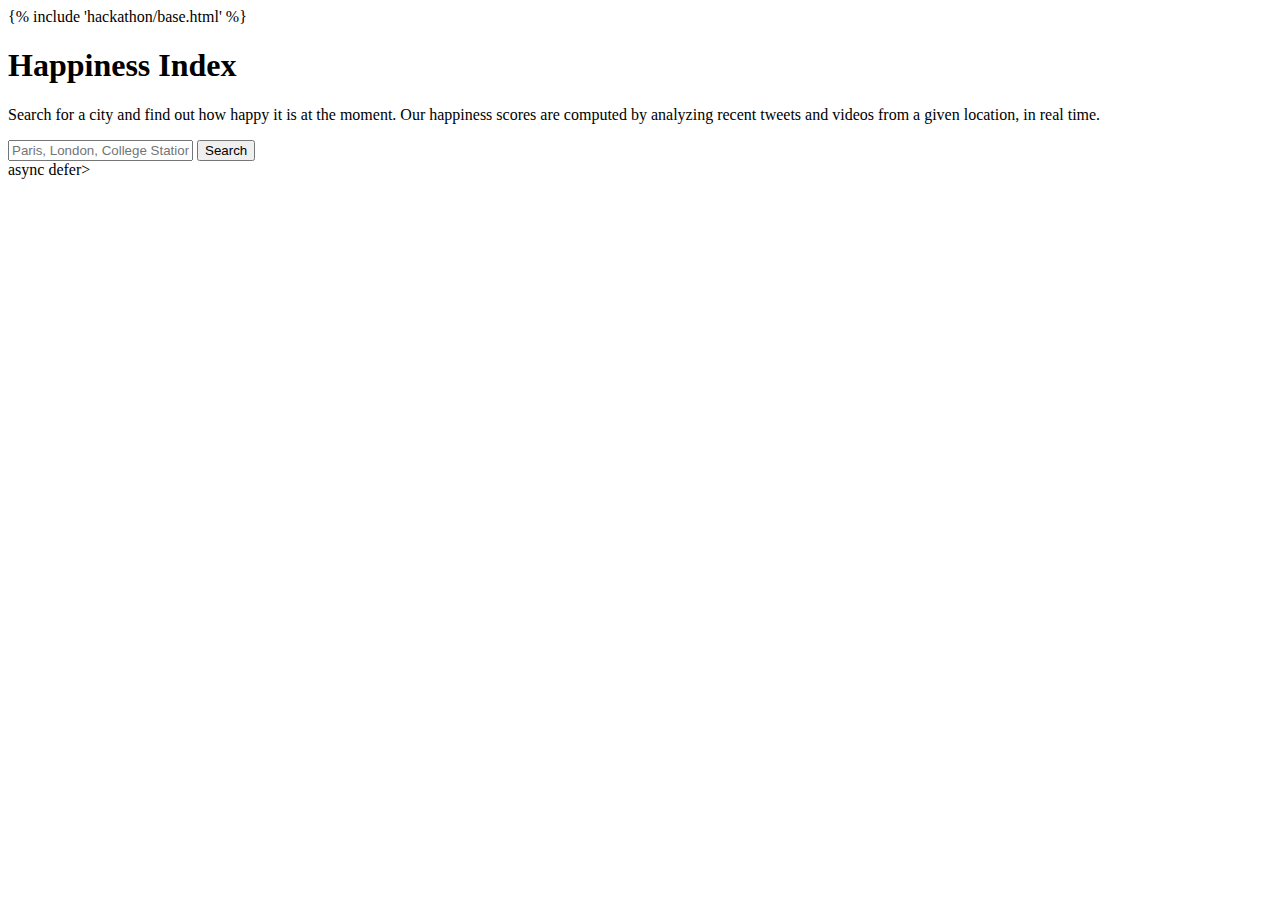
==== hackathon_starter/hackathon/templates/hackathon/index.html @ bc4ae0a3 "Link stylesheet" ====
<!DOCTYPE html>

<html>
    {% include 'hackathon/base.html' %}

    <body>
    <div class="container">
      <div class="sidebar">
        <h1>Happiness Index</h1>
        <p>Search for a city and find out how happy it is at the moment. Our happiness scores are computed by analyzing recent tweets and videos from a given location, in real time.</p>
        <form class="location-form">
          <input type="text" placeholder="Paris, London, College Station" id="search-text">
          <input onclick="handleSearch()" type="button" class="pure-material-button-outlined" value="Search">
        </form>
      </div>

      <!-- <div id="map"></div>
    <script>

      var map;
            var service;
            var infowindow;

            function initMap() {
              var sydney = new google.maps.LatLng(-33.867, 151.195);

              infowindow = new google.maps.InfoWindow();

              map = new google.maps.Map(
                  document.getElementById('map'), {center: sydney, zoom: 15});

              var request = {
                query: 'Museum of Contemporary Art Australia',
                fields: ['name', 'geometry'],
              };

              service = new google.maps.places.PlacesService(map);

              service.findPlaceFromQuery(request, function(results, status) {
                if (status === google.maps.places.PlacesServiceStatus.OK) {
                  for (var i = 0; i < results.length; i++) {
                    createMarker(results[i]);
                  }

                  map.setCenter(results[0].geometry.location);
                }
              });
            }

            function createMarker(place) {
              var marker = new google.maps.Marker({
                map: map,
                position: place.geometry.location
              });

              google.maps.event.addListener(marker, 'click', function() {
                infowindow.setContent(place.name);
                infowindow.open(map, this);
              });
            }

      // // Add circle overlay and bind to marker
      // var circle = new google.maps.Circle({
      //   map: map,
      //   radius: 10000,    // 10 miles in metres
      //   fillColor: '#AA0000'
      // });
      // circle.bindTo('center', marker, 'position');

      // function handleSearch() {
      //   let searchQuery = document.getElementById("search-text").value;
      //   let mapsUrl = "https://maps.googleapis.com/maps/api/place/findplacefromtext/json?input=" + searchQuery + "&inputtype=textquery&fields=name,geometry&key=AIzaSyD5AaHhIm1ygRegl4VjfGwD0GJ7h1Bv_vA";
      //   get(mapsUrl).then(function(response) {
      //     console.log("Success!", response);
      //   }, function(error) {
      //     console.error("Failed!", error);
      //   })
      // }

      function get(url) {
        // Return a new promise.
        return new Promise(function(resolve, reject) {
          // Do the usual XHR stuff
          var req = new XMLHttpRequest();
          req.open('GET', url);

          req.onload = function() {
            // This is called even on 404 etc
            // so check the status
            if (req.status == 200) {
              // Resolve the promise with the response text
              resolve(req.response);
            }
            else {
              // Otherwise reject with the status text
              // which will hopefully be a meaningful error
              reject(Error(req.statusText));
            }
          };

          // Handle network errors
          req.onerror = function() {
            reject(Error("Network Error"));
          };

          // Make the request
          req.send();
        });
      }

    </script> -->
    <div id="map"></div>
    <script>
      var statesData = {"type":"FeatureCollection","features":[
      {"type":"Feature","id":"01","properties":{"name":"Alabama","density":1},"geometry":{"type":"Polygon","coordinates":[[[-87.359296,35.00118],[-85.606675,34.984749],[-85.431413,34.124869],[-85.184951,32.859696],[-85.069935,32.580372],[-84.960397,32.421541],[-85.004212,32.322956],[-84.889196,32.262709],[-85.058981,32.13674],[-85.053504,32.01077],[-85.141136,31.840985],[-85.042551,31.539753],[-85.113751,31.27686],[-85.004212,31.003013],[-85.497137,30.997536],[-87.600282,30.997536],[-87.633143,30.86609],[-87.408589,30.674397],[-87.446927,30.510088],[-87.37025,30.427934],[-87.518128,30.280057],[-87.655051,30.247195],[-87.90699,30.411504],[-87.934375,30.657966],[-88.011052,30.685351],[-88.10416,30.499135],[-88.137022,30.318396],[-88.394438,30.367688],[-88.471115,31.895754],[-88.241084,33.796253],[-88.098683,34.891641],[-88.202745,34.995703],[-87.359296,35.00118]]]}},
      {"type":"Feature","id":"02","properties":{"name":"Alaska","density":-4},"geometry":{"type":"MultiPolygon","coordinates":[[[[-131.602021,55.117982],[-131.569159,55.28229],[-131.355558,55.183705],[-131.38842,55.01392],[-131.645836,55.035827],[-131.602021,55.117982]]],[[[-131.832052,55.42469],[-131.645836,55.304197],[-131.749898,55.128935],[-131.832052,55.189182],[-131.832052,55.42469]]],[[[-132.976733,56.437924],[-132.735747,56.459832],[-132.631685,56.421493],[-132.664547,56.273616],[-132.878148,56.240754],[-133.069841,56.333862],[-132.976733,56.437924]]],[[[-133.595627,56.350293],[-133.162949,56.317431],[-133.05341,56.125739],[-132.620732,55.912138],[-132.472854,55.780691],[-132.4619,55.671152],[-132.357838,55.649245],[-132.341408,55.506844],[-132.166146,55.364444],[-132.144238,55.238474],[-132.029222,55.276813],[-131.97993,55.178228],[-131.958022,54.789365],[-132.029222,54.701734],[-132.308546,54.718165],[-132.385223,54.915335],[-132.483808,54.898904],[-132.686455,55.046781],[-132.746701,54.997489],[-132.916486,55.046781],[-132.889102,54.898904],[-132.73027,54.937242],[-132.626209,54.882473],[-132.675501,54.679826],[-132.867194,54.701734],[-133.157472,54.95915],[-133.239626,55.090597],[-133.223195,55.22752],[-133.453227,55.216566],[-133.453227,55.320628],[-133.277964,55.331582],[-133.102702,55.42469],[-133.17938,55.588998],[-133.387503,55.62186],[-133.420365,55.884753],[-133.497042,56.0162],[-133.639442,55.923092],[-133.694212,56.070969],[-133.546335,56.142169],[-133.666827,56.311955],[-133.595627,56.350293]]],[[[-133.738027,55.556137],[-133.546335,55.490413],[-133.414888,55.572568],[-133.283441,55.534229],[-133.420365,55.386352],[-133.633966,55.430167],[-133.738027,55.556137]]],[[[-133.907813,56.930849],[-134.050213,57.029434],[-133.885905,57.095157],[-133.343688,57.002049],[-133.102702,57.007526],[-132.932917,56.82131],[-132.620732,56.667956],[-132.653593,56.55294],[-132.817901,56.492694],[-133.042456,56.520078],[-133.201287,56.448878],[-133.420365,56.492694],[-133.66135,56.448878],[-133.710643,56.684386],[-133.688735,56.837741],[-133.869474,56.843218],[-133.907813,56.930849]]],[[[-134.115936,56.48174],[-134.25286,56.558417],[-134.400737,56.722725],[-134.417168,56.848695],[-134.296675,56.908941],[-134.170706,56.848695],[-134.143321,56.952757],[-133.748981,56.772017],[-133.710643,56.596755],[-133.847566,56.574848],[-133.935197,56.377678],[-133.836612,56.322908],[-133.957105,56.092877],[-134.110459,56.142169],[-134.132367,55.999769],[-134.230952,56.070969],[-134.291198,56.350293],[-134.115936,56.48174]]],[[[-134.636246,56.28457],[-134.669107,56.169554],[-134.806031,56.235277],[-135.178463,56.67891],[-135.413971,56.810356],[-135.331817,56.914418],[-135.424925,57.166357],[-135.687818,57.369004],[-135.419448,57.566174],[-135.298955,57.48402],[-135.063447,57.418296],[-134.849846,57.407343],[-134.844369,57.248511],[-134.636246,56.728202],[-134.636246,56.28457]]],[[[-134.712923,58.223407],[-134.373353,58.14673],[-134.176183,58.157683],[-134.187137,58.081006],[-133.902336,57.807159],[-134.099505,57.850975],[-134.148798,57.757867],[-133.935197,57.615466],[-133.869474,57.363527],[-134.083075,57.297804],[-134.154275,57.210173],[-134.499322,57.029434],[-134.603384,57.034911],[-134.6472,57.226604],[-134.575999,57.341619],[-134.608861,57.511404],[-134.729354,57.719528],[-134.707446,57.829067],[-134.784123,58.097437],[-134.91557,58.212453],[-134.953908,58.409623],[-134.712923,58.223407]]],[[[-135.857603,57.330665],[-135.715203,57.330665],[-135.567326,57.149926],[-135.633049,57.023957],[-135.857603,56.996572],[-135.824742,57.193742],[-135.857603,57.330665]]],[[[-136.279328,58.206976],[-135.978096,58.201499],[-135.780926,58.28913],[-135.496125,58.168637],[-135.64948,58.037191],[-135.59471,57.987898],[-135.45231,58.135776],[-135.107263,58.086483],[-134.91557,57.976944],[-135.025108,57.779775],[-134.937477,57.763344],[-134.822462,57.500451],[-135.085355,57.462112],[-135.572802,57.675713],[-135.556372,57.456635],[-135.709726,57.369004],[-135.890465,57.407343],[-136.000004,57.544266],[-136.208128,57.637374],[-136.366959,57.829067],[-136.569606,57.916698],[-136.558652,58.075529],[-136.421728,58.130299],[-136.377913,58.267222],[-136.279328,58.206976]]],[[[-147.079854,60.200582],[-147.501579,59.948643],[-147.53444,59.850058],[-147.874011,59.784335],[-147.80281,59.937689],[-147.435855,60.09652],[-147.205824,60.271782],[-147.079854,60.200582]]],[[[-147.561825,60.578491],[-147.616594,60.370367],[-147.758995,60.156767],[-147.956165,60.227967],[-147.791856,60.474429],[-147.561825,60.578491]]],[[[-147.786379,70.245291],[-147.682318,70.201475],[-147.162008,70.15766],[-146.888161,70.185044],[-146.510252,70.185044],[-146.099482,70.146706],[-145.858496,70.168614],[-145.622988,70.08646],[-145.195787,69.993352],[-144.620708,69.971444],[-144.461877,70.026213],[-144.078491,70.059075],[-143.914183,70.130275],[-143.497935,70.141229],[-143.503412,70.091936],[-143.25695,70.119321],[-142.747594,70.042644],[-142.402547,69.916674],[-142.079408,69.856428],[-142.008207,69.801659],[-141.712453,69.790705],[-141.433129,69.697597],[-141.378359,69.63735],[-141.208574,69.686643],[-141.00045,69.648304],[-141.00045,60.304644],[-140.53491,60.22249],[-140.474664,60.310121],[-139.987216,60.184151],[-139.696939,60.342983],[-139.088998,60.359413],[-139.198537,60.091043],[-139.045183,59.997935],[-138.700135,59.910304],[-138.623458,59.767904],[-137.604747,59.242118],[-137.445916,58.908024],[-137.265177,59.001132],[-136.827022,59.159963],[-136.580559,59.16544],[-136.465544,59.285933],[-136.476498,59.466672],[-136.301236,59.466672],[-136.25742,59.625503],[-135.945234,59.663842],[-135.479694,59.800766],[-135.025108,59.565257],[-135.068924,59.422857],[-134.959385,59.280456],[-134.701969,59.247595],[-134.378829,59.033994],[-134.400737,58.973748],[-134.25286,58.858732],[-133.842089,58.727285],[-133.173903,58.152206],[-133.075318,57.998852],[-132.867194,57.845498],[-132.560485,57.505928],[-132.253777,57.21565],[-132.368792,57.095157],[-132.05113,57.051341],[-132.127807,56.876079],[-131.870391,56.804879],[-131.837529,56.602232],[-131.580113,56.613186],[-131.087188,56.405062],[-130.78048,56.366724],[-130.621648,56.268139],[-130.468294,56.240754],[-130.424478,56.142169],[-130.101339,56.114785],[-130.002754,55.994292],[-130.150631,55.769737],[-130.128724,55.583521],[-129.986323,55.276813],[-130.095862,55.200136],[-130.336847,54.920812],[-130.687372,54.718165],[-130.785957,54.822227],[-130.917403,54.789365],[-131.010511,54.997489],[-130.983126,55.08512],[-131.092665,55.189182],[-130.862634,55.298721],[-130.928357,55.337059],[-131.158389,55.200136],[-131.284358,55.287767],[-131.426759,55.238474],[-131.843006,55.457552],[-131.700606,55.698537],[-131.963499,55.616383],[-131.974453,55.49589],[-132.182576,55.588998],[-132.226392,55.704014],[-132.083991,55.829984],[-132.127807,55.955953],[-132.324977,55.851892],[-132.522147,56.076446],[-132.642639,56.032631],[-132.719317,56.218847],[-132.527624,56.339339],[-132.341408,56.339339],[-132.396177,56.487217],[-132.297592,56.67891],[-132.450946,56.673433],[-132.768609,56.837741],[-132.993164,57.034911],[-133.51895,57.177311],[-133.507996,57.577128],[-133.677781,57.62642],[-133.639442,57.790728],[-133.814705,57.834544],[-134.072121,58.053622],[-134.143321,58.168637],[-134.586953,58.206976],[-135.074401,58.502731],[-135.282525,59.192825],[-135.38111,59.033994],[-135.337294,58.891593],[-135.140124,58.617746],[-135.189417,58.573931],[-135.05797,58.349376],[-135.085355,58.201499],[-135.277048,58.234361],[-135.430402,58.398669],[-135.633049,58.426053],[-135.91785,58.382238],[-135.912373,58.617746],[-136.087635,58.814916],[-136.246466,58.75467],[-136.876314,58.962794],[-136.931084,58.902547],[-136.586036,58.836824],[-136.317666,58.672516],[-136.213604,58.667039],[-136.180743,58.535592],[-136.043819,58.382238],[-136.388867,58.294607],[-136.591513,58.349376],[-136.59699,58.212453],[-136.859883,58.316515],[-136.947514,58.393192],[-137.111823,58.393192],[-137.566409,58.590362],[-137.900502,58.765624],[-137.933364,58.869686],[-138.11958,59.02304],[-138.634412,59.132579],[-138.919213,59.247595],[-139.417615,59.379041],[-139.746231,59.505011],[-139.718846,59.641934],[-139.625738,59.598119],[-139.5162,59.68575],[-139.625738,59.88292],[-139.488815,59.992458],[-139.554538,60.041751],[-139.801,59.833627],[-140.315833,59.696704],[-140.92925,59.745996],[-141.444083,59.871966],[-141.46599,59.970551],[-141.706976,59.948643],[-141.964392,60.019843],[-142.539471,60.085566],[-142.873564,60.091043],[-143.623905,60.036274],[-143.892275,59.997935],[-144.231845,60.140336],[-144.65357,60.206059],[-144.785016,60.29369],[-144.834309,60.441568],[-145.124586,60.430614],[-145.223171,60.299167],[-145.738004,60.474429],[-145.820158,60.551106],[-146.351421,60.408706],[-146.608837,60.238921],[-146.718376,60.397752],[-146.608837,60.485383],[-146.455483,60.463475],[-145.951604,60.578491],[-146.017328,60.666122],[-146.252836,60.622307],[-146.345944,60.737322],[-146.565022,60.753753],[-146.784099,61.044031],[-146.866253,60.972831],[-147.172962,60.934492],[-147.271547,60.972831],[-147.375609,60.879723],[-147.758995,60.912584],[-147.775426,60.808523],[-148.032842,60.781138],[-148.153334,60.819476],[-148.065703,61.005692],[-148.175242,61.000215],[-148.350504,60.803046],[-148.109519,60.737322],[-148.087611,60.594922],[-147.939734,60.441568],[-148.027365,60.277259],[-148.219058,60.332029],[-148.273827,60.249875],[-148.087611,60.217013],[-147.983549,59.997935],[-148.251919,59.95412],[-148.399797,59.997935],[-148.635305,59.937689],[-148.755798,59.986981],[-149.067984,59.981505],[-149.05703,60.063659],[-149.204907,60.008889],[-149.287061,59.904827],[-149.418508,59.997935],[-149.582816,59.866489],[-149.511616,59.806242],[-149.741647,59.729565],[-149.949771,59.718611],[-150.031925,59.61455],[-150.25648,59.521442],[-150.409834,59.554303],[-150.579619,59.444764],[-150.716543,59.450241],[-151.001343,59.225687],[-151.308052,59.209256],[-151.406637,59.280456],[-151.592853,59.159963],[-151.976239,59.253071],[-151.888608,59.422857],[-151.636669,59.483103],[-151.47236,59.472149],[-151.423068,59.537872],[-151.127313,59.669319],[-151.116359,59.778858],[-151.505222,59.63098],[-151.828361,59.718611],[-151.8667,59.778858],[-151.702392,60.030797],[-151.423068,60.211536],[-151.379252,60.359413],[-151.297098,60.386798],[-151.264237,60.545629],[-151.406637,60.720892],[-151.06159,60.786615],[-150.404357,61.038554],[-150.245526,60.939969],[-150.042879,60.912584],[-149.741647,61.016646],[-150.075741,61.15357],[-150.207187,61.257632],[-150.47008,61.246678],[-150.656296,61.29597],[-150.711066,61.252155],[-151.023251,61.180954],[-151.165652,61.044031],[-151.477837,61.011169],[-151.800977,60.852338],[-151.833838,60.748276],[-152.080301,60.693507],[-152.13507,60.578491],[-152.310332,60.507291],[-152.392486,60.304644],[-152.732057,60.173197],[-152.567748,60.069136],[-152.704672,59.915781],[-153.022334,59.888397],[-153.049719,59.691227],[-153.345474,59.620026],[-153.438582,59.702181],[-153.586459,59.548826],[-153.761721,59.543349],[-153.72886,59.433811],[-154.117723,59.368087],[-154.1944,59.066856],[-153.750768,59.050425],[-153.400243,58.968271],[-153.301658,58.869686],[-153.444059,58.710854],[-153.679567,58.612269],[-153.898645,58.606793],[-153.920553,58.519161],[-154.062953,58.4863],[-153.99723,58.376761],[-154.145107,58.212453],[-154.46277,58.059098],[-154.643509,58.059098],[-154.818771,58.004329],[-154.988556,58.015283],[-155.120003,57.955037],[-155.081664,57.872883],[-155.328126,57.829067],[-155.377419,57.708574],[-155.547204,57.785251],[-155.73342,57.549743],[-156.045606,57.566174],[-156.023698,57.440204],[-156.209914,57.473066],[-156.34136,57.418296],[-156.34136,57.248511],[-156.549484,56.985618],[-156.883577,56.952757],[-157.157424,56.832264],[-157.20124,56.766541],[-157.376502,56.859649],[-157.672257,56.607709],[-157.754411,56.67891],[-157.918719,56.657002],[-157.957058,56.514601],[-158.126843,56.459832],[-158.32949,56.48174],[-158.488321,56.339339],[-158.208997,56.295524],[-158.510229,55.977861],[-159.375585,55.873799],[-159.616571,55.594475],[-159.676817,55.654722],[-159.643955,55.829984],[-159.813741,55.857368],[-160.027341,55.791645],[-160.060203,55.720445],[-160.394296,55.605429],[-160.536697,55.473983],[-160.580512,55.567091],[-160.668143,55.457552],[-160.865313,55.528752],[-161.232268,55.358967],[-161.506115,55.364444],[-161.467776,55.49589],[-161.588269,55.62186],[-161.697808,55.517798],[-161.686854,55.408259],[-162.053809,55.074166],[-162.179779,55.15632],[-162.218117,55.03035],[-162.470057,55.052258],[-162.508395,55.249428],[-162.661749,55.293244],[-162.716519,55.222043],[-162.579595,55.134412],[-162.645319,54.997489],[-162.847965,54.926289],[-163.00132,55.079643],[-163.187536,55.090597],[-163.220397,55.03035],[-163.034181,54.942719],[-163.373752,54.800319],[-163.14372,54.76198],[-163.138243,54.696257],[-163.329936,54.74555],[-163.587352,54.614103],[-164.085754,54.61958],[-164.332216,54.531949],[-164.354124,54.466226],[-164.638925,54.389548],[-164.847049,54.416933],[-164.918249,54.603149],[-164.710125,54.663395],[-164.551294,54.88795],[-164.34317,54.893427],[-163.894061,55.041304],[-163.532583,55.046781],[-163.39566,54.904381],[-163.291598,55.008443],[-163.313505,55.128935],[-163.105382,55.183705],[-162.880827,55.183705],[-162.579595,55.446598],[-162.245502,55.682106],[-161.807347,55.89023],[-161.292514,55.983338],[-161.078914,55.939523],[-160.87079,55.999769],[-160.816021,55.912138],[-160.931036,55.813553],[-160.805067,55.736876],[-160.766728,55.857368],[-160.509312,55.868322],[-160.438112,55.791645],[-160.27928,55.76426],[-160.273803,55.857368],[-160.536697,55.939523],[-160.558604,55.994292],[-160.383342,56.251708],[-160.147834,56.399586],[-159.830171,56.541986],[-159.326293,56.667956],[-158.959338,56.848695],[-158.784076,56.782971],[-158.641675,56.810356],[-158.701922,56.925372],[-158.658106,57.034911],[-158.378782,57.264942],[-157.995396,57.41282],[-157.688688,57.609989],[-157.705118,57.719528],[-157.458656,58.497254],[-157.07527,58.705377],[-157.119086,58.869686],[-158.039212,58.634177],[-158.32949,58.661562],[-158.40069,58.760147],[-158.564998,58.803962],[-158.619768,58.913501],[-158.767645,58.864209],[-158.860753,58.694424],[-158.701922,58.480823],[-158.893615,58.387715],[-159.0634,58.420577],[-159.392016,58.760147],[-159.616571,58.929932],[-159.731586,58.929932],[-159.808264,58.803962],[-159.906848,58.782055],[-160.054726,58.886116],[-160.235465,58.902547],[-160.317619,59.072332],[-160.854359,58.88064],[-161.33633,58.743716],[-161.374669,58.667039],[-161.752577,58.552023],[-161.938793,58.656085],[-161.769008,58.776578],[-161.829255,59.061379],[-161.955224,59.36261],[-161.703285,59.48858],[-161.911409,59.740519],[-162.092148,59.88292],[-162.234548,60.091043],[-162.448149,60.178674],[-162.502918,59.997935],[-162.760334,59.959597],[-163.171105,59.844581],[-163.66403,59.795289],[-163.9324,59.806242],[-164.162431,59.866489],[-164.189816,60.02532],[-164.386986,60.074613],[-164.699171,60.29369],[-164.962064,60.337506],[-165.268773,60.578491],[-165.060649,60.68803],[-165.016834,60.890677],[-165.175665,60.846861],[-165.197573,60.972831],[-165.120896,61.076893],[-165.323543,61.170001],[-165.34545,61.071416],[-165.591913,61.109754],[-165.624774,61.279539],[-165.816467,61.301447],[-165.920529,61.416463],[-165.915052,61.558863],[-166.106745,61.49314],[-166.139607,61.630064],[-165.904098,61.662925],[-166.095791,61.81628],[-165.756221,61.827233],[-165.756221,62.013449],[-165.674067,62.139419],[-165.044219,62.539236],[-164.912772,62.659728],[-164.819664,62.637821],[-164.874433,62.807606],[-164.633448,63.097884],[-164.425324,63.212899],[-164.036462,63.262192],[-163.73523,63.212899],[-163.313505,63.037637],[-163.039658,63.059545],[-162.661749,63.22933],[-162.272887,63.486746],[-162.075717,63.514131],[-162.026424,63.448408],[-161.555408,63.448408],[-161.13916,63.503177],[-160.766728,63.771547],[-160.766728,63.837271],[-160.952944,64.08921],[-160.974852,64.237087],[-161.26513,64.395918],[-161.374669,64.532842],[-161.078914,64.494503],[-160.79959,64.609519],[-160.783159,64.719058],[-161.144637,64.921705],[-161.413007,64.762873],[-161.664946,64.790258],[-161.900455,64.702627],[-162.168825,64.680719],[-162.234548,64.620473],[-162.541257,64.532842],[-162.634365,64.384965],[-162.787719,64.324718],[-162.858919,64.49998],[-163.045135,64.538319],[-163.176582,64.401395],[-163.253259,64.467119],[-163.598306,64.565704],[-164.304832,64.560227],[-164.80871,64.450688],[-165.000403,64.434257],[-165.411174,64.49998],[-166.188899,64.576658],[-166.391546,64.636904],[-166.484654,64.735489],[-166.413454,64.872412],[-166.692778,64.987428],[-166.638008,65.113398],[-166.462746,65.179121],[-166.517516,65.337952],[-166.796839,65.337952],[-167.026871,65.381768],[-167.47598,65.414629],[-167.711489,65.496784],[-168.072967,65.578938],[-168.105828,65.682999],[-167.541703,65.819923],[-166.829701,66.049954],[-166.3313,66.186878],[-166.046499,66.110201],[-165.756221,66.09377],[-165.690498,66.203309],[-165.86576,66.21974],[-165.88219,66.312848],[-165.186619,66.466202],[-164.403417,66.581218],[-163.981692,66.592172],[-163.751661,66.553833],[-163.872153,66.389525],[-163.828338,66.274509],[-163.915969,66.192355],[-163.768091,66.060908],[-163.494244,66.082816],[-163.149197,66.060908],[-162.749381,66.088293],[-162.634365,66.039001],[-162.371472,66.028047],[-162.14144,66.077339],[-161.840208,66.02257],[-161.549931,66.241647],[-161.341807,66.252601],[-161.199406,66.208786],[-161.128206,66.334755],[-161.528023,66.395002],[-161.911409,66.345709],[-161.87307,66.510017],[-162.174302,66.68528],[-162.502918,66.740049],[-162.601503,66.89888],[-162.344087,66.937219],[-162.015471,66.778388],[-162.075717,66.652418],[-161.916886,66.553833],[-161.571838,66.438817],[-161.489684,66.55931],[-161.884024,66.718141],[-161.714239,67.002942],[-161.851162,67.052235],[-162.240025,66.991988],[-162.639842,67.008419],[-162.700088,67.057712],[-162.902735,67.008419],[-163.740707,67.128912],[-163.757138,67.254881],[-164.009077,67.534205],[-164.211724,67.638267],[-164.534863,67.725898],[-165.192096,67.966884],[-165.493328,68.059992],[-165.794559,68.081899],[-166.243668,68.246208],[-166.681824,68.339316],[-166.703731,68.372177],[-166.375115,68.42147],[-166.227238,68.574824],[-166.216284,68.881533],[-165.329019,68.859625],[-164.255539,68.930825],[-163.976215,68.985595],[-163.532583,69.138949],[-163.110859,69.374457],[-163.023228,69.609966],[-162.842489,69.812613],[-162.470057,69.982398],[-162.311225,70.108367],[-161.851162,70.311014],[-161.779962,70.256245],[-161.396576,70.239814],[-160.837928,70.343876],[-160.487404,70.453415],[-159.649432,70.792985],[-159.33177,70.809416],[-159.298908,70.760123],[-158.975769,70.798462],[-158.658106,70.787508],[-158.033735,70.831323],[-157.420318,70.979201],[-156.812377,71.285909],[-156.565915,71.351633],[-156.522099,71.296863],[-155.585543,71.170894],[-155.508865,71.083263],[-155.832005,70.968247],[-155.979882,70.96277],[-155.974405,70.809416],[-155.503388,70.858708],[-155.476004,70.940862],[-155.262403,71.017539],[-155.191203,70.973724],[-155.032372,71.148986],[-154.566832,70.990155],[-154.643509,70.869662],[-154.353231,70.8368],[-154.183446,70.7656],[-153.931507,70.880616],[-153.487874,70.886093],[-153.235935,70.924431],[-152.589656,70.886093],[-152.26104,70.842277],[-152.419871,70.606769],[-151.817408,70.546523],[-151.773592,70.486276],[-151.187559,70.382214],[-151.182082,70.431507],[-150.760358,70.49723],[-150.355064,70.491753],[-150.349588,70.436984],[-150.114079,70.431507],[-149.867617,70.508184],[-149.462323,70.519138],[-149.177522,70.486276],[-148.78866,70.404122],[-148.607921,70.420553],[-148.350504,70.305537],[-148.202627,70.349353],[-147.961642,70.316491],[-147.786379,70.245291]]],[[[-152.94018,58.026237],[-152.945657,57.982421],[-153.290705,58.048145],[-153.044242,58.305561],[-152.819688,58.327469],[-152.666333,58.562977],[-152.496548,58.354853],[-152.354148,58.426053],[-152.080301,58.311038],[-152.080301,58.152206],[-152.480117,58.130299],[-152.655379,58.059098],[-152.94018,58.026237]]],[[[-153.958891,57.538789],[-153.67409,57.670236],[-153.931507,57.69762],[-153.936983,57.812636],[-153.723383,57.889313],[-153.570028,57.834544],[-153.548121,57.719528],[-153.46049,57.796205],[-153.455013,57.96599],[-153.268797,57.889313],[-153.235935,57.998852],[-153.071627,57.933129],[-152.874457,57.933129],[-152.721103,57.993375],[-152.469163,57.889313],[-152.469163,57.599035],[-152.151501,57.620943],[-152.359625,57.42925],[-152.74301,57.505928],[-152.60061,57.379958],[-152.710149,57.275896],[-152.907319,57.325188],[-152.912796,57.128019],[-153.214027,57.073249],[-153.312612,56.991095],[-153.498828,57.067772],[-153.695998,56.859649],[-153.849352,56.837741],[-154.013661,56.744633],[-154.073907,56.969187],[-154.303938,56.848695],[-154.314892,56.919895],[-154.523016,56.991095],[-154.539447,57.193742],[-154.742094,57.275896],[-154.627078,57.511404],[-154.227261,57.659282],[-153.980799,57.648328],[-153.958891,57.538789]]],[[[-154.53397,56.602232],[-154.742094,56.399586],[-154.807817,56.432447],[-154.53397,56.602232]]],[[[-155.634835,55.923092],[-155.476004,55.912138],[-155.530773,55.704014],[-155.793666,55.731399],[-155.837482,55.802599],[-155.634835,55.923092]]],[[[-159.890418,55.28229],[-159.950664,55.068689],[-160.257373,54.893427],[-160.109495,55.161797],[-160.005433,55.134412],[-159.890418,55.28229]]],[[[-160.520266,55.358967],[-160.33405,55.358967],[-160.339527,55.249428],[-160.525743,55.128935],[-160.690051,55.211089],[-160.794113,55.134412],[-160.854359,55.320628],[-160.79959,55.380875],[-160.520266,55.358967]]],[[[-162.256456,54.981058],[-162.234548,54.893427],[-162.349564,54.838658],[-162.437195,54.931766],[-162.256456,54.981058]]],[[[-162.415287,63.634624],[-162.563165,63.536039],[-162.612457,63.62367],[-162.415287,63.634624]]],[[[-162.80415,54.488133],[-162.590549,54.449795],[-162.612457,54.367641],[-162.782242,54.373118],[-162.80415,54.488133]]],[[[-165.548097,54.29644],[-165.476897,54.181425],[-165.630251,54.132132],[-165.685021,54.252625],[-165.548097,54.29644]]],[[[-165.73979,54.15404],[-166.046499,54.044501],[-166.112222,54.121178],[-165.980775,54.219763],[-165.73979,54.15404]]],[[[-166.364161,60.359413],[-166.13413,60.397752],[-166.084837,60.326552],[-165.88219,60.342983],[-165.685021,60.277259],[-165.646682,59.992458],[-165.750744,59.89935],[-166.00816,59.844581],[-166.062929,59.745996],[-166.440838,59.855535],[-166.6161,59.850058],[-166.994009,59.992458],[-167.125456,59.992458],[-167.344534,60.074613],[-167.421211,60.206059],[-167.311672,60.238921],[-166.93924,60.206059],[-166.763978,60.310121],[-166.577762,60.321075],[-166.495608,60.392275],[-166.364161,60.359413]]],[[[-166.375115,54.01164],[-166.210807,53.934962],[-166.5449,53.748746],[-166.539423,53.715885],[-166.117699,53.852808],[-166.112222,53.776131],[-166.282007,53.683023],[-166.555854,53.622777],[-166.583239,53.529669],[-166.878994,53.431084],[-167.13641,53.425607],[-167.306195,53.332499],[-167.623857,53.250345],[-167.793643,53.337976],[-167.459549,53.442038],[-167.355487,53.425607],[-167.103548,53.513238],[-167.163794,53.611823],[-167.021394,53.715885],[-166.807793,53.666592],[-166.785886,53.732316],[-167.015917,53.754223],[-167.141887,53.825424],[-167.032348,53.945916],[-166.643485,54.017116],[-166.561331,53.880193],[-166.375115,54.01164]]],[[[-168.790446,53.157237],[-168.40706,53.34893],[-168.385152,53.431084],[-168.237275,53.524192],[-168.007243,53.568007],[-167.886751,53.518715],[-167.842935,53.387268],[-168.270136,53.244868],[-168.500168,53.036744],[-168.686384,52.965544],[-168.790446,53.157237]]],[[[-169.74891,52.894344],[-169.705095,52.795759],[-169.962511,52.790282],[-169.989896,52.856005],[-169.74891,52.894344]]],[[[-170.148727,57.221127],[-170.28565,57.128019],[-170.313035,57.221127],[-170.148727,57.221127]]],[[[-170.669036,52.697174],[-170.603313,52.604066],[-170.789529,52.538343],[-170.816914,52.636928],[-170.669036,52.697174]]],[[[-171.742517,63.716778],[-170.94836,63.5689],[-170.488297,63.69487],[-170.280174,63.683916],[-170.093958,63.612716],[-170.044665,63.492223],[-169.644848,63.4265],[-169.518879,63.366254],[-168.99857,63.338869],[-168.686384,63.295053],[-168.856169,63.147176],[-169.108108,63.180038],[-169.376478,63.152653],[-169.513402,63.08693],[-169.639372,62.939052],[-169.831064,63.075976],[-170.055619,63.169084],[-170.263743,63.180038],[-170.362328,63.2841],[-170.866206,63.415546],[-171.101715,63.421023],[-171.463193,63.306007],[-171.73704,63.366254],[-171.852055,63.486746],[-171.742517,63.716778]]],[[[-172.432611,52.390465],[-172.41618,52.275449],[-172.607873,52.253542],[-172.569535,52.352127],[-172.432611,52.390465]]],[[[-173.626584,52.14948],[-173.495138,52.105664],[-173.122706,52.111141],[-173.106275,52.07828],[-173.549907,52.028987],[-173.626584,52.14948]]],[[[-174.322156,52.280926],[-174.327632,52.379511],[-174.185232,52.41785],[-173.982585,52.319265],[-174.059262,52.226157],[-174.179755,52.231634],[-174.141417,52.127572],[-174.333109,52.116618],[-174.738403,52.007079],[-174.968435,52.039941],[-174.902711,52.116618],[-174.656249,52.105664],[-174.322156,52.280926]]],[[[-176.469116,51.853725],[-176.288377,51.870156],[-176.288377,51.744186],[-176.518409,51.760617],[-176.80321,51.61274],[-176.912748,51.80991],[-176.792256,51.815386],[-176.775825,51.963264],[-176.627947,51.968741],[-176.627947,51.859202],[-176.469116,51.853725]]],[[[-177.153734,51.946833],[-177.044195,51.897541],[-177.120872,51.727755],[-177.274226,51.678463],[-177.279703,51.782525],[-177.153734,51.946833]]],[[[-178.123152,51.919448],[-177.953367,51.913971],[-177.800013,51.793479],[-177.964321,51.651078],[-178.123152,51.919448]]],[[[-187.107557,52.992929],[-187.293773,52.927205],[-187.304726,52.823143],[-188.90491,52.762897],[-188.642017,52.927205],[-188.642017,53.003883],[-187.107557,52.992929]]]]}},
      {"type":"Feature","id":"04","properties":{"name":"Arizona","density":0},"geometry":{"type":"Polygon","coordinates":[[[-109.042503,37.000263],[-109.04798,31.331629],[-111.074448,31.331629],[-112.246513,31.704061],[-114.815198,32.492741],[-114.72209,32.717295],[-114.524921,32.755634],[-114.470151,32.843265],[-114.524921,33.029481],[-114.661844,33.034958],[-114.727567,33.40739],[-114.524921,33.54979],[-114.497536,33.697668],[-114.535874,33.933176],[-114.415382,34.108438],[-114.256551,34.174162],[-114.136058,34.305608],[-114.333228,34.448009],[-114.470151,34.710902],[-114.634459,34.87521],[-114.634459,35.00118],[-114.574213,35.138103],[-114.596121,35.324319],[-114.678275,35.516012],[-114.738521,36.102045],[-114.371566,36.140383],[-114.251074,36.01989],[-114.152489,36.025367],[-114.048427,36.195153],[-114.048427,37.000263],[-110.499369,37.00574],[-109.042503,37.000263]]]}},
      {"type":"Feature","id":"05","properties":{"name":"Arkansas","density":14},"geometry":{"type":"Polygon","coordinates":[[[-94.473842,36.501861],[-90.152536,36.496384],[-90.064905,36.304691],[-90.218259,36.184199],[-90.377091,35.997983],[-89.730812,35.997983],[-89.763673,35.811767],[-89.911551,35.756997],[-89.944412,35.603643],[-90.130628,35.439335],[-90.114197,35.198349],[-90.212782,35.023087],[-90.311367,34.995703],[-90.251121,34.908072],[-90.409952,34.831394],[-90.481152,34.661609],[-90.585214,34.617794],[-90.568783,34.420624],[-90.749522,34.365854],[-90.744046,34.300131],[-90.952169,34.135823],[-90.891923,34.026284],[-91.072662,33.867453],[-91.231493,33.560744],[-91.056231,33.429298],[-91.143862,33.347144],[-91.089093,33.13902],[-91.16577,33.002096],[-93.608485,33.018527],[-94.041164,33.018527],[-94.041164,33.54979],[-94.183564,33.593606],[-94.380734,33.544313],[-94.484796,33.637421],[-94.430026,35.395519],[-94.616242,36.501861],[-94.473842,36.501861]]]}},
      {"type":"Feature","id":"06","properties":{"name":"California","density":21},"geometry":{"type":"Polygon","coordinates":[[[-123.233256,42.006186],[-122.378853,42.011663],[-121.037003,41.995232],[-120.001861,41.995232],[-119.996384,40.264519],[-120.001861,38.999346],[-118.71478,38.101128],[-117.498899,37.21934],[-116.540435,36.501861],[-115.85034,35.970598],[-114.634459,35.00118],[-114.634459,34.87521],[-114.470151,34.710902],[-114.333228,34.448009],[-114.136058,34.305608],[-114.256551,34.174162],[-114.415382,34.108438],[-114.535874,33.933176],[-114.497536,33.697668],[-114.524921,33.54979],[-114.727567,33.40739],[-114.661844,33.034958],[-114.524921,33.029481],[-114.470151,32.843265],[-114.524921,32.755634],[-114.72209,32.717295],[-116.04751,32.624187],[-117.126467,32.536556],[-117.24696,32.668003],[-117.252437,32.876127],[-117.329114,33.122589],[-117.471515,33.297851],[-117.7837,33.538836],[-118.183517,33.763391],[-118.260194,33.703145],[-118.413548,33.741483],[-118.391641,33.840068],[-118.566903,34.042715],[-118.802411,33.998899],[-119.218659,34.146777],[-119.278905,34.26727],[-119.558229,34.415147],[-119.875891,34.40967],[-120.138784,34.475393],[-120.472878,34.448009],[-120.64814,34.579455],[-120.609801,34.858779],[-120.670048,34.902595],[-120.631709,35.099764],[-120.894602,35.247642],[-120.905556,35.450289],[-121.004141,35.461243],[-121.168449,35.636505],[-121.283465,35.674843],[-121.332757,35.784382],[-121.716143,36.195153],[-121.896882,36.315645],[-121.935221,36.638785],[-121.858544,36.6114],[-121.787344,36.803093],[-121.929744,36.978355],[-122.105006,36.956447],[-122.335038,37.115279],[-122.417192,37.241248],[-122.400761,37.361741],[-122.515777,37.520572],[-122.515777,37.783465],[-122.329561,37.783465],[-122.406238,38.15042],[-122.488392,38.112082],[-122.504823,37.931343],[-122.701993,37.893004],[-122.937501,38.029928],[-122.97584,38.265436],[-123.129194,38.451652],[-123.331841,38.566668],[-123.44138,38.698114],[-123.737134,38.95553],[-123.687842,39.032208],[-123.824765,39.366301],[-123.764519,39.552517],[-123.85215,39.831841],[-124.109566,40.105688],[-124.361506,40.259042],[-124.410798,40.439781],[-124.158859,40.877937],[-124.109566,41.025814],[-124.158859,41.14083],[-124.065751,41.442061],[-124.147905,41.715908],[-124.257444,41.781632],[-124.213628,42.000709],[-123.233256,42.006186]]]}},
      {"type":"Feature","id":"08","properties":{"name":"Colorado","density":28},"geometry":{"type":"Polygon","coordinates":[[[-107.919731,41.003906],[-105.728954,40.998429],[-104.053011,41.003906],[-102.053927,41.003906],[-102.053927,40.001626],[-102.042974,36.994786],[-103.001438,37.000263],[-104.337812,36.994786],[-106.868158,36.994786],[-107.421329,37.000263],[-109.042503,37.000263],[-109.042503,38.166851],[-109.058934,38.27639],[-109.053457,39.125316],[-109.04798,40.998429],[-107.919731,41.003906]]]}},
      {"type":"Feature","id":"09","properties":{"name":"Connecticut","density":6},"geometry":{"type":"Polygon","coordinates":[[[-73.053528,42.039048],[-71.799309,42.022617],[-71.799309,42.006186],[-71.799309,41.414677],[-71.859555,41.321569],[-71.947186,41.338],[-72.385341,41.261322],[-72.905651,41.28323],[-73.130205,41.146307],[-73.371191,41.102491],[-73.655992,40.987475],[-73.727192,41.102491],[-73.48073,41.21203],[-73.55193,41.294184],[-73.486206,42.050002],[-73.053528,42.039048]]]}},
      {"type":"Feature","id":"10","properties":{"name":"Delaware","density":7},"geometry":{"type":"Polygon","coordinates":[[[-75.414089,39.804456],[-75.507197,39.683964],[-75.611259,39.61824],[-75.589352,39.459409],[-75.441474,39.311532],[-75.403136,39.065069],[-75.189535,38.807653],[-75.09095,38.796699],[-75.047134,38.451652],[-75.693413,38.462606],[-75.786521,39.722302],[-75.616736,39.831841],[-75.414089,39.804456]]]}},
      {"type":"Feature","id":"12","properties":{"name":"Florida","density":10},"geometry":{"type":"Polygon","coordinates":[[[-85.497137,30.997536],[-85.004212,31.003013],[-84.867289,30.712735],[-83.498053,30.647012],[-82.216449,30.570335],[-82.167157,30.356734],[-82.046664,30.362211],[-82.002849,30.564858],[-82.041187,30.751074],[-81.948079,30.827751],[-81.718048,30.745597],[-81.444201,30.707258],[-81.383954,30.27458],[-81.257985,29.787132],[-80.967707,29.14633],[-80.524075,28.461713],[-80.589798,28.41242],[-80.56789,28.094758],[-80.381674,27.738757],[-80.091397,27.021277],[-80.03115,26.796723],[-80.036627,26.566691],[-80.146166,25.739673],[-80.239274,25.723243],[-80.337859,25.465826],[-80.304997,25.383672],[-80.49669,25.197456],[-80.573367,25.241272],[-80.759583,25.164595],[-81.077246,25.120779],[-81.170354,25.224841],[-81.126538,25.378195],[-81.351093,25.821827],[-81.526355,25.903982],[-81.679709,25.843735],[-81.800202,26.090198],[-81.833064,26.292844],[-82.041187,26.517399],[-82.09048,26.665276],[-82.057618,26.878877],[-82.172634,26.917216],[-82.145249,26.791246],[-82.249311,26.758384],[-82.566974,27.300601],[-82.692943,27.437525],[-82.391711,27.837342],[-82.588881,27.815434],[-82.720328,27.689464],[-82.851774,27.886634],[-82.676512,28.434328],[-82.643651,28.888914],[-82.764143,28.998453],[-82.802482,29.14633],[-82.994175,29.179192],[-83.218729,29.420177],[-83.399469,29.518762],[-83.410422,29.66664],[-83.536392,29.721409],[-83.640454,29.885717],[-84.02384,30.104795],[-84.357933,30.055502],[-84.341502,29.902148],[-84.451041,29.929533],[-84.867289,29.743317],[-85.310921,29.699501],[-85.299967,29.80904],[-85.404029,29.940487],[-85.924338,30.236241],[-86.29677,30.362211],[-86.630863,30.395073],[-86.910187,30.373165],[-87.518128,30.280057],[-87.37025,30.427934],[-87.446927,30.510088],[-87.408589,30.674397],[-87.633143,30.86609],[-87.600282,30.997536],[-85.497137,30.997536]]]}},
      {"type":"Feature","id":"13","properties":{"name":"Georgia","density":9},"geometry":{"type":"Polygon","coordinates":[[[-83.109191,35.00118],[-83.322791,34.787579],[-83.339222,34.683517],[-83.005129,34.469916],[-82.901067,34.486347],[-82.747713,34.26727],[-82.714851,34.152254],[-82.55602,33.94413],[-82.325988,33.81816],[-82.194542,33.631944],[-81.926172,33.462159],[-81.937125,33.347144],[-81.761863,33.160928],[-81.493493,33.007573],[-81.42777,32.843265],[-81.416816,32.629664],[-81.279893,32.558464],[-81.121061,32.290094],[-81.115584,32.120309],[-80.885553,32.032678],[-81.132015,31.693108],[-81.175831,31.517845],[-81.279893,31.364491],[-81.290846,31.20566],[-81.400385,31.13446],[-81.444201,30.707258],[-81.718048,30.745597],[-81.948079,30.827751],[-82.041187,30.751074],[-82.002849,30.564858],[-82.046664,30.362211],[-82.167157,30.356734],[-82.216449,30.570335],[-83.498053,30.647012],[-84.867289,30.712735],[-85.004212,31.003013],[-85.113751,31.27686],[-85.042551,31.539753],[-85.141136,31.840985],[-85.053504,32.01077],[-85.058981,32.13674],[-84.889196,32.262709],[-85.004212,32.322956],[-84.960397,32.421541],[-85.069935,32.580372],[-85.184951,32.859696],[-85.431413,34.124869],[-85.606675,34.984749],[-84.319594,34.990226],[-83.618546,34.984749],[-83.109191,35.00118]]]}},
      {"type":"Feature","id":"15","properties":{"name":"Hawaii","density":23},"geometry":{"type":"MultiPolygon","coordinates":[[[[-155.634835,18.948267],[-155.881297,19.035898],[-155.919636,19.123529],[-155.886774,19.348084],[-156.062036,19.73147],[-155.925113,19.857439],[-155.826528,20.032702],[-155.897728,20.147717],[-155.87582,20.26821],[-155.596496,20.12581],[-155.284311,20.021748],[-155.092618,19.868393],[-155.092618,19.736947],[-154.807817,19.523346],[-154.983079,19.348084],[-155.295265,19.26593],[-155.514342,19.134483],[-155.634835,18.948267]]],[[[-156.587823,21.029505],[-156.472807,20.892581],[-156.324929,20.952827],[-156.00179,20.793996],[-156.051082,20.651596],[-156.379699,20.580396],[-156.445422,20.60778],[-156.461853,20.783042],[-156.631638,20.821381],[-156.697361,20.919966],[-156.587823,21.029505]]],[[[-156.982162,21.210244],[-157.080747,21.106182],[-157.310779,21.106182],[-157.239579,21.221198],[-156.982162,21.210244]]],[[[-157.951581,21.697691],[-157.842042,21.462183],[-157.896811,21.325259],[-158.110412,21.303352],[-158.252813,21.582676],[-158.126843,21.588153],[-157.951581,21.697691]]],[[[-159.468693,22.228955],[-159.353678,22.218001],[-159.298908,22.113939],[-159.33177,21.966061],[-159.446786,21.872953],[-159.764448,21.987969],[-159.726109,22.152277],[-159.468693,22.228955]]]]}},
      {"type":"Feature","id":"16","properties":{"name":"Idaho","density":11},"geometry":{"type":"Polygon","coordinates":[[[-116.04751,49.000239],[-116.04751,47.976051],[-115.724371,47.696727],[-115.718894,47.42288],[-115.527201,47.302388],[-115.324554,47.258572],[-115.302646,47.187372],[-114.930214,46.919002],[-114.886399,46.809463],[-114.623506,46.705401],[-114.612552,46.639678],[-114.322274,46.645155],[-114.464674,46.272723],[-114.492059,46.037214],[-114.387997,45.88386],[-114.568736,45.774321],[-114.497536,45.670259],[-114.546828,45.560721],[-114.333228,45.456659],[-114.086765,45.593582],[-113.98818,45.703121],[-113.807441,45.604536],[-113.834826,45.522382],[-113.736241,45.330689],[-113.571933,45.128042],[-113.45144,45.056842],[-113.456917,44.865149],[-113.341901,44.782995],[-113.133778,44.772041],[-113.002331,44.448902],[-112.887315,44.394132],[-112.783254,44.48724],[-112.471068,44.481763],[-112.241036,44.569394],[-112.104113,44.520102],[-111.868605,44.563917],[-111.819312,44.509148],[-111.616665,44.547487],[-111.386634,44.75561],[-111.227803,44.580348],[-111.047063,44.476286],[-111.047063,42.000709],[-112.164359,41.995232],[-114.04295,41.995232],[-117.027882,42.000709],[-117.027882,43.830007],[-116.896436,44.158624],[-116.97859,44.240778],[-117.170283,44.257209],[-117.241483,44.394132],[-117.038836,44.750133],[-116.934774,44.782995],[-116.830713,44.930872],[-116.847143,45.02398],[-116.732128,45.144473],[-116.671881,45.319735],[-116.463758,45.61549],[-116.545912,45.752413],[-116.78142,45.823614],[-116.918344,45.993399],[-116.92382,46.168661],[-117.055267,46.343923],[-117.038836,46.426077],[-117.044313,47.762451],[-117.033359,49.000239],[-116.04751,49.000239]]]}},
      {"type":"Feature","id":"17","properties":{"name":"Illinois","density":0},"geometry":{"type":"Polygon","coordinates":[[[-90.639984,42.510065],[-88.788778,42.493634],[-87.802929,42.493634],[-87.83579,42.301941],[-87.682436,42.077386],[-87.523605,41.710431],[-87.529082,39.34987],[-87.63862,39.169131],[-87.512651,38.95553],[-87.49622,38.780268],[-87.62219,38.637868],[-87.655051,38.506421],[-87.83579,38.292821],[-87.950806,38.27639],[-87.923421,38.15042],[-88.000098,38.101128],[-88.060345,37.865619],[-88.027483,37.799896],[-88.15893,37.657496],[-88.065822,37.482234],[-88.476592,37.389126],[-88.514931,37.285064],[-88.421823,37.153617],[-88.547792,37.071463],[-88.914747,37.224817],[-89.029763,37.213863],[-89.183118,37.038601],[-89.133825,36.983832],[-89.292656,36.994786],[-89.517211,37.279587],[-89.435057,37.34531],[-89.517211,37.537003],[-89.517211,37.690357],[-89.84035,37.903958],[-89.949889,37.88205],[-90.059428,38.013497],[-90.355183,38.216144],[-90.349706,38.374975],[-90.179921,38.632391],[-90.207305,38.725499],[-90.10872,38.845992],[-90.251121,38.917192],[-90.470199,38.961007],[-90.585214,38.867899],[-90.661891,38.928146],[-90.727615,39.256762],[-91.061708,39.470363],[-91.368417,39.727779],[-91.494386,40.034488],[-91.50534,40.237135],[-91.417709,40.379535],[-91.401278,40.560274],[-91.121954,40.669813],[-91.09457,40.823167],[-90.963123,40.921752],[-90.946692,41.097014],[-91.111001,41.239415],[-91.045277,41.414677],[-90.656414,41.463969],[-90.344229,41.589939],[-90.311367,41.743293],[-90.179921,41.809016],[-90.141582,42.000709],[-90.168967,42.126679],[-90.393521,42.225264],[-90.420906,42.329326],[-90.639984,42.510065]]]}},
      {"type":"Feature","id":"18","properties":{"name":"Indiana","density":17},"geometry":{"type":"Polygon","coordinates":[[[-85.990061,41.759724],[-84.807042,41.759724],[-84.807042,41.694001],[-84.801565,40.500028],[-84.817996,39.103408],[-84.894673,39.059592],[-84.812519,38.785745],[-84.987781,38.780268],[-85.173997,38.68716],[-85.431413,38.730976],[-85.42046,38.533806],[-85.590245,38.451652],[-85.655968,38.325682],[-85.83123,38.27639],[-85.924338,38.024451],[-86.039354,37.958727],[-86.263908,38.051835],[-86.302247,38.166851],[-86.521325,38.040881],[-86.504894,37.931343],[-86.729448,37.893004],[-86.795172,37.991589],[-87.047111,37.893004],[-87.129265,37.788942],[-87.381204,37.93682],[-87.512651,37.903958],[-87.600282,37.975158],[-87.682436,37.903958],[-87.934375,37.893004],[-88.027483,37.799896],[-88.060345,37.865619],[-88.000098,38.101128],[-87.923421,38.15042],[-87.950806,38.27639],[-87.83579,38.292821],[-87.655051,38.506421],[-87.62219,38.637868],[-87.49622,38.780268],[-87.512651,38.95553],[-87.63862,39.169131],[-87.529082,39.34987],[-87.523605,41.710431],[-87.42502,41.644708],[-87.118311,41.644708],[-86.822556,41.759724],[-85.990061,41.759724]]]}},
      {"type":"Feature","id":"19","properties":{"name":"Iowa","density":4},"geometry":{"type":"Polygon","coordinates":[[[-91.368417,43.501391],[-91.215062,43.501391],[-91.204109,43.353514],[-91.056231,43.254929],[-91.176724,43.134436],[-91.143862,42.909881],[-91.067185,42.75105],[-90.711184,42.636034],[-90.639984,42.510065],[-90.420906,42.329326],[-90.393521,42.225264],[-90.168967,42.126679],[-90.141582,42.000709],[-90.179921,41.809016],[-90.311367,41.743293],[-90.344229,41.589939],[-90.656414,41.463969],[-91.045277,41.414677],[-91.111001,41.239415],[-90.946692,41.097014],[-90.963123,40.921752],[-91.09457,40.823167],[-91.121954,40.669813],[-91.401278,40.560274],[-91.417709,40.379535],[-91.527248,40.412397],[-91.729895,40.615043],[-91.833957,40.609566],[-93.257961,40.582182],[-94.632673,40.571228],[-95.7664,40.587659],[-95.881416,40.719105],[-95.826646,40.976521],[-95.925231,41.201076],[-95.919754,41.453015],[-96.095016,41.540646],[-96.122401,41.67757],[-96.062155,41.798063],[-96.127878,41.973325],[-96.264801,42.039048],[-96.44554,42.488157],[-96.631756,42.707235],[-96.544125,42.855112],[-96.511264,43.052282],[-96.434587,43.123482],[-96.560556,43.222067],[-96.527695,43.397329],[-96.582464,43.479483],[-96.451017,43.501391],[-91.368417,43.501391]]]}},
      {"type":"Feature","id":"20","properties":{"name":"Kansas","density":32},"geometry":{"type":"Polygon","coordinates":[[[-101.90605,40.001626],[-95.306337,40.001626],[-95.207752,39.908518],[-94.884612,39.831841],[-95.109167,39.541563],[-94.983197,39.442978],[-94.824366,39.20747],[-94.610765,39.158177],[-94.616242,37.000263],[-100.087706,37.000263],[-102.042974,36.994786],[-102.053927,40.001626],[-101.90605,40.001626]]]}},
      {"type":"Feature","id":"21","properties":{"name":"Kentucky","density":9},"geometry":{"type":"Polygon","coordinates":[[[-83.903347,38.769315],[-83.678792,38.632391],[-83.519961,38.703591],[-83.142052,38.626914],[-83.032514,38.725499],[-82.890113,38.758361],[-82.846298,38.588575],[-82.731282,38.561191],[-82.594358,38.424267],[-82.621743,38.123036],[-82.50125,37.931343],[-82.342419,37.783465],[-82.293127,37.668449],[-82.101434,37.553434],[-81.969987,37.537003],[-82.353373,37.268633],[-82.720328,37.120755],[-82.720328,37.044078],[-82.868205,36.978355],[-82.879159,36.890724],[-83.070852,36.852385],[-83.136575,36.742847],[-83.673316,36.600446],[-83.689746,36.584015],[-84.544149,36.594969],[-85.289013,36.627831],[-85.486183,36.616877],[-86.592525,36.655216],[-87.852221,36.633308],[-88.071299,36.677123],[-88.054868,36.496384],[-89.298133,36.507338],[-89.418626,36.496384],[-89.363857,36.622354],[-89.215979,36.578538],[-89.133825,36.983832],[-89.183118,37.038601],[-89.029763,37.213863],[-88.914747,37.224817],[-88.547792,37.071463],[-88.421823,37.153617],[-88.514931,37.285064],[-88.476592,37.389126],[-88.065822,37.482234],[-88.15893,37.657496],[-88.027483,37.799896],[-87.934375,37.893004],[-87.682436,37.903958],[-87.600282,37.975158],[-87.512651,37.903958],[-87.381204,37.93682],[-87.129265,37.788942],[-87.047111,37.893004],[-86.795172,37.991589],[-86.729448,37.893004],[-86.504894,37.931343],[-86.521325,38.040881],[-86.302247,38.166851],[-86.263908,38.051835],[-86.039354,37.958727],[-85.924338,38.024451],[-85.83123,38.27639],[-85.655968,38.325682],[-85.590245,38.451652],[-85.42046,38.533806],[-85.431413,38.730976],[-85.173997,38.68716],[-84.987781,38.780268],[-84.812519,38.785745],[-84.894673,39.059592],[-84.817996,39.103408],[-84.43461,39.103408],[-84.231963,38.895284],[-84.215533,38.807653],[-83.903347,38.769315]]]}},
      {"type":"Feature","id":"22","properties":{"name":"Louisiana","density":7},"geometry":{"type":"Polygon","coordinates":[[[-93.608485,33.018527],[-91.16577,33.002096],[-91.072662,32.887081],[-91.143862,32.843265],[-91.154816,32.640618],[-91.006939,32.514649],[-90.985031,32.218894],[-91.105524,31.988862],[-91.341032,31.846462],[-91.401278,31.621907],[-91.499863,31.643815],[-91.516294,31.27686],[-91.636787,31.265906],[-91.565587,31.068736],[-91.636787,30.997536],[-89.747242,30.997536],[-89.845827,30.66892],[-89.681519,30.449842],[-89.643181,30.285534],[-89.522688,30.181472],[-89.818443,30.044549],[-89.84035,29.945964],[-89.599365,29.88024],[-89.495303,30.039072],[-89.287179,29.88024],[-89.30361,29.754271],[-89.424103,29.699501],[-89.648657,29.748794],[-89.621273,29.655686],[-89.69795,29.513285],[-89.506257,29.387316],[-89.199548,29.348977],[-89.09001,29.2011],[-89.002379,29.179192],[-89.16121,29.009407],[-89.336472,29.042268],[-89.484349,29.217531],[-89.851304,29.310638],[-89.851304,29.480424],[-90.032043,29.425654],[-90.021089,29.283254],[-90.103244,29.151807],[-90.23469,29.129899],[-90.333275,29.277777],[-90.563307,29.283254],[-90.645461,29.129899],[-90.798815,29.086084],[-90.963123,29.179192],[-91.09457,29.190146],[-91.220539,29.436608],[-91.445094,29.546147],[-91.532725,29.529716],[-91.620356,29.73784],[-91.883249,29.710455],[-91.888726,29.836425],[-92.146142,29.715932],[-92.113281,29.622824],[-92.31045,29.535193],[-92.617159,29.579009],[-92.97316,29.715932],[-93.2251,29.776178],[-93.767317,29.726886],[-93.838517,29.688547],[-93.926148,29.787132],[-93.690639,30.143133],[-93.767317,30.334826],[-93.696116,30.438888],[-93.728978,30.575812],[-93.630393,30.679874],[-93.526331,30.93729],[-93.542762,31.15089],[-93.816609,31.556184],[-93.822086,31.775262],[-94.041164,31.994339],[-94.041164,33.018527],[-93.608485,33.018527]]]}},
      {"type":"Feature","id":"23","properties":{"name":"Maine","density":-1},"geometry":{"type":"Polygon","coordinates":[[[-70.703921,43.057759],[-70.824413,43.128959],[-70.807983,43.227544],[-70.966814,43.34256],[-71.032537,44.657025],[-71.08183,45.303304],[-70.649151,45.440228],[-70.720352,45.511428],[-70.556043,45.664782],[-70.386258,45.735983],[-70.41912,45.796229],[-70.260289,45.889337],[-70.309581,46.064599],[-70.210996,46.327492],[-70.057642,46.415123],[-69.997395,46.694447],[-69.225147,47.461219],[-69.044408,47.428357],[-69.033454,47.242141],[-68.902007,47.176418],[-68.578868,47.285957],[-68.376221,47.285957],[-68.233821,47.357157],[-67.954497,47.198326],[-67.790188,47.066879],[-67.779235,45.944106],[-67.801142,45.675736],[-67.456095,45.604536],[-67.505388,45.48952],[-67.417757,45.379982],[-67.488957,45.281397],[-67.346556,45.128042],[-67.16034,45.160904],[-66.979601,44.804903],[-67.187725,44.646072],[-67.308218,44.706318],[-67.406803,44.596779],[-67.549203,44.624164],[-67.565634,44.531056],[-67.75185,44.54201],[-68.047605,44.328409],[-68.118805,44.476286],[-68.222867,44.48724],[-68.173574,44.328409],[-68.403606,44.251732],[-68.458375,44.377701],[-68.567914,44.311978],[-68.82533,44.311978],[-68.830807,44.459856],[-68.984161,44.426994],[-68.956777,44.322932],[-69.099177,44.103854],[-69.071793,44.043608],[-69.258008,43.923115],[-69.444224,43.966931],[-69.553763,43.840961],[-69.707118,43.82453],[-69.833087,43.720469],[-69.986442,43.742376],[-70.030257,43.851915],[-70.254812,43.676653],[-70.194565,43.567114],[-70.358873,43.528776],[-70.369827,43.435668],[-70.556043,43.320652],[-70.703921,43.057759]]]}},
      {"type":"Feature","id":"24","properties":{"name":"Maryland","density":17},"geometry":{"type":"MultiPolygon","coordinates":[[[[-75.994645,37.95325],[-76.016553,37.95325],[-76.043938,37.95325],[-75.994645,37.95325]]],[[[-79.477979,39.722302],[-75.786521,39.722302],[-75.693413,38.462606],[-75.047134,38.451652],[-75.244304,38.029928],[-75.397659,38.013497],[-75.671506,37.95325],[-75.885106,37.909435],[-75.879629,38.073743],[-75.961783,38.139466],[-75.846768,38.210667],[-76.000122,38.374975],[-76.049415,38.303775],[-76.257538,38.320205],[-76.328738,38.500944],[-76.263015,38.500944],[-76.257538,38.736453],[-76.191815,38.829561],[-76.279446,39.147223],[-76.169907,39.333439],[-76.000122,39.366301],[-75.972737,39.557994],[-76.098707,39.536086],[-76.104184,39.437501],[-76.367077,39.311532],[-76.443754,39.196516],[-76.460185,38.906238],[-76.55877,38.769315],[-76.514954,38.539283],[-76.383508,38.380452],[-76.399939,38.259959],[-76.317785,38.139466],[-76.3616,38.057312],[-76.591632,38.216144],[-76.920248,38.292821],[-77.018833,38.446175],[-77.205049,38.358544],[-77.276249,38.479037],[-77.128372,38.632391],[-77.040741,38.791222],[-76.909294,38.895284],[-77.035264,38.993869],[-77.117418,38.933623],[-77.248864,39.026731],[-77.456988,39.076023],[-77.456988,39.223901],[-77.566527,39.306055],[-77.719881,39.322485],[-77.834897,39.601809],[-78.004682,39.601809],[-78.174467,39.694917],[-78.267575,39.61824],[-78.431884,39.623717],[-78.470222,39.514178],[-78.765977,39.585379],[-78.963147,39.437501],[-79.094593,39.470363],[-79.291763,39.300578],[-79.488933,39.20747],[-79.477979,39.722302]]]]}},
      {"type":"Feature","id":"25","properties":{"name":"Massachusetts","density":16},"geometry":{"type":"Polygon","coordinates":[[[-70.917521,42.887974],[-70.818936,42.871543],[-70.780598,42.696281],[-70.824413,42.55388],[-70.983245,42.422434],[-70.988722,42.269079],[-70.769644,42.247172],[-70.638197,42.08834],[-70.660105,41.962371],[-70.550566,41.929509],[-70.539613,41.814493],[-70.260289,41.715908],[-69.937149,41.809016],[-70.008349,41.672093],[-70.484843,41.5516],[-70.660105,41.546123],[-70.764167,41.639231],[-70.928475,41.611847],[-70.933952,41.540646],[-71.120168,41.496831],[-71.196845,41.67757],[-71.22423,41.710431],[-71.328292,41.781632],[-71.383061,42.01714],[-71.530939,42.01714],[-71.799309,42.006186],[-71.799309,42.022617],[-73.053528,42.039048],[-73.486206,42.050002],[-73.508114,42.08834],[-73.267129,42.745573],[-72.456542,42.729142],[-71.29543,42.696281],[-71.185891,42.789389],[-70.917521,42.887974]]]}},
      {"type":"Feature","id":"26","properties":{"name":"Michigan","density":7},"geometry":{"type":"MultiPolygon","coordinates":[[[[-83.454238,41.732339],[-84.807042,41.694001],[-84.807042,41.759724],[-85.990061,41.759724],[-86.822556,41.759724],[-86.619909,41.891171],[-86.482986,42.115725],[-86.357016,42.252649],[-86.263908,42.444341],[-86.209139,42.718189],[-86.231047,43.013943],[-86.526801,43.594499],[-86.433693,43.813577],[-86.499417,44.07647],[-86.269385,44.34484],[-86.220093,44.569394],[-86.252954,44.689887],[-86.088646,44.73918],[-86.066738,44.903488],[-85.809322,44.947303],[-85.612152,45.128042],[-85.628583,44.766564],[-85.524521,44.750133],[-85.393075,44.930872],[-85.387598,45.237581],[-85.305444,45.314258],[-85.031597,45.363551],[-85.119228,45.577151],[-84.938489,45.75789],[-84.713934,45.768844],[-84.461995,45.653829],[-84.215533,45.637398],[-84.09504,45.494997],[-83.908824,45.484043],[-83.596638,45.352597],[-83.4871,45.358074],[-83.317314,45.144473],[-83.454238,45.029457],[-83.322791,44.88158],[-83.273499,44.711795],[-83.333745,44.339363],[-83.536392,44.246255],[-83.585684,44.054562],[-83.82667,43.988839],[-83.958116,43.758807],[-83.908824,43.671176],[-83.667839,43.589022],[-83.481623,43.714992],[-83.262545,43.972408],[-82.917498,44.070993],[-82.747713,43.994316],[-82.643651,43.851915],[-82.539589,43.435668],[-82.523158,43.227544],[-82.413619,42.975605],[-82.517681,42.614127],[-82.681989,42.559357],[-82.687466,42.690804],[-82.797005,42.652465],[-82.922975,42.351234],[-83.125621,42.236218],[-83.185868,42.006186],[-83.437807,41.814493],[-83.454238,41.732339]]],[[[-85.508091,45.730506],[-85.49166,45.610013],[-85.623106,45.588105],[-85.568337,45.75789],[-85.508091,45.730506]]],[[[-87.589328,45.095181],[-87.742682,45.199243],[-87.649574,45.341643],[-87.885083,45.363551],[-87.791975,45.500474],[-87.781021,45.675736],[-87.989145,45.796229],[-88.10416,45.922199],[-88.531362,46.020784],[-88.662808,45.987922],[-89.09001,46.135799],[-90.119674,46.338446],[-90.229213,46.508231],[-90.415429,46.568478],[-90.026566,46.672539],[-89.851304,46.793032],[-89.413149,46.842325],[-89.128348,46.990202],[-88.996902,46.995679],[-88.887363,47.099741],[-88.575177,47.247618],[-88.416346,47.373588],[-88.180837,47.455742],[-87.956283,47.384542],[-88.350623,47.077833],[-88.443731,46.973771],[-88.438254,46.787555],[-88.246561,46.929956],[-87.901513,46.908048],[-87.633143,46.809463],[-87.392158,46.535616],[-87.260711,46.486323],[-87.008772,46.530139],[-86.948526,46.469893],[-86.696587,46.437031],[-86.159846,46.667063],[-85.880522,46.68897],[-85.508091,46.678016],[-85.256151,46.754694],[-85.064458,46.760171],[-85.02612,46.480847],[-84.82895,46.442508],[-84.63178,46.486323],[-84.549626,46.4206],[-84.418179,46.502754],[-84.127902,46.530139],[-84.122425,46.179615],[-83.990978,46.031737],[-83.793808,45.993399],[-83.7719,46.091984],[-83.580208,46.091984],[-83.476146,45.987922],[-83.563777,45.911245],[-84.111471,45.976968],[-84.374364,45.933153],[-84.659165,46.053645],[-84.741319,45.944106],[-84.70298,45.850998],[-84.82895,45.872906],[-85.015166,46.00983],[-85.338305,46.091984],[-85.502614,46.097461],[-85.661445,45.966014],[-85.924338,45.933153],[-86.209139,45.960537],[-86.324155,45.905768],[-86.351539,45.796229],[-86.663725,45.703121],[-86.647294,45.834568],[-86.784218,45.861952],[-86.838987,45.725029],[-87.069019,45.719552],[-87.17308,45.659305],[-87.326435,45.423797],[-87.611236,45.122565],[-87.589328,45.095181]]],[[[-88.805209,47.976051],[-89.057148,47.850082],[-89.188594,47.833651],[-89.177641,47.937713],[-88.547792,48.173221],[-88.668285,48.008913],[-88.805209,47.976051]]]]}},
      {"type":"Feature","id":"27","properties":{"name":"Minnesota","density":17},"geometry":{"type":"Polygon","coordinates":[[[-92.014696,46.705401],[-92.091373,46.749217],[-92.29402,46.667063],[-92.29402,46.075553],[-92.354266,46.015307],[-92.639067,45.933153],[-92.869098,45.719552],[-92.885529,45.577151],[-92.770513,45.566198],[-92.644544,45.440228],[-92.75956,45.286874],[-92.737652,45.117088],[-92.808852,44.750133],[-92.545959,44.569394],[-92.337835,44.552964],[-92.233773,44.443425],[-91.927065,44.333886],[-91.877772,44.202439],[-91.592971,44.032654],[-91.43414,43.994316],[-91.242447,43.775238],[-91.269832,43.616407],[-91.215062,43.501391],[-91.368417,43.501391],[-96.451017,43.501391],[-96.451017,45.297827],[-96.681049,45.412843],[-96.856311,45.604536],[-96.582464,45.818137],[-96.560556,45.933153],[-96.598895,46.332969],[-96.719387,46.437031],[-96.801542,46.656109],[-96.785111,46.924479],[-96.823449,46.968294],[-96.856311,47.609096],[-97.053481,47.948667],[-97.130158,48.140359],[-97.16302,48.545653],[-97.097296,48.682577],[-97.228743,49.000239],[-95.152983,49.000239],[-95.152983,49.383625],[-94.955813,49.372671],[-94.824366,49.295994],[-94.69292,48.775685],[-94.588858,48.715438],[-94.260241,48.699007],[-94.221903,48.649715],[-93.838517,48.627807],[-93.794701,48.518268],[-93.466085,48.545653],[-93.466085,48.589469],[-93.208669,48.644238],[-92.984114,48.62233],[-92.726698,48.540176],[-92.655498,48.436114],[-92.50762,48.447068],[-92.370697,48.222514],[-92.304974,48.315622],[-92.053034,48.359437],[-92.009219,48.266329],[-91.713464,48.200606],[-91.713464,48.112975],[-91.565587,48.041775],[-91.264355,48.080113],[-91.083616,48.178698],[-90.837154,48.238944],[-90.749522,48.091067],[-90.579737,48.123929],[-90.377091,48.091067],[-90.141582,48.112975],[-89.873212,47.987005],[-89.615796,48.008913],[-89.637704,47.954144],[-89.971797,47.828174],[-90.437337,47.729589],[-90.738569,47.625527],[-91.171247,47.368111],[-91.357463,47.20928],[-91.642264,47.028541],[-92.091373,46.787555],[-92.014696,46.705401]]]}},
      {"type":"Feature","id":"28","properties":{"name":"Mississippi","density":8},"geometry":{"type":"Polygon","coordinates":[[[-88.471115,34.995703],[-88.202745,34.995703],[-88.098683,34.891641],[-88.241084,33.796253],[-88.471115,31.895754],[-88.394438,30.367688],[-88.503977,30.323872],[-88.744962,30.34578],[-88.843547,30.411504],[-89.084533,30.367688],[-89.418626,30.252672],[-89.522688,30.181472],[-89.643181,30.285534],[-89.681519,30.449842],[-89.845827,30.66892],[-89.747242,30.997536],[-91.636787,30.997536],[-91.565587,31.068736],[-91.636787,31.265906],[-91.516294,31.27686],[-91.499863,31.643815],[-91.401278,31.621907],[-91.341032,31.846462],[-91.105524,31.988862],[-90.985031,32.218894],[-91.006939,32.514649],[-91.154816,32.640618],[-91.143862,32.843265],[-91.072662,32.887081],[-91.16577,33.002096],[-91.089093,33.13902],[-91.143862,33.347144],[-91.056231,33.429298],[-91.231493,33.560744],[-91.072662,33.867453],[-90.891923,34.026284],[-90.952169,34.135823],[-90.744046,34.300131],[-90.749522,34.365854],[-90.568783,34.420624],[-90.585214,34.617794],[-90.481152,34.661609],[-90.409952,34.831394],[-90.251121,34.908072],[-90.311367,34.995703],[-88.471115,34.995703]]]}},
      {"type":"Feature","id":"29","properties":{"name":"Missouri","density":22},"geometry":{"type":"Polygon","coordinates":[[[-91.833957,40.609566],[-91.729895,40.615043],[-91.527248,40.412397],[-91.417709,40.379535],[-91.50534,40.237135],[-91.494386,40.034488],[-91.368417,39.727779],[-91.061708,39.470363],[-90.727615,39.256762],[-90.661891,38.928146],[-90.585214,38.867899],[-90.470199,38.961007],[-90.251121,38.917192],[-90.10872,38.845992],[-90.207305,38.725499],[-90.179921,38.632391],[-90.349706,38.374975],[-90.355183,38.216144],[-90.059428,38.013497],[-89.949889,37.88205],[-89.84035,37.903958],[-89.517211,37.690357],[-89.517211,37.537003],[-89.435057,37.34531],[-89.517211,37.279587],[-89.292656,36.994786],[-89.133825,36.983832],[-89.215979,36.578538],[-89.363857,36.622354],[-89.418626,36.496384],[-89.484349,36.496384],[-89.539119,36.496384],[-89.533642,36.249922],[-89.730812,35.997983],[-90.377091,35.997983],[-90.218259,36.184199],[-90.064905,36.304691],[-90.152536,36.496384],[-94.473842,36.501861],[-94.616242,36.501861],[-94.616242,37.000263],[-94.610765,39.158177],[-94.824366,39.20747],[-94.983197,39.442978],[-95.109167,39.541563],[-94.884612,39.831841],[-95.207752,39.908518],[-95.306337,40.001626],[-95.552799,40.264519],[-95.7664,40.587659],[-94.632673,40.571228],[-93.257961,40.582182],[-91.833957,40.609566]]]}},
      {"type":"Feature","id":"30","properties":{"name":"Montana","density":27},"geometry":{"type":"Polygon","coordinates":[[[-104.047534,49.000239],[-104.042057,47.861036],[-104.047534,45.944106],[-104.042057,44.996596],[-104.058488,44.996596],[-105.91517,45.002073],[-109.080842,45.002073],[-111.05254,45.002073],[-111.047063,44.476286],[-111.227803,44.580348],[-111.386634,44.75561],[-111.616665,44.547487],[-111.819312,44.509148],[-111.868605,44.563917],[-112.104113,44.520102],[-112.241036,44.569394],[-112.471068,44.481763],[-112.783254,44.48724],[-112.887315,44.394132],[-113.002331,44.448902],[-113.133778,44.772041],[-113.341901,44.782995],[-113.456917,44.865149],[-113.45144,45.056842],[-113.571933,45.128042],[-113.736241,45.330689],[-113.834826,45.522382],[-113.807441,45.604536],[-113.98818,45.703121],[-114.086765,45.593582],[-114.333228,45.456659],[-114.546828,45.560721],[-114.497536,45.670259],[-114.568736,45.774321],[-114.387997,45.88386],[-114.492059,46.037214],[-114.464674,46.272723],[-114.322274,46.645155],[-114.612552,46.639678],[-114.623506,46.705401],[-114.886399,46.809463],[-114.930214,46.919002],[-115.302646,47.187372],[-115.324554,47.258572],[-115.527201,47.302388],[-115.718894,47.42288],[-115.724371,47.696727],[-116.04751,47.976051],[-116.04751,49.000239],[-111.50165,48.994762],[-109.453274,49.000239],[-104.047534,49.000239]]]}},
      {"type":"Feature","id":"31","properties":{"name":"Nebraska","density":9},"geometry":{"type":"Polygon","coordinates":[[[-103.324578,43.002989],[-101.626726,42.997512],[-98.499393,42.997512],[-98.466531,42.94822],[-97.951699,42.767481],[-97.831206,42.866066],[-97.688806,42.844158],[-97.217789,42.844158],[-96.692003,42.657942],[-96.626279,42.515542],[-96.44554,42.488157],[-96.264801,42.039048],[-96.127878,41.973325],[-96.062155,41.798063],[-96.122401,41.67757],[-96.095016,41.540646],[-95.919754,41.453015],[-95.925231,41.201076],[-95.826646,40.976521],[-95.881416,40.719105],[-95.7664,40.587659],[-95.552799,40.264519],[-95.306337,40.001626],[-101.90605,40.001626],[-102.053927,40.001626],[-102.053927,41.003906],[-104.053011,41.003906],[-104.053011,43.002989],[-103.324578,43.002989]]]}},
      {"type":"Feature","id":"32","properties":{"name":"Nevada","density":13},"geometry":{"type":"Polygon","coordinates":[[[-117.027882,42.000709],[-114.04295,41.995232],[-114.048427,37.000263],[-114.048427,36.195153],[-114.152489,36.025367],[-114.251074,36.01989],[-114.371566,36.140383],[-114.738521,36.102045],[-114.678275,35.516012],[-114.596121,35.324319],[-114.574213,35.138103],[-114.634459,35.00118],[-115.85034,35.970598],[-116.540435,36.501861],[-117.498899,37.21934],[-118.71478,38.101128],[-120.001861,38.999346],[-119.996384,40.264519],[-120.001861,41.995232],[-118.698349,41.989755],[-117.027882,42.000709]]]}},
      {"type":"Feature","id":"33","properties":{"name":"New Hampshire","density":13},"geometry":{"type":"Polygon","coordinates":[[[-71.08183,45.303304],[-71.032537,44.657025],[-70.966814,43.34256],[-70.807983,43.227544],[-70.824413,43.128959],[-70.703921,43.057759],[-70.818936,42.871543],[-70.917521,42.887974],[-71.185891,42.789389],[-71.29543,42.696281],[-72.456542,42.729142],[-72.544173,42.80582],[-72.533219,42.953697],[-72.445588,43.008466],[-72.456542,43.150867],[-72.379864,43.572591],[-72.204602,43.769761],[-72.116971,43.994316],[-72.02934,44.07647],[-72.034817,44.322932],[-71.700724,44.41604],[-71.536416,44.585825],[-71.629524,44.750133],[-71.4926,44.914442],[-71.503554,45.013027],[-71.361154,45.270443],[-71.131122,45.243058],[-71.08183,45.303304]]]}},
      {"type":"Feature","id":"34","properties":{"name":"New Jersey","density":13 },"geometry":{"type":"Polygon","coordinates":[[[-74.236547,41.14083],[-73.902454,40.998429],[-74.022947,40.708151],[-74.187255,40.642428],[-74.274886,40.489074],[-74.001039,40.412397],[-73.979131,40.297381],[-74.099624,39.760641],[-74.411809,39.360824],[-74.614456,39.245808],[-74.795195,38.993869],[-74.888303,39.158177],[-75.178581,39.240331],[-75.534582,39.459409],[-75.55649,39.607286],[-75.561967,39.629194],[-75.507197,39.683964],[-75.414089,39.804456],[-75.145719,39.88661],[-75.129289,39.963288],[-74.82258,40.127596],[-74.773287,40.215227],[-75.058088,40.417874],[-75.069042,40.543843],[-75.195012,40.576705],[-75.205966,40.691721],[-75.052611,40.866983],[-75.134765,40.971045],[-74.882826,41.179168],[-74.828057,41.288707],[-74.69661,41.359907],[-74.236547,41.14083]]]}},
      {"type":"Feature","id":"35","properties":{"name":"New Mexico","density":5},"geometry":{"type":"Polygon","coordinates":[[[-107.421329,37.000263],[-106.868158,36.994786],[-104.337812,36.994786],[-103.001438,37.000263],[-103.001438,36.501861],[-103.039777,36.501861],[-103.045254,34.01533],[-103.067161,33.002096],[-103.067161,31.999816],[-106.616219,31.999816],[-106.643603,31.901231],[-106.528588,31.786216],[-108.210008,31.786216],[-108.210008,31.331629],[-109.04798,31.331629],[-109.042503,37.000263],[-107.421329,37.000263]]]}},
      {"type":"Feature","id":"36","properties":{"name":"New York","density":77},"geometry":{"type":"Polygon","coordinates":[[[-73.343806,45.013027],[-73.332852,44.804903],[-73.387622,44.618687],[-73.294514,44.437948],[-73.321898,44.246255],[-73.436914,44.043608],[-73.349283,43.769761],[-73.404052,43.687607],[-73.245221,43.523299],[-73.278083,42.833204],[-73.267129,42.745573],[-73.508114,42.08834],[-73.486206,42.050002],[-73.55193,41.294184],[-73.48073,41.21203],[-73.727192,41.102491],[-73.655992,40.987475],[-73.22879,40.905321],[-73.141159,40.965568],[-72.774204,40.965568],[-72.587988,40.998429],[-72.28128,41.157261],[-72.259372,41.042245],[-72.100541,40.992952],[-72.467496,40.845075],[-73.239744,40.625997],[-73.562884,40.582182],[-73.776484,40.593136],[-73.935316,40.543843],[-74.022947,40.708151],[-73.902454,40.998429],[-74.236547,41.14083],[-74.69661,41.359907],[-74.740426,41.431108],[-74.89378,41.436584],[-75.074519,41.60637],[-75.052611,41.754247],[-75.173104,41.869263],[-75.249781,41.863786],[-75.35932,42.000709],[-79.76278,42.000709],[-79.76278,42.252649],[-79.76278,42.269079],[-79.149363,42.55388],[-79.050778,42.690804],[-78.853608,42.783912],[-78.930285,42.953697],[-79.012439,42.986559],[-79.072686,43.260406],[-78.486653,43.375421],[-77.966344,43.369944],[-77.75822,43.34256],[-77.533665,43.233021],[-77.391265,43.276836],[-76.958587,43.271359],[-76.695693,43.34256],[-76.41637,43.523299],[-76.235631,43.528776],[-76.230154,43.802623],[-76.137046,43.961454],[-76.3616,44.070993],[-76.312308,44.196962],[-75.912491,44.366748],[-75.764614,44.514625],[-75.282643,44.848718],[-74.828057,45.018503],[-74.148916,44.991119],[-73.343806,45.013027]]]}},
      {"type":"Feature","id":"37","properties":{"name":"North Carolina","density":14},"geometry":{"type":"Polygon","coordinates":[[[-80.978661,36.562108],[-80.294043,36.545677],[-79.510841,36.5402],[-75.868676,36.551154],[-75.75366,36.151337],[-76.032984,36.189676],[-76.071322,36.140383],[-76.410893,36.080137],[-76.460185,36.025367],[-76.68474,36.008937],[-76.673786,35.937736],[-76.399939,35.987029],[-76.3616,35.943213],[-76.060368,35.992506],[-75.961783,35.899398],[-75.781044,35.937736],[-75.715321,35.696751],[-75.775568,35.581735],[-75.89606,35.570781],[-76.147999,35.324319],[-76.482093,35.313365],[-76.536862,35.14358],[-76.394462,34.973795],[-76.279446,34.940933],[-76.493047,34.661609],[-76.673786,34.694471],[-76.991448,34.667086],[-77.210526,34.60684],[-77.555573,34.415147],[-77.82942,34.163208],[-77.971821,33.845545],[-78.179944,33.916745],[-78.541422,33.851022],[-79.675149,34.80401],[-80.797922,34.820441],[-80.781491,34.935456],[-80.934845,35.105241],[-81.038907,35.044995],[-81.044384,35.149057],[-82.276696,35.198349],[-82.550543,35.160011],[-82.764143,35.066903],[-83.109191,35.00118],[-83.618546,34.984749],[-84.319594,34.990226],[-84.29221,35.225734],[-84.09504,35.247642],[-84.018363,35.41195],[-83.7719,35.559827],[-83.498053,35.565304],[-83.251591,35.718659],[-82.994175,35.773428],[-82.775097,35.997983],[-82.638174,36.063706],[-82.610789,35.965121],[-82.216449,36.156814],[-82.03571,36.118475],[-81.909741,36.304691],[-81.723525,36.353984],[-81.679709,36.589492],[-80.978661,36.562108]]]}},
      {"type":"Feature","id":"38","properties":{"name":"North Dakota","density":9},"geometry":{"type":"Polygon","coordinates":[[[-97.228743,49.000239],[-97.097296,48.682577],[-97.16302,48.545653],[-97.130158,48.140359],[-97.053481,47.948667],[-96.856311,47.609096],[-96.823449,46.968294],[-96.785111,46.924479],[-96.801542,46.656109],[-96.719387,46.437031],[-96.598895,46.332969],[-96.560556,45.933153],[-104.047534,45.944106],[-104.042057,47.861036],[-104.047534,49.000239],[-97.228743,49.000239]]]}},
      {"type":"Feature","id":"39","properties":{"name":"Ohio","density":11},"geometry":{"type":"Polygon","coordinates":[[[-80.518598,41.978802],[-80.518598,40.636951],[-80.666475,40.582182],[-80.595275,40.472643],[-80.600752,40.319289],[-80.737675,40.078303],[-80.830783,39.711348],[-81.219646,39.388209],[-81.345616,39.344393],[-81.455155,39.410117],[-81.57017,39.267716],[-81.685186,39.273193],[-81.811156,39.0815],[-81.783771,38.966484],[-81.887833,38.873376],[-82.03571,39.026731],[-82.221926,38.785745],[-82.172634,38.632391],[-82.293127,38.577622],[-82.331465,38.446175],[-82.594358,38.424267],[-82.731282,38.561191],[-82.846298,38.588575],[-82.890113,38.758361],[-83.032514,38.725499],[-83.142052,38.626914],[-83.519961,38.703591],[-83.678792,38.632391],[-83.903347,38.769315],[-84.215533,38.807653],[-84.231963,38.895284],[-84.43461,39.103408],[-84.817996,39.103408],[-84.801565,40.500028],[-84.807042,41.694001],[-83.454238,41.732339],[-83.065375,41.595416],[-82.933929,41.513262],[-82.835344,41.589939],[-82.616266,41.431108],[-82.479343,41.381815],[-82.013803,41.513262],[-81.739956,41.485877],[-81.444201,41.672093],[-81.011523,41.852832],[-80.518598,41.978802],[-80.518598,41.978802]]]}},
      {"type":"Feature","id":"40","properties":{"name":"Oklahoma","density":29},"geometry":{"type":"Polygon","coordinates":[[[-100.087706,37.000263],[-94.616242,37.000263],[-94.616242,36.501861],[-94.430026,35.395519],[-94.484796,33.637421],[-94.868182,33.74696],[-94.966767,33.861976],[-95.224183,33.960561],[-95.289906,33.87293],[-95.547322,33.878407],[-95.602092,33.933176],[-95.8376,33.834591],[-95.936185,33.889361],[-96.149786,33.840068],[-96.346956,33.686714],[-96.423633,33.774345],[-96.631756,33.845545],[-96.850834,33.845545],[-96.922034,33.960561],[-97.173974,33.736006],[-97.256128,33.861976],[-97.371143,33.823637],[-97.458774,33.905791],[-97.694283,33.982469],[-97.869545,33.851022],[-97.946222,33.987946],[-98.088623,34.004376],[-98.170777,34.113915],[-98.36247,34.157731],[-98.488439,34.064623],[-98.570593,34.146777],[-98.767763,34.135823],[-98.986841,34.223454],[-99.189488,34.2125],[-99.260688,34.404193],[-99.57835,34.415147],[-99.698843,34.382285],[-99.923398,34.573978],[-100.000075,34.563024],[-100.000075,36.501861],[-101.812942,36.501861],[-103.001438,36.501861],[-103.001438,37.000263],[-102.042974,36.994786],[-100.087706,37.000263]]]}},
      {"type":"Feature","id":"41","properties":{"name":"Oregon","density":10},"geometry":{"type":"Polygon","coordinates":[[[-123.211348,46.174138],[-123.11824,46.185092],[-122.904639,46.08103],[-122.811531,45.960537],[-122.762239,45.659305],[-122.247407,45.549767],[-121.809251,45.708598],[-121.535404,45.725029],[-121.217742,45.670259],[-121.18488,45.604536],[-120.637186,45.746937],[-120.505739,45.697644],[-120.209985,45.725029],[-119.963522,45.823614],[-119.525367,45.911245],[-119.125551,45.933153],[-118.988627,45.998876],[-116.918344,45.993399],[-116.78142,45.823614],[-116.545912,45.752413],[-116.463758,45.61549],[-116.671881,45.319735],[-116.732128,45.144473],[-116.847143,45.02398],[-116.830713,44.930872],[-116.934774,44.782995],[-117.038836,44.750133],[-117.241483,44.394132],[-117.170283,44.257209],[-116.97859,44.240778],[-116.896436,44.158624],[-117.027882,43.830007],[-117.027882,42.000709],[-118.698349,41.989755],[-120.001861,41.995232],[-121.037003,41.995232],[-122.378853,42.011663],[-123.233256,42.006186],[-124.213628,42.000709],[-124.356029,42.115725],[-124.432706,42.438865],[-124.416275,42.663419],[-124.553198,42.838681],[-124.454613,43.002989],[-124.383413,43.271359],[-124.235536,43.55616],[-124.169813,43.8081],[-124.060274,44.657025],[-124.076705,44.772041],[-123.97812,45.144473],[-123.939781,45.659305],[-123.994551,45.944106],[-123.945258,46.113892],[-123.545441,46.261769],[-123.370179,46.146753],[-123.211348,46.174138]]]}},
      {"type":"Feature","id":"42","properties":{"name":"Pennsylvania","density":-6},"geometry":{"type":"Polygon","coordinates":[[[-79.76278,42.252649],[-79.76278,42.000709],[-75.35932,42.000709],[-75.249781,41.863786],[-75.173104,41.869263],[-75.052611,41.754247],[-75.074519,41.60637],[-74.89378,41.436584],[-74.740426,41.431108],[-74.69661,41.359907],[-74.828057,41.288707],[-74.882826,41.179168],[-75.134765,40.971045],[-75.052611,40.866983],[-75.205966,40.691721],[-75.195012,40.576705],[-75.069042,40.543843],[-75.058088,40.417874],[-74.773287,40.215227],[-74.82258,40.127596],[-75.129289,39.963288],[-75.145719,39.88661],[-75.414089,39.804456],[-75.616736,39.831841],[-75.786521,39.722302],[-79.477979,39.722302],[-80.518598,39.722302],[-80.518598,40.636951],[-80.518598,41.978802],[-80.518598,41.978802],[-80.332382,42.033571],[-79.76278,42.269079],[-79.76278,42.252649]]]}},
      {"type":"Feature","id":"44","properties":{"name":"Rhode Island","density":2 },"geometry":{"type":"MultiPolygon","coordinates":[[[[-71.196845,41.67757],[-71.120168,41.496831],[-71.317338,41.474923],[-71.196845,41.67757]]],[[[-71.530939,42.01714],[-71.383061,42.01714],[-71.328292,41.781632],[-71.22423,41.710431],[-71.344723,41.726862],[-71.448785,41.578985],[-71.481646,41.370861],[-71.859555,41.321569],[-71.799309,41.414677],[-71.799309,42.006186],[-71.530939,42.01714]]]]}},
      {"type":"Feature","id":"45","properties":{"name":"South Carolina","density":17},"geometry":{"type":"Polygon","coordinates":[[[-82.764143,35.066903],[-82.550543,35.160011],[-82.276696,35.198349],[-81.044384,35.149057],[-81.038907,35.044995],[-80.934845,35.105241],[-80.781491,34.935456],[-80.797922,34.820441],[-79.675149,34.80401],[-78.541422,33.851022],[-78.716684,33.80173],[-78.935762,33.637421],[-79.149363,33.380005],[-79.187701,33.171881],[-79.357487,33.007573],[-79.582041,33.007573],[-79.631334,32.887081],[-79.866842,32.755634],[-79.998289,32.613234],[-80.206412,32.552987],[-80.430967,32.399633],[-80.452875,32.328433],[-80.660998,32.246279],[-80.885553,32.032678],[-81.115584,32.120309],[-81.121061,32.290094],[-81.279893,32.558464],[-81.416816,32.629664],[-81.42777,32.843265],[-81.493493,33.007573],[-81.761863,33.160928],[-81.937125,33.347144],[-81.926172,33.462159],[-82.194542,33.631944],[-82.325988,33.81816],[-82.55602,33.94413],[-82.714851,34.152254],[-82.747713,34.26727],[-82.901067,34.486347],[-83.005129,34.469916],[-83.339222,34.683517],[-83.322791,34.787579],[-83.109191,35.00118],[-82.764143,35.066903]]]}},
      {"type":"Feature","id":"46","properties":{"name":"South Dakota","density":5},"geometry":{"type":"Polygon","coordinates":[[[-104.047534,45.944106],[-96.560556,45.933153],[-96.582464,45.818137],[-96.856311,45.604536],[-96.681049,45.412843],[-96.451017,45.297827],[-96.451017,43.501391],[-96.582464,43.479483],[-96.527695,43.397329],[-96.560556,43.222067],[-96.434587,43.123482],[-96.511264,43.052282],[-96.544125,42.855112],[-96.631756,42.707235],[-96.44554,42.488157],[-96.626279,42.515542],[-96.692003,42.657942],[-97.217789,42.844158],[-97.688806,42.844158],[-97.831206,42.866066],[-97.951699,42.767481],[-98.466531,42.94822],[-98.499393,42.997512],[-101.626726,42.997512],[-103.324578,43.002989],[-104.053011,43.002989],[-104.058488,44.996596],[-104.042057,44.996596],[-104.047534,45.944106]]]}},
      {"type":"Feature","id":"47","properties":{"name":"Tennessee","density":25},"geometry":{"type":"Polygon","coordinates":[[[-88.054868,36.496384],[-88.071299,36.677123],[-87.852221,36.633308],[-86.592525,36.655216],[-85.486183,36.616877],[-85.289013,36.627831],[-84.544149,36.594969],[-83.689746,36.584015],[-83.673316,36.600446],[-81.679709,36.589492],[-81.723525,36.353984],[-81.909741,36.304691],[-82.03571,36.118475],[-82.216449,36.156814],[-82.610789,35.965121],[-82.638174,36.063706],[-82.775097,35.997983],[-82.994175,35.773428],[-83.251591,35.718659],[-83.498053,35.565304],[-83.7719,35.559827],[-84.018363,35.41195],[-84.09504,35.247642],[-84.29221,35.225734],[-84.319594,34.990226],[-85.606675,34.984749],[-87.359296,35.00118],[-88.202745,34.995703],[-88.471115,34.995703],[-90.311367,34.995703],[-90.212782,35.023087],[-90.114197,35.198349],[-90.130628,35.439335],[-89.944412,35.603643],[-89.911551,35.756997],[-89.763673,35.811767],[-89.730812,35.997983],[-89.533642,36.249922],[-89.539119,36.496384],[-89.484349,36.496384],[-89.418626,36.496384],[-89.298133,36.507338],[-88.054868,36.496384]]]}},
      {"type":"Feature","id":"48","properties":{"name":"Texas","density":27},"geometry":{"type":"Polygon","coordinates":[[[-101.812942,36.501861],[-100.000075,36.501861],[-100.000075,34.563024],[-99.923398,34.573978],[-99.698843,34.382285],[-99.57835,34.415147],[-99.260688,34.404193],[-99.189488,34.2125],[-98.986841,34.223454],[-98.767763,34.135823],[-98.570593,34.146777],[-98.488439,34.064623],[-98.36247,34.157731],[-98.170777,34.113915],[-98.088623,34.004376],[-97.946222,33.987946],[-97.869545,33.851022],[-97.694283,33.982469],[-97.458774,33.905791],[-97.371143,33.823637],[-97.256128,33.861976],[-97.173974,33.736006],[-96.922034,33.960561],[-96.850834,33.845545],[-96.631756,33.845545],[-96.423633,33.774345],[-96.346956,33.686714],[-96.149786,33.840068],[-95.936185,33.889361],[-95.8376,33.834591],[-95.602092,33.933176],[-95.547322,33.878407],[-95.289906,33.87293],[-95.224183,33.960561],[-94.966767,33.861976],[-94.868182,33.74696],[-94.484796,33.637421],[-94.380734,33.544313],[-94.183564,33.593606],[-94.041164,33.54979],[-94.041164,33.018527],[-94.041164,31.994339],[-93.822086,31.775262],[-93.816609,31.556184],[-93.542762,31.15089],[-93.526331,30.93729],[-93.630393,30.679874],[-93.728978,30.575812],[-93.696116,30.438888],[-93.767317,30.334826],[-93.690639,30.143133],[-93.926148,29.787132],[-93.838517,29.688547],[-94.002825,29.68307],[-94.523134,29.546147],[-94.70935,29.622824],[-94.742212,29.787132],[-94.873659,29.672117],[-94.966767,29.699501],[-95.016059,29.557101],[-94.911997,29.496854],[-94.895566,29.310638],[-95.081782,29.113469],[-95.383014,28.867006],[-95.985477,28.604113],[-96.045724,28.647929],[-96.226463,28.582205],[-96.23194,28.642452],[-96.478402,28.598636],[-96.593418,28.724606],[-96.664618,28.697221],[-96.401725,28.439805],[-96.593418,28.357651],[-96.774157,28.406943],[-96.801542,28.226204],[-97.026096,28.039988],[-97.256128,27.694941],[-97.404005,27.333463],[-97.513544,27.360848],[-97.540929,27.229401],[-97.425913,27.262263],[-97.480682,26.99937],[-97.557359,26.988416],[-97.562836,26.840538],[-97.469728,26.758384],[-97.442344,26.457153],[-97.332805,26.353091],[-97.30542,26.161398],[-97.217789,25.991613],[-97.524498,25.887551],[-97.650467,26.018997],[-97.885976,26.06829],[-98.198161,26.057336],[-98.466531,26.221644],[-98.669178,26.238075],[-98.822533,26.369522],[-99.030656,26.413337],[-99.173057,26.539307],[-99.266165,26.840538],[-99.446904,27.021277],[-99.424996,27.174632],[-99.50715,27.33894],[-99.479765,27.48134],[-99.605735,27.640172],[-99.709797,27.656603],[-99.879582,27.799003],[-99.934351,27.979742],[-100.082229,28.14405],[-100.29583,28.280974],[-100.399891,28.582205],[-100.498476,28.66436],[-100.629923,28.905345],[-100.673738,29.102515],[-100.799708,29.244915],[-101.013309,29.370885],[-101.062601,29.458516],[-101.259771,29.535193],[-101.413125,29.754271],[-101.851281,29.803563],[-102.114174,29.792609],[-102.338728,29.869286],[-102.388021,29.765225],[-102.629006,29.732363],[-102.809745,29.524239],[-102.919284,29.190146],[-102.97953,29.184669],[-103.116454,28.987499],[-103.280762,28.982022],[-103.527224,29.135376],[-104.146119,29.381839],[-104.266611,29.513285],[-104.507597,29.639255],[-104.677382,29.924056],[-104.688336,30.181472],[-104.858121,30.389596],[-104.896459,30.570335],[-105.005998,30.685351],[-105.394861,30.855136],[-105.602985,31.085167],[-105.77277,31.167321],[-105.953509,31.364491],[-106.205448,31.468553],[-106.38071,31.731446],[-106.528588,31.786216],[-106.643603,31.901231],[-106.616219,31.999816],[-103.067161,31.999816],[-103.067161,33.002096],[-103.045254,34.01533],[-103.039777,36.501861],[-103.001438,36.501861],[-101.812942,36.501861]]]}},
      {"type":"Feature","id":"49","properties":{"name":"Utah","density":13},"geometry":{"type":"Polygon","coordinates":[[[-112.164359,41.995232],[-111.047063,42.000709],[-111.047063,40.998429],[-109.04798,40.998429],[-109.053457,39.125316],[-109.058934,38.27639],[-109.042503,38.166851],[-109.042503,37.000263],[-110.499369,37.00574],[-114.048427,37.000263],[-114.04295,41.995232],[-112.164359,41.995232]]]}},
      {"type":"Feature","id":"50","properties":{"name":"Vermont","density":0},"geometry":{"type":"Polygon","coordinates":[[[-71.503554,45.013027],[-71.4926,44.914442],[-71.629524,44.750133],[-71.536416,44.585825],[-71.700724,44.41604],[-72.034817,44.322932],[-72.02934,44.07647],[-72.116971,43.994316],[-72.204602,43.769761],[-72.379864,43.572591],[-72.456542,43.150867],[-72.445588,43.008466],[-72.533219,42.953697],[-72.544173,42.80582],[-72.456542,42.729142],[-73.267129,42.745573],[-73.278083,42.833204],[-73.245221,43.523299],[-73.404052,43.687607],[-73.349283,43.769761],[-73.436914,44.043608],[-73.321898,44.246255],[-73.294514,44.437948],[-73.387622,44.618687],[-73.332852,44.804903],[-73.343806,45.013027],[-72.308664,45.002073],[-71.503554,45.013027]]]}},
      {"type":"Feature","id":"51","properties":{"name":"Virginia","density":15},"geometry":{"type":"MultiPolygon","coordinates":[[[[-75.397659,38.013497],[-75.244304,38.029928],[-75.375751,37.860142],[-75.512674,37.799896],[-75.594828,37.569865],[-75.802952,37.197433],[-75.972737,37.120755],[-76.027507,37.257679],[-75.939876,37.564388],[-75.671506,37.95325],[-75.397659,38.013497]]],[[[-76.016553,37.95325],[-75.994645,37.95325],[-76.043938,37.95325],[-76.016553,37.95325]]],[[[-78.349729,39.464886],[-77.82942,39.130793],[-77.719881,39.322485],[-77.566527,39.306055],[-77.456988,39.223901],[-77.456988,39.076023],[-77.248864,39.026731],[-77.117418,38.933623],[-77.040741,38.791222],[-77.128372,38.632391],[-77.248864,38.588575],[-77.325542,38.446175],[-77.281726,38.342113],[-77.013356,38.374975],[-76.964064,38.216144],[-76.613539,38.15042],[-76.514954,38.024451],[-76.235631,37.887527],[-76.3616,37.608203],[-76.246584,37.389126],[-76.383508,37.285064],[-76.399939,37.159094],[-76.273969,37.082417],[-76.410893,36.961924],[-76.619016,37.120755],[-76.668309,37.065986],[-76.48757,36.95097],[-75.994645,36.923586],[-75.868676,36.551154],[-79.510841,36.5402],[-80.294043,36.545677],[-80.978661,36.562108],[-81.679709,36.589492],[-83.673316,36.600446],[-83.136575,36.742847],[-83.070852,36.852385],[-82.879159,36.890724],[-82.868205,36.978355],[-82.720328,37.044078],[-82.720328,37.120755],[-82.353373,37.268633],[-81.969987,37.537003],[-81.986418,37.454849],[-81.849494,37.285064],[-81.679709,37.20291],[-81.55374,37.208387],[-81.362047,37.339833],[-81.225123,37.235771],[-80.967707,37.290541],[-80.513121,37.482234],[-80.474782,37.421987],[-80.29952,37.509618],[-80.294043,37.690357],[-80.184505,37.849189],[-79.998289,37.997066],[-79.921611,38.177805],[-79.724442,38.364021],[-79.647764,38.594052],[-79.477979,38.457129],[-79.313671,38.413313],[-79.209609,38.495467],[-78.996008,38.851469],[-78.870039,38.763838],[-78.404499,39.169131],[-78.349729,39.464886]]]]}},
      {"type":"Feature","id":"53","properties":{"name":"Washington","density":12},"geometry":{"type":"MultiPolygon","coordinates":[[[[-117.033359,49.000239],[-117.044313,47.762451],[-117.038836,46.426077],[-117.055267,46.343923],[-116.92382,46.168661],[-116.918344,45.993399],[-118.988627,45.998876],[-119.125551,45.933153],[-119.525367,45.911245],[-119.963522,45.823614],[-120.209985,45.725029],[-120.505739,45.697644],[-120.637186,45.746937],[-121.18488,45.604536],[-121.217742,45.670259],[-121.535404,45.725029],[-121.809251,45.708598],[-122.247407,45.549767],[-122.762239,45.659305],[-122.811531,45.960537],[-122.904639,46.08103],[-123.11824,46.185092],[-123.211348,46.174138],[-123.370179,46.146753],[-123.545441,46.261769],[-123.72618,46.300108],[-123.874058,46.239861],[-124.065751,46.327492],[-124.027412,46.464416],[-123.895966,46.535616],[-124.098612,46.74374],[-124.235536,47.285957],[-124.31769,47.357157],[-124.427229,47.740543],[-124.624399,47.88842],[-124.706553,48.184175],[-124.597014,48.381345],[-124.394367,48.288237],[-123.983597,48.162267],[-123.704273,48.167744],[-123.424949,48.118452],[-123.162056,48.167744],[-123.036086,48.080113],[-122.800578,48.08559],[-122.636269,47.866512],[-122.515777,47.882943],[-122.493869,47.587189],[-122.422669,47.318818],[-122.324084,47.346203],[-122.422669,47.576235],[-122.395284,47.800789],[-122.230976,48.030821],[-122.362422,48.123929],[-122.373376,48.288237],[-122.471961,48.468976],[-122.422669,48.600422],[-122.488392,48.753777],[-122.647223,48.775685],[-122.795101,48.8907],[-122.756762,49.000239],[-117.033359,49.000239]]],[[[-122.718423,48.310145],[-122.586977,48.35396],[-122.608885,48.151313],[-122.767716,48.227991],[-122.718423,48.310145]]],[[[-123.025132,48.583992],[-122.915593,48.715438],[-122.767716,48.556607],[-122.811531,48.419683],[-123.041563,48.458022],[-123.025132,48.583992]]]]}},
      {"type":"Feature","id":"54","properties":{"name":"West Virginia","density":13},"geometry":{"type":"Polygon","coordinates":[[[-80.518598,40.636951],[-80.518598,39.722302],[-79.477979,39.722302],[-79.488933,39.20747],[-79.291763,39.300578],[-79.094593,39.470363],[-78.963147,39.437501],[-78.765977,39.585379],[-78.470222,39.514178],[-78.431884,39.623717],[-78.267575,39.61824],[-78.174467,39.694917],[-78.004682,39.601809],[-77.834897,39.601809],[-77.719881,39.322485],[-77.82942,39.130793],[-78.349729,39.464886],[-78.404499,39.169131],[-78.870039,38.763838],[-78.996008,38.851469],[-79.209609,38.495467],[-79.313671,38.413313],[-79.477979,38.457129],[-79.647764,38.594052],[-79.724442,38.364021],[-79.921611,38.177805],[-79.998289,37.997066],[-80.184505,37.849189],[-80.294043,37.690357],[-80.29952,37.509618],[-80.474782,37.421987],[-80.513121,37.482234],[-80.967707,37.290541],[-81.225123,37.235771],[-81.362047,37.339833],[-81.55374,37.208387],[-81.679709,37.20291],[-81.849494,37.285064],[-81.986418,37.454849],[-81.969987,37.537003],[-82.101434,37.553434],[-82.293127,37.668449],[-82.342419,37.783465],[-82.50125,37.931343],[-82.621743,38.123036],[-82.594358,38.424267],[-82.331465,38.446175],[-82.293127,38.577622],[-82.172634,38.632391],[-82.221926,38.785745],[-82.03571,39.026731],[-81.887833,38.873376],[-81.783771,38.966484],[-81.811156,39.0815],[-81.685186,39.273193],[-81.57017,39.267716],[-81.455155,39.410117],[-81.345616,39.344393],[-81.219646,39.388209],[-80.830783,39.711348],[-80.737675,40.078303],[-80.600752,40.319289],[-80.595275,40.472643],[-80.666475,40.582182],[-80.518598,40.636951]]]}},
      {"type":"Feature","id":"55","properties":{"name":"Wisconsin","density":12},"geometry":{"type":"Polygon","coordinates":[[[-90.415429,46.568478],[-90.229213,46.508231],[-90.119674,46.338446],[-89.09001,46.135799],[-88.662808,45.987922],[-88.531362,46.020784],[-88.10416,45.922199],[-87.989145,45.796229],[-87.781021,45.675736],[-87.791975,45.500474],[-87.885083,45.363551],[-87.649574,45.341643],[-87.742682,45.199243],[-87.589328,45.095181],[-87.627666,44.974688],[-87.819359,44.95278],[-87.983668,44.722749],[-88.043914,44.563917],[-87.928898,44.536533],[-87.775544,44.640595],[-87.611236,44.837764],[-87.403112,44.914442],[-87.238804,45.166381],[-87.03068,45.22115],[-87.047111,45.089704],[-87.189511,44.969211],[-87.468835,44.552964],[-87.545512,44.322932],[-87.540035,44.158624],[-87.644097,44.103854],[-87.737205,43.8793],[-87.704344,43.687607],[-87.791975,43.561637],[-87.912467,43.249452],[-87.885083,43.002989],[-87.76459,42.783912],[-87.802929,42.493634],[-88.788778,42.493634],[-90.639984,42.510065],[-90.711184,42.636034],[-91.067185,42.75105],[-91.143862,42.909881],[-91.176724,43.134436],[-91.056231,43.254929],[-91.204109,43.353514],[-91.215062,43.501391],[-91.269832,43.616407],[-91.242447,43.775238],[-91.43414,43.994316],[-91.592971,44.032654],[-91.877772,44.202439],[-91.927065,44.333886],[-92.233773,44.443425],[-92.337835,44.552964],[-92.545959,44.569394],[-92.808852,44.750133],[-92.737652,45.117088],[-92.75956,45.286874],[-92.644544,45.440228],[-92.770513,45.566198],[-92.885529,45.577151],[-92.869098,45.719552],[-92.639067,45.933153],[-92.354266,46.015307],[-92.29402,46.075553],[-92.29402,46.667063],[-92.091373,46.749217],[-92.014696,46.705401],[-91.790141,46.694447],[-91.09457,46.864232],[-90.837154,46.95734],[-90.749522,46.88614],[-90.886446,46.754694],[-90.55783,46.584908],[-90.415429,46.568478]]]}},
      {"type":"Feature","id":"56","properties":{"name":"Wyoming","density":-22},"geometry":{"type":"Polygon","coordinates":[[[-109.080842,45.002073],[-105.91517,45.002073],[-104.058488,44.996596],[-104.053011,43.002989],[-104.053011,41.003906],[-105.728954,40.998429],[-107.919731,41.003906],[-109.04798,40.998429],[-111.047063,40.998429],[-111.047063,42.000709],[-111.047063,44.476286],[-111.05254,45.002073],[-109.080842,45.002073]]]}},
      {"type":"Feature","id":"72","properties":{"name":"Puerto Rico","density":40 },"geometry":{"type":"Polygon","coordinates":[[[-66.448338,17.984326],[-66.771478,18.006234],[-66.924832,17.929556],[-66.985078,17.973372],[-67.209633,17.956941],[-67.154863,18.19245],[-67.269879,18.362235],[-67.094617,18.515589],[-66.957694,18.488204],[-66.409999,18.488204],[-65.840398,18.433435],[-65.632274,18.367712],[-65.626797,18.203403],[-65.730859,18.186973],[-65.834921,18.017187],[-66.234737,17.929556],[-66.448338,17.984326]]]}}
      ]};

    </script>
    <script>
    var mapboxAccessToken = "pk.eyJ1IjoiYWRhZGEwMDMiLCJhIjoiY2s1dWtxY2lrMGR4bTNnbXJyazRxY2hoZiJ9.VVRNFppVgblGtBxV1KHLfA";
    var map = L.map('map').setView([37.8, -96], 4);

    	L.tileLayer('https://api.mapbox.com/styles/v1/{id}/tiles/{z}/{x}/{y}?access_token=pk.eyJ1IjoiYWRhZGEwMDMiLCJhIjoiY2s1dWtxY2lrMGR4bTNnbXJyazRxY2hoZiJ9.VVRNFppVgblGtBxV1KHLfA', {
    		maxZoom: 18,
    		attribution: 'Map data &copy; <a href="https://www.openstreetmap.org/">OpenStreetMap</a> contributors, ' +
    			'<a href="https://creativecommons.org/licenses/by-sa/2.0/">CC-BY-SA</a>, ' +
    			'Imagery © <a href="https://www.mapbox.com/">Mapbox</a>',
    		id: 'mapbox/light-v9'
    	}).addTo(map);


    	// control that shows state info on hover
    	var info = L.control();

    	info.onAdd = function (map) {
    		this._div = L.DomUtil.create('div', 'info');
    		this.update();
    		return this._div;
    	};

    	info.update = function (props) {
    		this._div.innerHTML = '<h4>US Population Density</h4>' +  (props ?
    			'<b>' + props.name + '</b><br />' + props.density + ' people / mi<sup>2</sup>'
    			: 'Hover over a state');
    	};

    	info.addTo(map);


    	// get color depending on population density value
    	function getColor(d) {
    		return d > 1000 ? '#800026' :
    				d > 500  ? '#BD0026' :
    				d > 200  ? '#E31A1C' :
    				d > 100  ? '#FC4E2A' :
    				d > 50   ? '#FD8D3C' :
    				d > 20   ? '#FEB24C' :
    				d > 10   ? '#FED976' :
    							'#FFEDA0';
    	}

    	function style(feature) {
    		return {
    			weight: 2,
    			opacity: 1,
    			color: 'white',
    			dashArray: '3',
    			fillOpacity: 0.7,
    			fillColor: getColor(feature.properties.density)
    		};
    	}

    	function highlightFeature(e) {
    		var layer = e.target;

    		layer.setStyle({
    			weight: 5,
    			color: '#666',
    			dashArray: '',
    			fillOpacity: 0.7
    		});

    		if (!L.Browser.ie && !L.Browser.opera && !L.Browser.edge) {
    			layer.bringToFront();
    		}

    		info.update(layer.feature.properties);
    	}

    	var geojson;

    	function resetHighlight(e) {
    		geojson.resetStyle(e.target);
    		info.update();
    	}

    	function zoomToFeature(e) {
    		map.fitBounds(e.target.getBounds());
    	}

    	function onEachFeature(feature, layer) {
    		layer.on({
    			mouseover: highlightFeature,
    			mouseout: resetHighlight,
    			click: zoomToFeature
    		});
    	}

    	geojson = L.geoJson(statesData, {
    		style: style,
    		onEachFeature: onEachFeature
    	}).addTo(map);

    	map.attributionControl.addAttribution('Population data &copy; <a href="http://census.gov/">US Census Bureau</a>');


    	var legend = L.control({position: 'bottomright'});

    	legend.onAdd = function (map) {

    		var div = L.DomUtil.create('div', 'info legend'),
    			grades = [0, 10, 20, 50, 100, 200, 500, 1000],
    			labels = [],
    			from, to;

    		for (var i = 0; i < grades.length; i++) {
    			from = grades[i];
    			to = grades[i + 1];

    			labels.push(
    				'<i style="background:' + getColor(from + 1) + '"></i> ' +
    				from + (to ? '&ndash;' + to : '+'));
    		}

    		div.innerHTML = labels.join('<br>');
    		return div;
    	};

    	legend.addTo(map);


    </script>


    <!-- <script src="https://maps.googleapis.com/maps/api/js?key=AIzaSyD5AaHhIm1ygRegl4VjfGwD0GJ7h1Bv_vA&libraries=places&callback=initMap" -->
    async defer></script>
  </div>
    </body>
</html>
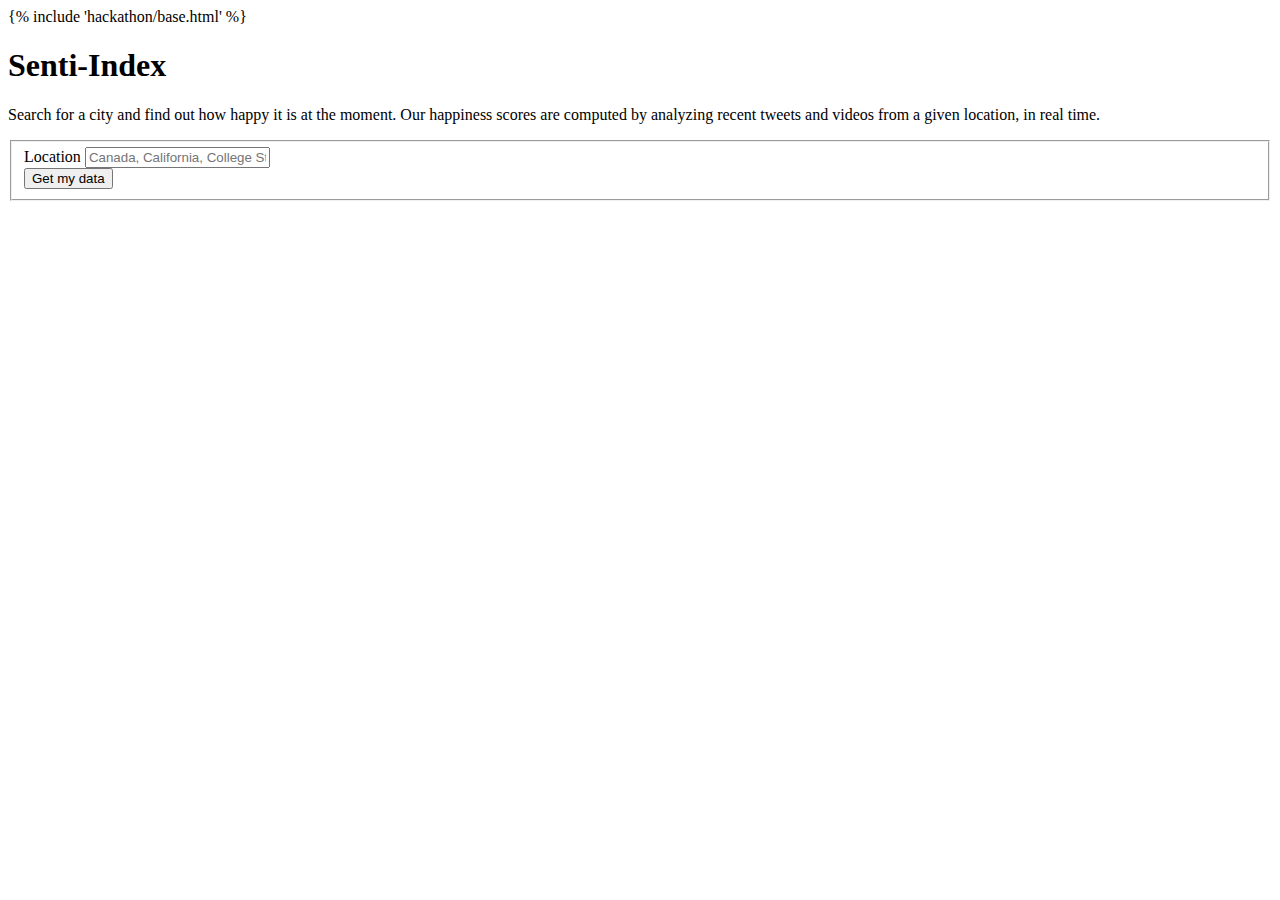
==== commit 6811637e: "Change theme" ====
--- a/hackathon_starter/hackathon/templates/hackathon/index.html
+++ b/hackathon_starter/hackathon/templates/hackathon/index.html
@@ -6,12 +6,15 @@
     <body>
     <div class="container">
       <div class="sidebar">
-        <h1>Happiness Index</h1>
+        <h1>Senti-Index</h1>
         <p>Search for a city and find out how happy it is at the moment. Our happiness scores are computed by analyzing recent tweets and videos from a given location, in real time.</p>
-        <form class="location-form">
-          <input type="text" placeholder="Paris, London, College Station" id="search-text">
-          <input onclick="handleSearch()" type="button" class="pure-material-button-outlined" value="Search">
-        </form>
+        <fieldset>
+          <div class="form-group">
+            <label for="location">Location</label>
+            <input type="text" class="form-control" id="locationText" placeholder="Canada, California, College Station">
+          </div>
+          <button id="submit" type="submit" class="btn btn-primary">Get my data</button>
+        </fieldset>
       </div>
 
       <!-- <div id="map"></div>
@@ -189,8 +192,8 @@
     	};
 
     	info.update = function (props) {
-    		this._div.innerHTML = '<h4>US Population Density</h4>' +  (props ?
-    			'<b>' + props.name + '</b><br />' + props.density + ' people / mi<sup>2</sup>'
+    		this._div.innerHTML =  (props ?
+    			'<b>' + props.name + '</b><br />Happiness Index: ' + props.density
     			: 'Hover over a state');
     	};
 
@@ -199,14 +202,14 @@
 
     	// get color depending on population density value
     	function getColor(d) {
-    		return d > 1000 ? '#800026' :
-    				d > 500  ? '#BD0026' :
-    				d > 200  ? '#E31A1C' :
-    				d > 100  ? '#FC4E2A' :
-    				d > 50   ? '#FD8D3C' :
-    				d > 20   ? '#FEB24C' :
-    				d > 10   ? '#FED976' :
-    							'#FFEDA0';
+    		return d > 60 ? '#00a210' :
+    				d > 20  ? '#61bd00' :
+    				d > 10  ? '#ffb800' :
+    				d > 5  ? '#da6f05' :
+    				d > -5   ? '#e67c00' :
+    				d > -10   ? '#e74200' :
+    				d > -20   ? '#d52000' :
+    							'#a30000';
     	}
 
     	function style(feature) {
@@ -261,7 +264,7 @@
     		onEachFeature: onEachFeature
     	}).addTo(map);
 
-    	map.attributionControl.addAttribution('Population data &copy; <a href="http://census.gov/">US Census Bureau</a>');
+    	map.attributionControl.addAttribution('Data from Twitter and News API');
 
 
     	var legend = L.control({position: 'bottomright'});
@@ -288,12 +291,13 @@
 
     	legend.addTo(map);
 
+        $("#submit").on("click", function(event) {
+            // TODO
+            console.log("clicked");
+        });
 
     </script>
 
-
-    <!-- <script src="https://maps.googleapis.com/maps/api/js?key=AIzaSyD5AaHhIm1ygRegl4VjfGwD0GJ7h1Bv_vA&libraries=places&callback=initMap" -->
-    async defer></script>
   </div>
     </body>
 </html>
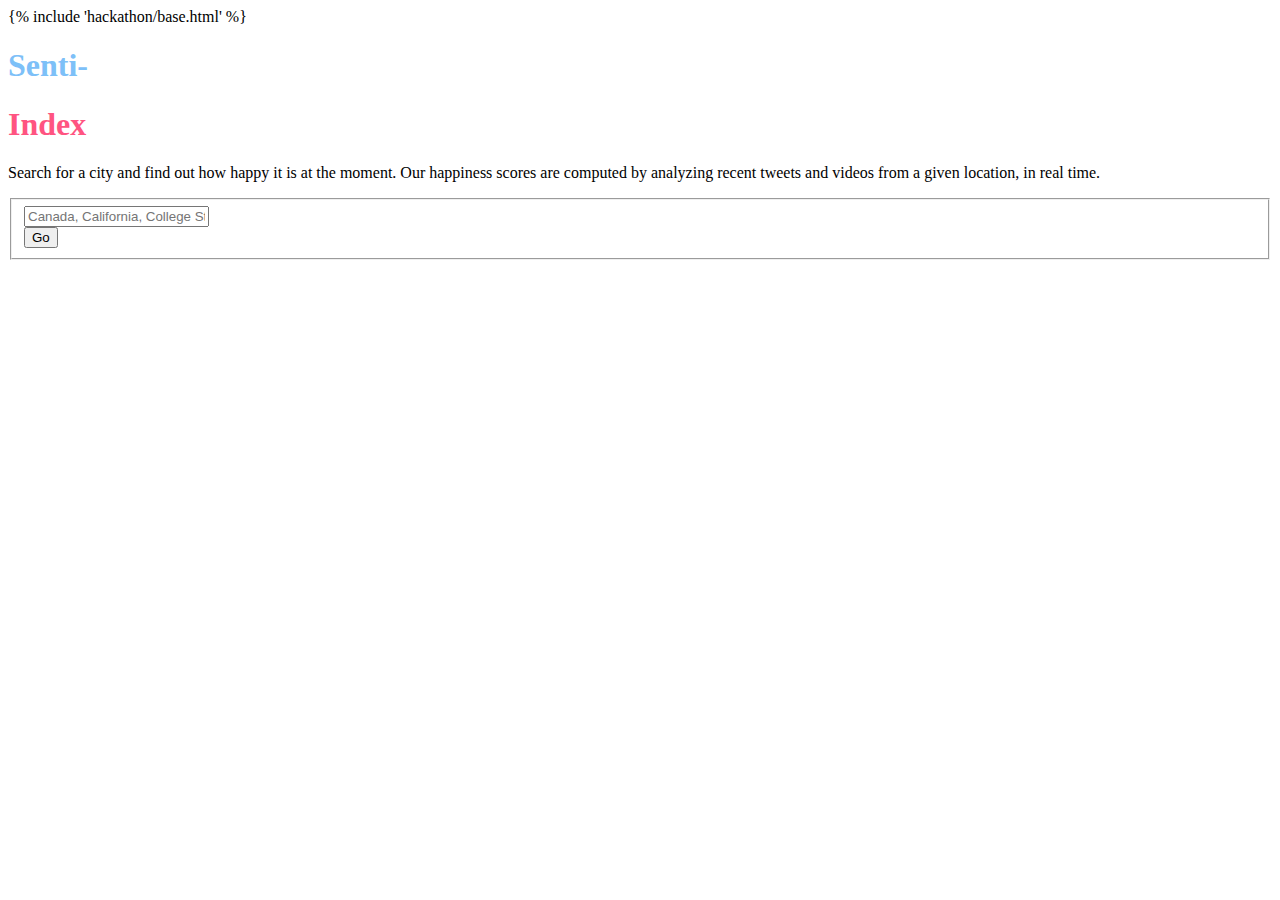
==== commit 12cb9380: "Change index.html" ====
--- a/hackathon_starter/hackathon/templates/hackathon/index.html
+++ b/hackathon_starter/hackathon/templates/hackathon/index.html
@@ -6,14 +6,19 @@
     <body>
     <div class="container">
       <div class="sidebar">
-        <h1>Senti-Index</h1>
+        <h1 style="color: #7DC0F8">Senti-</h1><h1 style="color: #FF5481">Index</h1>
         <p>Search for a city and find out how happy it is at the moment. Our happiness scores are computed by analyzing recent tweets and videos from a given location, in real time.</p>
         <fieldset>
-          <div class="form-group">
-            <label for="location">Location</label>
+          <div class="d-table-cell w-100">
             <input type="text" class="form-control" id="locationText" placeholder="Canada, California, College Station">
           </div>
-          <button id="submit" type="submit" class="btn btn-primary">Get my data</button>
+          <div class="d-table-cell align-middle">
+          <span class="input-group-btn">
+            <button id="submit" type="submit" class="btn btn-primary">Go</button>
+          </span>
+          </div>
+          <div class="form-group">
+          </div>
         </fieldset>
       </div>
 
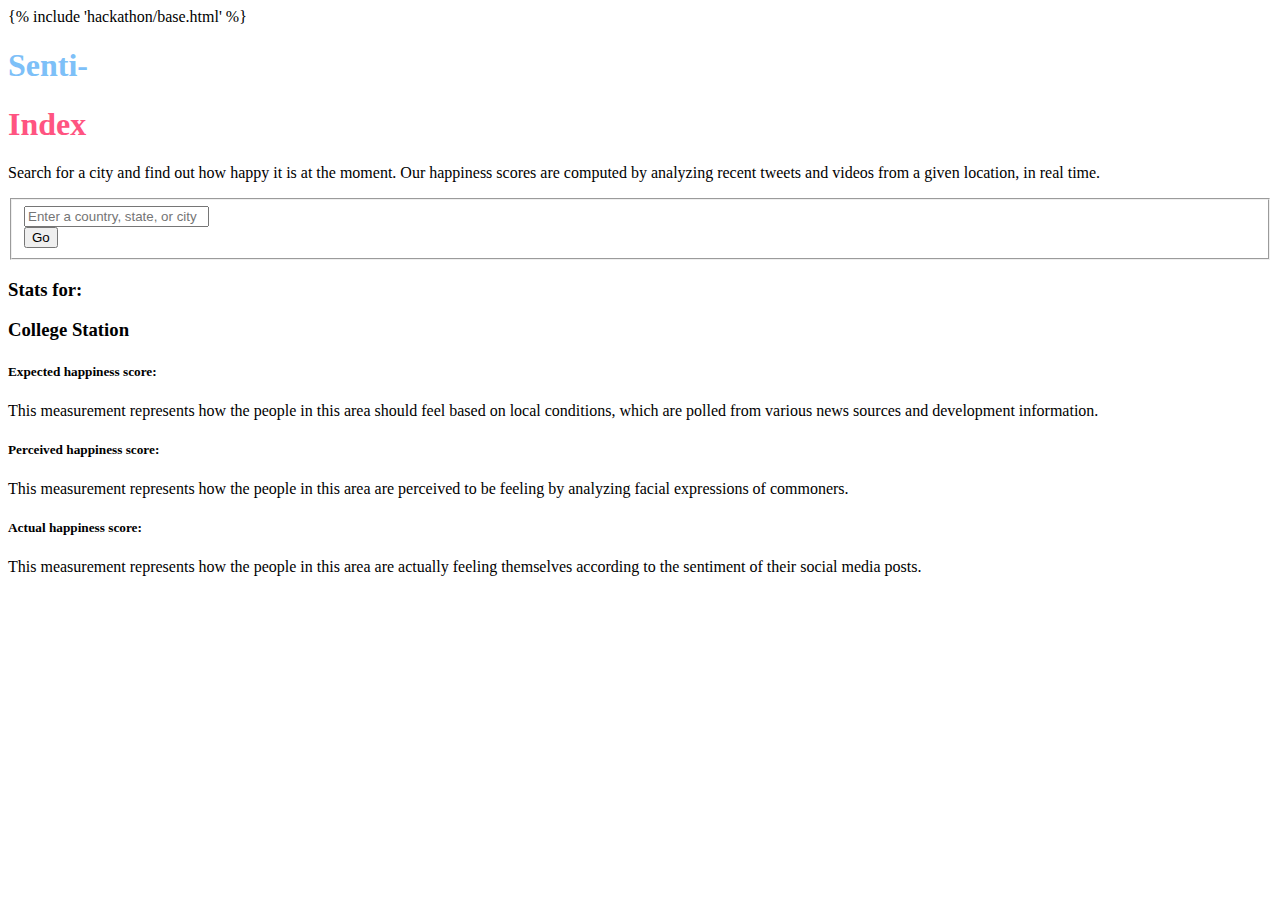
==== commit 3f140483: "Info template" ====
--- a/hackathon_starter/hackathon/templates/hackathon/index.html
+++ b/hackathon_starter/hackathon/templates/hackathon/index.html
@@ -10,16 +10,21 @@
         <p>Search for a city and find out how happy it is at the moment. Our happiness scores are computed by analyzing recent tweets and videos from a given location, in real time.</p>
         <fieldset>
           <div class="d-table-cell w-100">
-            <input type="text" class="form-control" id="locationText" placeholder="Canada, California, College Station">
+            <input type="text" class="form-control" id="locationText" placeholder="Enter a country, state, or city">
           </div>
           <div class="d-table-cell align-middle">
           <span class="input-group-btn">
             <button id="submit" type="submit" class="btn btn-primary">Go</button>
           </span>
-          </div>
-          <div class="form-group">
-          </div>
         </fieldset>
+        <div class="space"></div>
+        <h3>Stats for: </h3><h3 id="location">College Station</h3>
+        <h5>Expected happiness score: </h5>
+        This measurement represents how the people in this area should feel based on local conditions, which are polled from various news sources and development information.
+        <h5>Perceived happiness score: </h5>
+        This measurement represents how the people in this area are perceived to be feeling by analyzing facial expressions of commoners.
+        <h5>Actual happiness score: </h5>
+        This measurement represents how the people in this area are actually feeling themselves according to the sentiment of their social media posts.
       </div>
 
       <!-- <div id="map"></div>
@@ -296,10 +301,15 @@
 
     	legend.addTo(map);
 
-        $("#submit").on("click", function(event) {
-            // TODO
-            console.log("clicked");
-        });
+      $("fieldset").keypress(function(e) {
+        if (e.which == 13) {
+          $("#submit").click();
+        }
+      });
+
+      $("#submit").on("click", function(event) {
+        $("#location").text($("#locationText").val());
+      });
 
     </script>
 
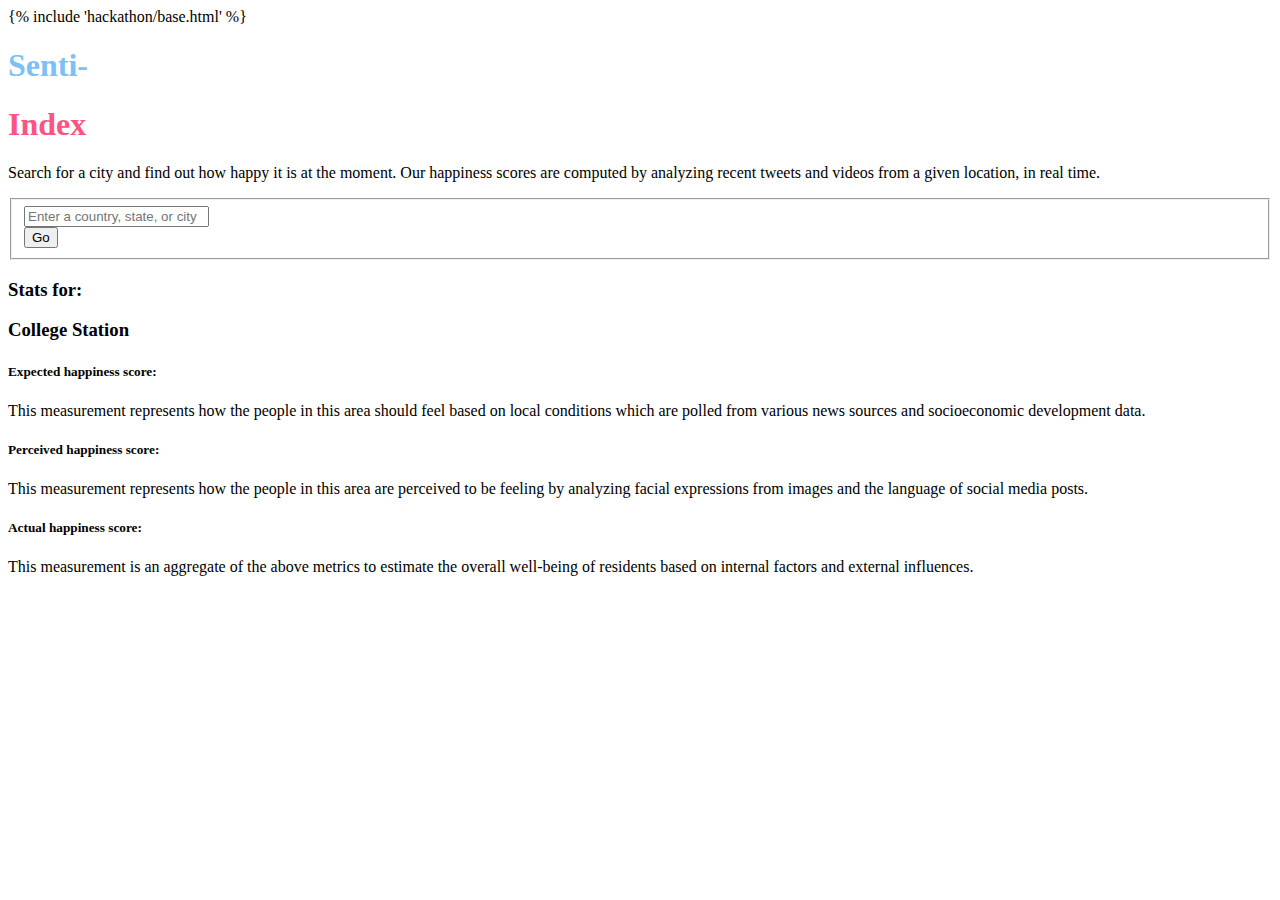
==== commit eecc4c89: "Update descriptions" ====
--- a/hackathon_starter/hackathon/templates/hackathon/index.html
+++ b/hackathon_starter/hackathon/templates/hackathon/index.html
@@ -20,11 +20,11 @@
         <div class="space"></div>
         <h3>Stats for: </h3><h3 id="location">College Station</h3>
         <h5>Expected happiness score: </h5>
-        This measurement represents how the people in this area should feel based on local conditions, which are polled from various news sources and development information.
+        This measurement represents how the people in this area should feel based on local conditions which are polled from various news sources and socioeconomic development data.
         <h5>Perceived happiness score: </h5>
-        This measurement represents how the people in this area are perceived to be feeling by analyzing facial expressions of commoners.
+        This measurement represents how the people in this area are perceived to be feeling by analyzing facial expressions from images and the language of social media posts.
         <h5>Actual happiness score: </h5>
-        This measurement represents how the people in this area are actually feeling themselves according to the sentiment of their social media posts.
+        This measurement is an aggregate of the above metrics to estimate the overall well-being of residents based on internal factors and external influences.
       </div>
 
       <!-- <div id="map"></div>
@@ -123,62 +123,9 @@
 
     </script> -->
     <div id="map"></div>
-    <script>
-      var statesData = {"type":"FeatureCollection","features":[
-      {"type":"Feature","id":"01","properties":{"name":"Alabama","density":1},"geometry":{"type":"Polygon","coordinates":[[[-87.359296,35.00118],[-85.606675,34.984749],[-85.431413,34.124869],[-85.184951,32.859696],[-85.069935,32.580372],[-84.960397,32.421541],[-85.004212,32.322956],[-84.889196,32.262709],[-85.058981,32.13674],[-85.053504,32.01077],[-85.141136,31.840985],[-85.042551,31.539753],[-85.113751,31.27686],[-85.004212,31.003013],[-85.497137,30.997536],[-87.600282,30.997536],[-87.633143,30.86609],[-87.408589,30.674397],[-87.446927,30.510088],[-87.37025,30.427934],[-87.518128,30.280057],[-87.655051,30.247195],[-87.90699,30.411504],[-87.934375,30.657966],[-88.011052,30.685351],[-88.10416,30.499135],[-88.137022,30.318396],[-88.394438,30.367688],[-88.471115,31.895754],[-88.241084,33.796253],[-88.098683,34.891641],[-88.202745,34.995703],[-87.359296,35.00118]]]}},
-      {"type":"Feature","id":"02","properties":{"name":"Alaska","density":-4},"geometry":{"type":"MultiPolygon","coordinates":[[[[-131.602021,55.117982],[-131.569159,55.28229],[-131.355558,55.183705],[-131.38842,55.01392],[-131.645836,55.035827],[-131.602021,55.117982]]],[[[-131.832052,55.42469],[-131.645836,55.304197],[-131.749898,55.128935],[-131.832052,55.189182],[-131.832052,55.42469]]],[[[-132.976733,56.437924],[-132.735747,56.459832],[-132.631685,56.421493],[-132.664547,56.273616],[-132.878148,56.240754],[-133.069841,56.333862],[-132.976733,56.437924]]],[[[-133.595627,56.350293],[-133.162949,56.317431],[-133.05341,56.125739],[-132.620732,55.912138],[-132.472854,55.780691],[-132.4619,55.671152],[-132.357838,55.649245],[-132.341408,55.506844],[-132.166146,55.364444],[-132.144238,55.238474],[-132.029222,55.276813],[-131.97993,55.178228],[-131.958022,54.789365],[-132.029222,54.701734],[-132.308546,54.718165],[-132.385223,54.915335],[-132.483808,54.898904],[-132.686455,55.046781],[-132.746701,54.997489],[-132.916486,55.046781],[-132.889102,54.898904],[-132.73027,54.937242],[-132.626209,54.882473],[-132.675501,54.679826],[-132.867194,54.701734],[-133.157472,54.95915],[-133.239626,55.090597],[-133.223195,55.22752],[-133.453227,55.216566],[-133.453227,55.320628],[-133.277964,55.331582],[-133.102702,55.42469],[-133.17938,55.588998],[-133.387503,55.62186],[-133.420365,55.884753],[-133.497042,56.0162],[-133.639442,55.923092],[-133.694212,56.070969],[-133.546335,56.142169],[-133.666827,56.311955],[-133.595627,56.350293]]],[[[-133.738027,55.556137],[-133.546335,55.490413],[-133.414888,55.572568],[-133.283441,55.534229],[-133.420365,55.386352],[-133.633966,55.430167],[-133.738027,55.556137]]],[[[-133.907813,56.930849],[-134.050213,57.029434],[-133.885905,57.095157],[-133.343688,57.002049],[-133.102702,57.007526],[-132.932917,56.82131],[-132.620732,56.667956],[-132.653593,56.55294],[-132.817901,56.492694],[-133.042456,56.520078],[-133.201287,56.448878],[-133.420365,56.492694],[-133.66135,56.448878],[-133.710643,56.684386],[-133.688735,56.837741],[-133.869474,56.843218],[-133.907813,56.930849]]],[[[-134.115936,56.48174],[-134.25286,56.558417],[-134.400737,56.722725],[-134.417168,56.848695],[-134.296675,56.908941],[-134.170706,56.848695],[-134.143321,56.952757],[-133.748981,56.772017],[-133.710643,56.596755],[-133.847566,56.574848],[-133.935197,56.377678],[-133.836612,56.322908],[-133.957105,56.092877],[-134.110459,56.142169],[-134.132367,55.999769],[-134.230952,56.070969],[-134.291198,56.350293],[-134.115936,56.48174]]],[[[-134.636246,56.28457],[-134.669107,56.169554],[-134.806031,56.235277],[-135.178463,56.67891],[-135.413971,56.810356],[-135.331817,56.914418],[-135.424925,57.166357],[-135.687818,57.369004],[-135.419448,57.566174],[-135.298955,57.48402],[-135.063447,57.418296],[-134.849846,57.407343],[-134.844369,57.248511],[-134.636246,56.728202],[-134.636246,56.28457]]],[[[-134.712923,58.223407],[-134.373353,58.14673],[-134.176183,58.157683],[-134.187137,58.081006],[-133.902336,57.807159],[-134.099505,57.850975],[-134.148798,57.757867],[-133.935197,57.615466],[-133.869474,57.363527],[-134.083075,57.297804],[-134.154275,57.210173],[-134.499322,57.029434],[-134.603384,57.034911],[-134.6472,57.226604],[-134.575999,57.341619],[-134.608861,57.511404],[-134.729354,57.719528],[-134.707446,57.829067],[-134.784123,58.097437],[-134.91557,58.212453],[-134.953908,58.409623],[-134.712923,58.223407]]],[[[-135.857603,57.330665],[-135.715203,57.330665],[-135.567326,57.149926],[-135.633049,57.023957],[-135.857603,56.996572],[-135.824742,57.193742],[-135.857603,57.330665]]],[[[-136.279328,58.206976],[-135.978096,58.201499],[-135.780926,58.28913],[-135.496125,58.168637],[-135.64948,58.037191],[-135.59471,57.987898],[-135.45231,58.135776],[-135.107263,58.086483],[-134.91557,57.976944],[-135.025108,57.779775],[-134.937477,57.763344],[-134.822462,57.500451],[-135.085355,57.462112],[-135.572802,57.675713],[-135.556372,57.456635],[-135.709726,57.369004],[-135.890465,57.407343],[-136.000004,57.544266],[-136.208128,57.637374],[-136.366959,57.829067],[-136.569606,57.916698],[-136.558652,58.075529],[-136.421728,58.130299],[-136.377913,58.267222],[-136.279328,58.206976]]],[[[-147.079854,60.200582],[-147.501579,59.948643],[-147.53444,59.850058],[-147.874011,59.784335],[-147.80281,59.937689],[-147.435855,60.09652],[-147.205824,60.271782],[-147.079854,60.200582]]],[[[-147.561825,60.578491],[-147.616594,60.370367],[-147.758995,60.156767],[-147.956165,60.227967],[-147.791856,60.474429],[-147.561825,60.578491]]],[[[-147.786379,70.245291],[-147.682318,70.201475],[-147.162008,70.15766],[-146.888161,70.185044],[-146.510252,70.185044],[-146.099482,70.146706],[-145.858496,70.168614],[-145.622988,70.08646],[-145.195787,69.993352],[-144.620708,69.971444],[-144.461877,70.026213],[-144.078491,70.059075],[-143.914183,70.130275],[-143.497935,70.141229],[-143.503412,70.091936],[-143.25695,70.119321],[-142.747594,70.042644],[-142.402547,69.916674],[-142.079408,69.856428],[-142.008207,69.801659],[-141.712453,69.790705],[-141.433129,69.697597],[-141.378359,69.63735],[-141.208574,69.686643],[-141.00045,69.648304],[-141.00045,60.304644],[-140.53491,60.22249],[-140.474664,60.310121],[-139.987216,60.184151],[-139.696939,60.342983],[-139.088998,60.359413],[-139.198537,60.091043],[-139.045183,59.997935],[-138.700135,59.910304],[-138.623458,59.767904],[-137.604747,59.242118],[-137.445916,58.908024],[-137.265177,59.001132],[-136.827022,59.159963],[-136.580559,59.16544],[-136.465544,59.285933],[-136.476498,59.466672],[-136.301236,59.466672],[-136.25742,59.625503],[-135.945234,59.663842],[-135.479694,59.800766],[-135.025108,59.565257],[-135.068924,59.422857],[-134.959385,59.280456],[-134.701969,59.247595],[-134.378829,59.033994],[-134.400737,58.973748],[-134.25286,58.858732],[-133.842089,58.727285],[-133.173903,58.152206],[-133.075318,57.998852],[-132.867194,57.845498],[-132.560485,57.505928],[-132.253777,57.21565],[-132.368792,57.095157],[-132.05113,57.051341],[-132.127807,56.876079],[-131.870391,56.804879],[-131.837529,56.602232],[-131.580113,56.613186],[-131.087188,56.405062],[-130.78048,56.366724],[-130.621648,56.268139],[-130.468294,56.240754],[-130.424478,56.142169],[-130.101339,56.114785],[-130.002754,55.994292],[-130.150631,55.769737],[-130.128724,55.583521],[-129.986323,55.276813],[-130.095862,55.200136],[-130.336847,54.920812],[-130.687372,54.718165],[-130.785957,54.822227],[-130.917403,54.789365],[-131.010511,54.997489],[-130.983126,55.08512],[-131.092665,55.189182],[-130.862634,55.298721],[-130.928357,55.337059],[-131.158389,55.200136],[-131.284358,55.287767],[-131.426759,55.238474],[-131.843006,55.457552],[-131.700606,55.698537],[-131.963499,55.616383],[-131.974453,55.49589],[-132.182576,55.588998],[-132.226392,55.704014],[-132.083991,55.829984],[-132.127807,55.955953],[-132.324977,55.851892],[-132.522147,56.076446],[-132.642639,56.032631],[-132.719317,56.218847],[-132.527624,56.339339],[-132.341408,56.339339],[-132.396177,56.487217],[-132.297592,56.67891],[-132.450946,56.673433],[-132.768609,56.837741],[-132.993164,57.034911],[-133.51895,57.177311],[-133.507996,57.577128],[-133.677781,57.62642],[-133.639442,57.790728],[-133.814705,57.834544],[-134.072121,58.053622],[-134.143321,58.168637],[-134.586953,58.206976],[-135.074401,58.502731],[-135.282525,59.192825],[-135.38111,59.033994],[-135.337294,58.891593],[-135.140124,58.617746],[-135.189417,58.573931],[-135.05797,58.349376],[-135.085355,58.201499],[-135.277048,58.234361],[-135.430402,58.398669],[-135.633049,58.426053],[-135.91785,58.382238],[-135.912373,58.617746],[-136.087635,58.814916],[-136.246466,58.75467],[-136.876314,58.962794],[-136.931084,58.902547],[-136.586036,58.836824],[-136.317666,58.672516],[-136.213604,58.667039],[-136.180743,58.535592],[-136.043819,58.382238],[-136.388867,58.294607],[-136.591513,58.349376],[-136.59699,58.212453],[-136.859883,58.316515],[-136.947514,58.393192],[-137.111823,58.393192],[-137.566409,58.590362],[-137.900502,58.765624],[-137.933364,58.869686],[-138.11958,59.02304],[-138.634412,59.132579],[-138.919213,59.247595],[-139.417615,59.379041],[-139.746231,59.505011],[-139.718846,59.641934],[-139.625738,59.598119],[-139.5162,59.68575],[-139.625738,59.88292],[-139.488815,59.992458],[-139.554538,60.041751],[-139.801,59.833627],[-140.315833,59.696704],[-140.92925,59.745996],[-141.444083,59.871966],[-141.46599,59.970551],[-141.706976,59.948643],[-141.964392,60.019843],[-142.539471,60.085566],[-142.873564,60.091043],[-143.623905,60.036274],[-143.892275,59.997935],[-144.231845,60.140336],[-144.65357,60.206059],[-144.785016,60.29369],[-144.834309,60.441568],[-145.124586,60.430614],[-145.223171,60.299167],[-145.738004,60.474429],[-145.820158,60.551106],[-146.351421,60.408706],[-146.608837,60.238921],[-146.718376,60.397752],[-146.608837,60.485383],[-146.455483,60.463475],[-145.951604,60.578491],[-146.017328,60.666122],[-146.252836,60.622307],[-146.345944,60.737322],[-146.565022,60.753753],[-146.784099,61.044031],[-146.866253,60.972831],[-147.172962,60.934492],[-147.271547,60.972831],[-147.375609,60.879723],[-147.758995,60.912584],[-147.775426,60.808523],[-148.032842,60.781138],[-148.153334,60.819476],[-148.065703,61.005692],[-148.175242,61.000215],[-148.350504,60.803046],[-148.109519,60.737322],[-148.087611,60.594922],[-147.939734,60.441568],[-148.027365,60.277259],[-148.219058,60.332029],[-148.273827,60.249875],[-148.087611,60.217013],[-147.983549,59.997935],[-148.251919,59.95412],[-148.399797,59.997935],[-148.635305,59.937689],[-148.755798,59.986981],[-149.067984,59.981505],[-149.05703,60.063659],[-149.204907,60.008889],[-149.287061,59.904827],[-149.418508,59.997935],[-149.582816,59.866489],[-149.511616,59.806242],[-149.741647,59.729565],[-149.949771,59.718611],[-150.031925,59.61455],[-150.25648,59.521442],[-150.409834,59.554303],[-150.579619,59.444764],[-150.716543,59.450241],[-151.001343,59.225687],[-151.308052,59.209256],[-151.406637,59.280456],[-151.592853,59.159963],[-151.976239,59.253071],[-151.888608,59.422857],[-151.636669,59.483103],[-151.47236,59.472149],[-151.423068,59.537872],[-151.127313,59.669319],[-151.116359,59.778858],[-151.505222,59.63098],[-151.828361,59.718611],[-151.8667,59.778858],[-151.702392,60.030797],[-151.423068,60.211536],[-151.379252,60.359413],[-151.297098,60.386798],[-151.264237,60.545629],[-151.406637,60.720892],[-151.06159,60.786615],[-150.404357,61.038554],[-150.245526,60.939969],[-150.042879,60.912584],[-149.741647,61.016646],[-150.075741,61.15357],[-150.207187,61.257632],[-150.47008,61.246678],[-150.656296,61.29597],[-150.711066,61.252155],[-151.023251,61.180954],[-151.165652,61.044031],[-151.477837,61.011169],[-151.800977,60.852338],[-151.833838,60.748276],[-152.080301,60.693507],[-152.13507,60.578491],[-152.310332,60.507291],[-152.392486,60.304644],[-152.732057,60.173197],[-152.567748,60.069136],[-152.704672,59.915781],[-153.022334,59.888397],[-153.049719,59.691227],[-153.345474,59.620026],[-153.438582,59.702181],[-153.586459,59.548826],[-153.761721,59.543349],[-153.72886,59.433811],[-154.117723,59.368087],[-154.1944,59.066856],[-153.750768,59.050425],[-153.400243,58.968271],[-153.301658,58.869686],[-153.444059,58.710854],[-153.679567,58.612269],[-153.898645,58.606793],[-153.920553,58.519161],[-154.062953,58.4863],[-153.99723,58.376761],[-154.145107,58.212453],[-154.46277,58.059098],[-154.643509,58.059098],[-154.818771,58.004329],[-154.988556,58.015283],[-155.120003,57.955037],[-155.081664,57.872883],[-155.328126,57.829067],[-155.377419,57.708574],[-155.547204,57.785251],[-155.73342,57.549743],[-156.045606,57.566174],[-156.023698,57.440204],[-156.209914,57.473066],[-156.34136,57.418296],[-156.34136,57.248511],[-156.549484,56.985618],[-156.883577,56.952757],[-157.157424,56.832264],[-157.20124,56.766541],[-157.376502,56.859649],[-157.672257,56.607709],[-157.754411,56.67891],[-157.918719,56.657002],[-157.957058,56.514601],[-158.126843,56.459832],[-158.32949,56.48174],[-158.488321,56.339339],[-158.208997,56.295524],[-158.510229,55.977861],[-159.375585,55.873799],[-159.616571,55.594475],[-159.676817,55.654722],[-159.643955,55.829984],[-159.813741,55.857368],[-160.027341,55.791645],[-160.060203,55.720445],[-160.394296,55.605429],[-160.536697,55.473983],[-160.580512,55.567091],[-160.668143,55.457552],[-160.865313,55.528752],[-161.232268,55.358967],[-161.506115,55.364444],[-161.467776,55.49589],[-161.588269,55.62186],[-161.697808,55.517798],[-161.686854,55.408259],[-162.053809,55.074166],[-162.179779,55.15632],[-162.218117,55.03035],[-162.470057,55.052258],[-162.508395,55.249428],[-162.661749,55.293244],[-162.716519,55.222043],[-162.579595,55.134412],[-162.645319,54.997489],[-162.847965,54.926289],[-163.00132,55.079643],[-163.187536,55.090597],[-163.220397,55.03035],[-163.034181,54.942719],[-163.373752,54.800319],[-163.14372,54.76198],[-163.138243,54.696257],[-163.329936,54.74555],[-163.587352,54.614103],[-164.085754,54.61958],[-164.332216,54.531949],[-164.354124,54.466226],[-164.638925,54.389548],[-164.847049,54.416933],[-164.918249,54.603149],[-164.710125,54.663395],[-164.551294,54.88795],[-164.34317,54.893427],[-163.894061,55.041304],[-163.532583,55.046781],[-163.39566,54.904381],[-163.291598,55.008443],[-163.313505,55.128935],[-163.105382,55.183705],[-162.880827,55.183705],[-162.579595,55.446598],[-162.245502,55.682106],[-161.807347,55.89023],[-161.292514,55.983338],[-161.078914,55.939523],[-160.87079,55.999769],[-160.816021,55.912138],[-160.931036,55.813553],[-160.805067,55.736876],[-160.766728,55.857368],[-160.509312,55.868322],[-160.438112,55.791645],[-160.27928,55.76426],[-160.273803,55.857368],[-160.536697,55.939523],[-160.558604,55.994292],[-160.383342,56.251708],[-160.147834,56.399586],[-159.830171,56.541986],[-159.326293,56.667956],[-158.959338,56.848695],[-158.784076,56.782971],[-158.641675,56.810356],[-158.701922,56.925372],[-158.658106,57.034911],[-158.378782,57.264942],[-157.995396,57.41282],[-157.688688,57.609989],[-157.705118,57.719528],[-157.458656,58.497254],[-157.07527,58.705377],[-157.119086,58.869686],[-158.039212,58.634177],[-158.32949,58.661562],[-158.40069,58.760147],[-158.564998,58.803962],[-158.619768,58.913501],[-158.767645,58.864209],[-158.860753,58.694424],[-158.701922,58.480823],[-158.893615,58.387715],[-159.0634,58.420577],[-159.392016,58.760147],[-159.616571,58.929932],[-159.731586,58.929932],[-159.808264,58.803962],[-159.906848,58.782055],[-160.054726,58.886116],[-160.235465,58.902547],[-160.317619,59.072332],[-160.854359,58.88064],[-161.33633,58.743716],[-161.374669,58.667039],[-161.752577,58.552023],[-161.938793,58.656085],[-161.769008,58.776578],[-161.829255,59.061379],[-161.955224,59.36261],[-161.703285,59.48858],[-161.911409,59.740519],[-162.092148,59.88292],[-162.234548,60.091043],[-162.448149,60.178674],[-162.502918,59.997935],[-162.760334,59.959597],[-163.171105,59.844581],[-163.66403,59.795289],[-163.9324,59.806242],[-164.162431,59.866489],[-164.189816,60.02532],[-164.386986,60.074613],[-164.699171,60.29369],[-164.962064,60.337506],[-165.268773,60.578491],[-165.060649,60.68803],[-165.016834,60.890677],[-165.175665,60.846861],[-165.197573,60.972831],[-165.120896,61.076893],[-165.323543,61.170001],[-165.34545,61.071416],[-165.591913,61.109754],[-165.624774,61.279539],[-165.816467,61.301447],[-165.920529,61.416463],[-165.915052,61.558863],[-166.106745,61.49314],[-166.139607,61.630064],[-165.904098,61.662925],[-166.095791,61.81628],[-165.756221,61.827233],[-165.756221,62.013449],[-165.674067,62.139419],[-165.044219,62.539236],[-164.912772,62.659728],[-164.819664,62.637821],[-164.874433,62.807606],[-164.633448,63.097884],[-164.425324,63.212899],[-164.036462,63.262192],[-163.73523,63.212899],[-163.313505,63.037637],[-163.039658,63.059545],[-162.661749,63.22933],[-162.272887,63.486746],[-162.075717,63.514131],[-162.026424,63.448408],[-161.555408,63.448408],[-161.13916,63.503177],[-160.766728,63.771547],[-160.766728,63.837271],[-160.952944,64.08921],[-160.974852,64.237087],[-161.26513,64.395918],[-161.374669,64.532842],[-161.078914,64.494503],[-160.79959,64.609519],[-160.783159,64.719058],[-161.144637,64.921705],[-161.413007,64.762873],[-161.664946,64.790258],[-161.900455,64.702627],[-162.168825,64.680719],[-162.234548,64.620473],[-162.541257,64.532842],[-162.634365,64.384965],[-162.787719,64.324718],[-162.858919,64.49998],[-163.045135,64.538319],[-163.176582,64.401395],[-163.253259,64.467119],[-163.598306,64.565704],[-164.304832,64.560227],[-164.80871,64.450688],[-165.000403,64.434257],[-165.411174,64.49998],[-166.188899,64.576658],[-166.391546,64.636904],[-166.484654,64.735489],[-166.413454,64.872412],[-166.692778,64.987428],[-166.638008,65.113398],[-166.462746,65.179121],[-166.517516,65.337952],[-166.796839,65.337952],[-167.026871,65.381768],[-167.47598,65.414629],[-167.711489,65.496784],[-168.072967,65.578938],[-168.105828,65.682999],[-167.541703,65.819923],[-166.829701,66.049954],[-166.3313,66.186878],[-166.046499,66.110201],[-165.756221,66.09377],[-165.690498,66.203309],[-165.86576,66.21974],[-165.88219,66.312848],[-165.186619,66.466202],[-164.403417,66.581218],[-163.981692,66.592172],[-163.751661,66.553833],[-163.872153,66.389525],[-163.828338,66.274509],[-163.915969,66.192355],[-163.768091,66.060908],[-163.494244,66.082816],[-163.149197,66.060908],[-162.749381,66.088293],[-162.634365,66.039001],[-162.371472,66.028047],[-162.14144,66.077339],[-161.840208,66.02257],[-161.549931,66.241647],[-161.341807,66.252601],[-161.199406,66.208786],[-161.128206,66.334755],[-161.528023,66.395002],[-161.911409,66.345709],[-161.87307,66.510017],[-162.174302,66.68528],[-162.502918,66.740049],[-162.601503,66.89888],[-162.344087,66.937219],[-162.015471,66.778388],[-162.075717,66.652418],[-161.916886,66.553833],[-161.571838,66.438817],[-161.489684,66.55931],[-161.884024,66.718141],[-161.714239,67.002942],[-161.851162,67.052235],[-162.240025,66.991988],[-162.639842,67.008419],[-162.700088,67.057712],[-162.902735,67.008419],[-163.740707,67.128912],[-163.757138,67.254881],[-164.009077,67.534205],[-164.211724,67.638267],[-164.534863,67.725898],[-165.192096,67.966884],[-165.493328,68.059992],[-165.794559,68.081899],[-166.243668,68.246208],[-166.681824,68.339316],[-166.703731,68.372177],[-166.375115,68.42147],[-166.227238,68.574824],[-166.216284,68.881533],[-165.329019,68.859625],[-164.255539,68.930825],[-163.976215,68.985595],[-163.532583,69.138949],[-163.110859,69.374457],[-163.023228,69.609966],[-162.842489,69.812613],[-162.470057,69.982398],[-162.311225,70.108367],[-161.851162,70.311014],[-161.779962,70.256245],[-161.396576,70.239814],[-160.837928,70.343876],[-160.487404,70.453415],[-159.649432,70.792985],[-159.33177,70.809416],[-159.298908,70.760123],[-158.975769,70.798462],[-158.658106,70.787508],[-158.033735,70.831323],[-157.420318,70.979201],[-156.812377,71.285909],[-156.565915,71.351633],[-156.522099,71.296863],[-155.585543,71.170894],[-155.508865,71.083263],[-155.832005,70.968247],[-155.979882,70.96277],[-155.974405,70.809416],[-155.503388,70.858708],[-155.476004,70.940862],[-155.262403,71.017539],[-155.191203,70.973724],[-155.032372,71.148986],[-154.566832,70.990155],[-154.643509,70.869662],[-154.353231,70.8368],[-154.183446,70.7656],[-153.931507,70.880616],[-153.487874,70.886093],[-153.235935,70.924431],[-152.589656,70.886093],[-152.26104,70.842277],[-152.419871,70.606769],[-151.817408,70.546523],[-151.773592,70.486276],[-151.187559,70.382214],[-151.182082,70.431507],[-150.760358,70.49723],[-150.355064,70.491753],[-150.349588,70.436984],[-150.114079,70.431507],[-149.867617,70.508184],[-149.462323,70.519138],[-149.177522,70.486276],[-148.78866,70.404122],[-148.607921,70.420553],[-148.350504,70.305537],[-148.202627,70.349353],[-147.961642,70.316491],[-147.786379,70.245291]]],[[[-152.94018,58.026237],[-152.945657,57.982421],[-153.290705,58.048145],[-153.044242,58.305561],[-152.819688,58.327469],[-152.666333,58.562977],[-152.496548,58.354853],[-152.354148,58.426053],[-152.080301,58.311038],[-152.080301,58.152206],[-152.480117,58.130299],[-152.655379,58.059098],[-152.94018,58.026237]]],[[[-153.958891,57.538789],[-153.67409,57.670236],[-153.931507,57.69762],[-153.936983,57.812636],[-153.723383,57.889313],[-153.570028,57.834544],[-153.548121,57.719528],[-153.46049,57.796205],[-153.455013,57.96599],[-153.268797,57.889313],[-153.235935,57.998852],[-153.071627,57.933129],[-152.874457,57.933129],[-152.721103,57.993375],[-152.469163,57.889313],[-152.469163,57.599035],[-152.151501,57.620943],[-152.359625,57.42925],[-152.74301,57.505928],[-152.60061,57.379958],[-152.710149,57.275896],[-152.907319,57.325188],[-152.912796,57.128019],[-153.214027,57.073249],[-153.312612,56.991095],[-153.498828,57.067772],[-153.695998,56.859649],[-153.849352,56.837741],[-154.013661,56.744633],[-154.073907,56.969187],[-154.303938,56.848695],[-154.314892,56.919895],[-154.523016,56.991095],[-154.539447,57.193742],[-154.742094,57.275896],[-154.627078,57.511404],[-154.227261,57.659282],[-153.980799,57.648328],[-153.958891,57.538789]]],[[[-154.53397,56.602232],[-154.742094,56.399586],[-154.807817,56.432447],[-154.53397,56.602232]]],[[[-155.634835,55.923092],[-155.476004,55.912138],[-155.530773,55.704014],[-155.793666,55.731399],[-155.837482,55.802599],[-155.634835,55.923092]]],[[[-159.890418,55.28229],[-159.950664,55.068689],[-160.257373,54.893427],[-160.109495,55.161797],[-160.005433,55.134412],[-159.890418,55.28229]]],[[[-160.520266,55.358967],[-160.33405,55.358967],[-160.339527,55.249428],[-160.525743,55.128935],[-160.690051,55.211089],[-160.794113,55.134412],[-160.854359,55.320628],[-160.79959,55.380875],[-160.520266,55.358967]]],[[[-162.256456,54.981058],[-162.234548,54.893427],[-162.349564,54.838658],[-162.437195,54.931766],[-162.256456,54.981058]]],[[[-162.415287,63.634624],[-162.563165,63.536039],[-162.612457,63.62367],[-162.415287,63.634624]]],[[[-162.80415,54.488133],[-162.590549,54.449795],[-162.612457,54.367641],[-162.782242,54.373118],[-162.80415,54.488133]]],[[[-165.548097,54.29644],[-165.476897,54.181425],[-165.630251,54.132132],[-165.685021,54.252625],[-165.548097,54.29644]]],[[[-165.73979,54.15404],[-166.046499,54.044501],[-166.112222,54.121178],[-165.980775,54.219763],[-165.73979,54.15404]]],[[[-166.364161,60.359413],[-166.13413,60.397752],[-166.084837,60.326552],[-165.88219,60.342983],[-165.685021,60.277259],[-165.646682,59.992458],[-165.750744,59.89935],[-166.00816,59.844581],[-166.062929,59.745996],[-166.440838,59.855535],[-166.6161,59.850058],[-166.994009,59.992458],[-167.125456,59.992458],[-167.344534,60.074613],[-167.421211,60.206059],[-167.311672,60.238921],[-166.93924,60.206059],[-166.763978,60.310121],[-166.577762,60.321075],[-166.495608,60.392275],[-166.364161,60.359413]]],[[[-166.375115,54.01164],[-166.210807,53.934962],[-166.5449,53.748746],[-166.539423,53.715885],[-166.117699,53.852808],[-166.112222,53.776131],[-166.282007,53.683023],[-166.555854,53.622777],[-166.583239,53.529669],[-166.878994,53.431084],[-167.13641,53.425607],[-167.306195,53.332499],[-167.623857,53.250345],[-167.793643,53.337976],[-167.459549,53.442038],[-167.355487,53.425607],[-167.103548,53.513238],[-167.163794,53.611823],[-167.021394,53.715885],[-166.807793,53.666592],[-166.785886,53.732316],[-167.015917,53.754223],[-167.141887,53.825424],[-167.032348,53.945916],[-166.643485,54.017116],[-166.561331,53.880193],[-166.375115,54.01164]]],[[[-168.790446,53.157237],[-168.40706,53.34893],[-168.385152,53.431084],[-168.237275,53.524192],[-168.007243,53.568007],[-167.886751,53.518715],[-167.842935,53.387268],[-168.270136,53.244868],[-168.500168,53.036744],[-168.686384,52.965544],[-168.790446,53.157237]]],[[[-169.74891,52.894344],[-169.705095,52.795759],[-169.962511,52.790282],[-169.989896,52.856005],[-169.74891,52.894344]]],[[[-170.148727,57.221127],[-170.28565,57.128019],[-170.313035,57.221127],[-170.148727,57.221127]]],[[[-170.669036,52.697174],[-170.603313,52.604066],[-170.789529,52.538343],[-170.816914,52.636928],[-170.669036,52.697174]]],[[[-171.742517,63.716778],[-170.94836,63.5689],[-170.488297,63.69487],[-170.280174,63.683916],[-170.093958,63.612716],[-170.044665,63.492223],[-169.644848,63.4265],[-169.518879,63.366254],[-168.99857,63.338869],[-168.686384,63.295053],[-168.856169,63.147176],[-169.108108,63.180038],[-169.376478,63.152653],[-169.513402,63.08693],[-169.639372,62.939052],[-169.831064,63.075976],[-170.055619,63.169084],[-170.263743,63.180038],[-170.362328,63.2841],[-170.866206,63.415546],[-171.101715,63.421023],[-171.463193,63.306007],[-171.73704,63.366254],[-171.852055,63.486746],[-171.742517,63.716778]]],[[[-172.432611,52.390465],[-172.41618,52.275449],[-172.607873,52.253542],[-172.569535,52.352127],[-172.432611,52.390465]]],[[[-173.626584,52.14948],[-173.495138,52.105664],[-173.122706,52.111141],[-173.106275,52.07828],[-173.549907,52.028987],[-173.626584,52.14948]]],[[[-174.322156,52.280926],[-174.327632,52.379511],[-174.185232,52.41785],[-173.982585,52.319265],[-174.059262,52.226157],[-174.179755,52.231634],[-174.141417,52.127572],[-174.333109,52.116618],[-174.738403,52.007079],[-174.968435,52.039941],[-174.902711,52.116618],[-174.656249,52.105664],[-174.322156,52.280926]]],[[[-176.469116,51.853725],[-176.288377,51.870156],[-176.288377,51.744186],[-176.518409,51.760617],[-176.80321,51.61274],[-176.912748,51.80991],[-176.792256,51.815386],[-176.775825,51.963264],[-176.627947,51.968741],[-176.627947,51.859202],[-176.469116,51.853725]]],[[[-177.153734,51.946833],[-177.044195,51.897541],[-177.120872,51.727755],[-177.274226,51.678463],[-177.279703,51.782525],[-177.153734,51.946833]]],[[[-178.123152,51.919448],[-177.953367,51.913971],[-177.800013,51.793479],[-177.964321,51.651078],[-178.123152,51.919448]]],[[[-187.107557,52.992929],[-187.293773,52.927205],[-187.304726,52.823143],[-188.90491,52.762897],[-188.642017,52.927205],[-188.642017,53.003883],[-187.107557,52.992929]]]]}},
-      {"type":"Feature","id":"04","properties":{"name":"Arizona","density":0},"geometry":{"type":"Polygon","coordinates":[[[-109.042503,37.000263],[-109.04798,31.331629],[-111.074448,31.331629],[-112.246513,31.704061],[-114.815198,32.492741],[-114.72209,32.717295],[-114.524921,32.755634],[-114.470151,32.843265],[-114.524921,33.029481],[-114.661844,33.034958],[-114.727567,33.40739],[-114.524921,33.54979],[-114.497536,33.697668],[-114.535874,33.933176],[-114.415382,34.108438],[-114.256551,34.174162],[-114.136058,34.305608],[-114.333228,34.448009],[-114.470151,34.710902],[-114.634459,34.87521],[-114.634459,35.00118],[-114.574213,35.138103],[-114.596121,35.324319],[-114.678275,35.516012],[-114.738521,36.102045],[-114.371566,36.140383],[-114.251074,36.01989],[-114.152489,36.025367],[-114.048427,36.195153],[-114.048427,37.000263],[-110.499369,37.00574],[-109.042503,37.000263]]]}},
-      {"type":"Feature","id":"05","properties":{"name":"Arkansas","density":14},"geometry":{"type":"Polygon","coordinates":[[[-94.473842,36.501861],[-90.152536,36.496384],[-90.064905,36.304691],[-90.218259,36.184199],[-90.377091,35.997983],[-89.730812,35.997983],[-89.763673,35.811767],[-89.911551,35.756997],[-89.944412,35.603643],[-90.130628,35.439335],[-90.114197,35.198349],[-90.212782,35.023087],[-90.311367,34.995703],[-90.251121,34.908072],[-90.409952,34.831394],[-90.481152,34.661609],[-90.585214,34.617794],[-90.568783,34.420624],[-90.749522,34.365854],[-90.744046,34.300131],[-90.952169,34.135823],[-90.891923,34.026284],[-91.072662,33.867453],[-91.231493,33.560744],[-91.056231,33.429298],[-91.143862,33.347144],[-91.089093,33.13902],[-91.16577,33.002096],[-93.608485,33.018527],[-94.041164,33.018527],[-94.041164,33.54979],[-94.183564,33.593606],[-94.380734,33.544313],[-94.484796,33.637421],[-94.430026,35.395519],[-94.616242,36.501861],[-94.473842,36.501861]]]}},
-      {"type":"Feature","id":"06","properties":{"name":"California","density":21},"geometry":{"type":"Polygon","coordinates":[[[-123.233256,42.006186],[-122.378853,42.011663],[-121.037003,41.995232],[-120.001861,41.995232],[-119.996384,40.264519],[-120.001861,38.999346],[-118.71478,38.101128],[-117.498899,37.21934],[-116.540435,36.501861],[-115.85034,35.970598],[-114.634459,35.00118],[-114.634459,34.87521],[-114.470151,34.710902],[-114.333228,34.448009],[-114.136058,34.305608],[-114.256551,34.174162],[-114.415382,34.108438],[-114.535874,33.933176],[-114.497536,33.697668],[-114.524921,33.54979],[-114.727567,33.40739],[-114.661844,33.034958],[-114.524921,33.029481],[-114.470151,32.843265],[-114.524921,32.755634],[-114.72209,32.717295],[-116.04751,32.624187],[-117.126467,32.536556],[-117.24696,32.668003],[-117.252437,32.876127],[-117.329114,33.122589],[-117.471515,33.297851],[-117.7837,33.538836],[-118.183517,33.763391],[-118.260194,33.703145],[-118.413548,33.741483],[-118.391641,33.840068],[-118.566903,34.042715],[-118.802411,33.998899],[-119.218659,34.146777],[-119.278905,34.26727],[-119.558229,34.415147],[-119.875891,34.40967],[-120.138784,34.475393],[-120.472878,34.448009],[-120.64814,34.579455],[-120.609801,34.858779],[-120.670048,34.902595],[-120.631709,35.099764],[-120.894602,35.247642],[-120.905556,35.450289],[-121.004141,35.461243],[-121.168449,35.636505],[-121.283465,35.674843],[-121.332757,35.784382],[-121.716143,36.195153],[-121.896882,36.315645],[-121.935221,36.638785],[-121.858544,36.6114],[-121.787344,36.803093],[-121.929744,36.978355],[-122.105006,36.956447],[-122.335038,37.115279],[-122.417192,37.241248],[-122.400761,37.361741],[-122.515777,37.520572],[-122.515777,37.783465],[-122.329561,37.783465],[-122.406238,38.15042],[-122.488392,38.112082],[-122.504823,37.931343],[-122.701993,37.893004],[-122.937501,38.029928],[-122.97584,38.265436],[-123.129194,38.451652],[-123.331841,38.566668],[-123.44138,38.698114],[-123.737134,38.95553],[-123.687842,39.032208],[-123.824765,39.366301],[-123.764519,39.552517],[-123.85215,39.831841],[-124.109566,40.105688],[-124.361506,40.259042],[-124.410798,40.439781],[-124.158859,40.877937],[-124.109566,41.025814],[-124.158859,41.14083],[-124.065751,41.442061],[-124.147905,41.715908],[-124.257444,41.781632],[-124.213628,42.000709],[-123.233256,42.006186]]]}},
-      {"type":"Feature","id":"08","properties":{"name":"Colorado","density":28},"geometry":{"type":"Polygon","coordinates":[[[-107.919731,41.003906],[-105.728954,40.998429],[-104.053011,41.003906],[-102.053927,41.003906],[-102.053927,40.001626],[-102.042974,36.994786],[-103.001438,37.000263],[-104.337812,36.994786],[-106.868158,36.994786],[-107.421329,37.000263],[-109.042503,37.000263],[-109.042503,38.166851],[-109.058934,38.27639],[-109.053457,39.125316],[-109.04798,40.998429],[-107.919731,41.003906]]]}},
-      {"type":"Feature","id":"09","properties":{"name":"Connecticut","density":6},"geometry":{"type":"Polygon","coordinates":[[[-73.053528,42.039048],[-71.799309,42.022617],[-71.799309,42.006186],[-71.799309,41.414677],[-71.859555,41.321569],[-71.947186,41.338],[-72.385341,41.261322],[-72.905651,41.28323],[-73.130205,41.146307],[-73.371191,41.102491],[-73.655992,40.987475],[-73.727192,41.102491],[-73.48073,41.21203],[-73.55193,41.294184],[-73.486206,42.050002],[-73.053528,42.039048]]]}},
-      {"type":"Feature","id":"10","properties":{"name":"Delaware","density":7},"geometry":{"type":"Polygon","coordinates":[[[-75.414089,39.804456],[-75.507197,39.683964],[-75.611259,39.61824],[-75.589352,39.459409],[-75.441474,39.311532],[-75.403136,39.065069],[-75.189535,38.807653],[-75.09095,38.796699],[-75.047134,38.451652],[-75.693413,38.462606],[-75.786521,39.722302],[-75.616736,39.831841],[-75.414089,39.804456]]]}},
-      {"type":"Feature","id":"12","properties":{"name":"Florida","density":10},"geometry":{"type":"Polygon","coordinates":[[[-85.497137,30.997536],[-85.004212,31.003013],[-84.867289,30.712735],[-83.498053,30.647012],[-82.216449,30.570335],[-82.167157,30.356734],[-82.046664,30.362211],[-82.002849,30.564858],[-82.041187,30.751074],[-81.948079,30.827751],[-81.718048,30.745597],[-81.444201,30.707258],[-81.383954,30.27458],[-81.257985,29.787132],[-80.967707,29.14633],[-80.524075,28.461713],[-80.589798,28.41242],[-80.56789,28.094758],[-80.381674,27.738757],[-80.091397,27.021277],[-80.03115,26.796723],[-80.036627,26.566691],[-80.146166,25.739673],[-80.239274,25.723243],[-80.337859,25.465826],[-80.304997,25.383672],[-80.49669,25.197456],[-80.573367,25.241272],[-80.759583,25.164595],[-81.077246,25.120779],[-81.170354,25.224841],[-81.126538,25.378195],[-81.351093,25.821827],[-81.526355,25.903982],[-81.679709,25.843735],[-81.800202,26.090198],[-81.833064,26.292844],[-82.041187,26.517399],[-82.09048,26.665276],[-82.057618,26.878877],[-82.172634,26.917216],[-82.145249,26.791246],[-82.249311,26.758384],[-82.566974,27.300601],[-82.692943,27.437525],[-82.391711,27.837342],[-82.588881,27.815434],[-82.720328,27.689464],[-82.851774,27.886634],[-82.676512,28.434328],[-82.643651,28.888914],[-82.764143,28.998453],[-82.802482,29.14633],[-82.994175,29.179192],[-83.218729,29.420177],[-83.399469,29.518762],[-83.410422,29.66664],[-83.536392,29.721409],[-83.640454,29.885717],[-84.02384,30.104795],[-84.357933,30.055502],[-84.341502,29.902148],[-84.451041,29.929533],[-84.867289,29.743317],[-85.310921,29.699501],[-85.299967,29.80904],[-85.404029,29.940487],[-85.924338,30.236241],[-86.29677,30.362211],[-86.630863,30.395073],[-86.910187,30.373165],[-87.518128,30.280057],[-87.37025,30.427934],[-87.446927,30.510088],[-87.408589,30.674397],[-87.633143,30.86609],[-87.600282,30.997536],[-85.497137,30.997536]]]}},
-      {"type":"Feature","id":"13","properties":{"name":"Georgia","density":9},"geometry":{"type":"Polygon","coordinates":[[[-83.109191,35.00118],[-83.322791,34.787579],[-83.339222,34.683517],[-83.005129,34.469916],[-82.901067,34.486347],[-82.747713,34.26727],[-82.714851,34.152254],[-82.55602,33.94413],[-82.325988,33.81816],[-82.194542,33.631944],[-81.926172,33.462159],[-81.937125,33.347144],[-81.761863,33.160928],[-81.493493,33.007573],[-81.42777,32.843265],[-81.416816,32.629664],[-81.279893,32.558464],[-81.121061,32.290094],[-81.115584,32.120309],[-80.885553,32.032678],[-81.132015,31.693108],[-81.175831,31.517845],[-81.279893,31.364491],[-81.290846,31.20566],[-81.400385,31.13446],[-81.444201,30.707258],[-81.718048,30.745597],[-81.948079,30.827751],[-82.041187,30.751074],[-82.002849,30.564858],[-82.046664,30.362211],[-82.167157,30.356734],[-82.216449,30.570335],[-83.498053,30.647012],[-84.867289,30.712735],[-85.004212,31.003013],[-85.113751,31.27686],[-85.042551,31.539753],[-85.141136,31.840985],[-85.053504,32.01077],[-85.058981,32.13674],[-84.889196,32.262709],[-85.004212,32.322956],[-84.960397,32.421541],[-85.069935,32.580372],[-85.184951,32.859696],[-85.431413,34.124869],[-85.606675,34.984749],[-84.319594,34.990226],[-83.618546,34.984749],[-83.109191,35.00118]]]}},
-      {"type":"Feature","id":"15","properties":{"name":"Hawaii","density":23},"geometry":{"type":"MultiPolygon","coordinates":[[[[-155.634835,18.948267],[-155.881297,19.035898],[-155.919636,19.123529],[-155.886774,19.348084],[-156.062036,19.73147],[-155.925113,19.857439],[-155.826528,20.032702],[-155.897728,20.147717],[-155.87582,20.26821],[-155.596496,20.12581],[-155.284311,20.021748],[-155.092618,19.868393],[-155.092618,19.736947],[-154.807817,19.523346],[-154.983079,19.348084],[-155.295265,19.26593],[-155.514342,19.134483],[-155.634835,18.948267]]],[[[-156.587823,21.029505],[-156.472807,20.892581],[-156.324929,20.952827],[-156.00179,20.793996],[-156.051082,20.651596],[-156.379699,20.580396],[-156.445422,20.60778],[-156.461853,20.783042],[-156.631638,20.821381],[-156.697361,20.919966],[-156.587823,21.029505]]],[[[-156.982162,21.210244],[-157.080747,21.106182],[-157.310779,21.106182],[-157.239579,21.221198],[-156.982162,21.210244]]],[[[-157.951581,21.697691],[-157.842042,21.462183],[-157.896811,21.325259],[-158.110412,21.303352],[-158.252813,21.582676],[-158.126843,21.588153],[-157.951581,21.697691]]],[[[-159.468693,22.228955],[-159.353678,22.218001],[-159.298908,22.113939],[-159.33177,21.966061],[-159.446786,21.872953],[-159.764448,21.987969],[-159.726109,22.152277],[-159.468693,22.228955]]]]}},
-      {"type":"Feature","id":"16","properties":{"name":"Idaho","density":11},"geometry":{"type":"Polygon","coordinates":[[[-116.04751,49.000239],[-116.04751,47.976051],[-115.724371,47.696727],[-115.718894,47.42288],[-115.527201,47.302388],[-115.324554,47.258572],[-115.302646,47.187372],[-114.930214,46.919002],[-114.886399,46.809463],[-114.623506,46.705401],[-114.612552,46.639678],[-114.322274,46.645155],[-114.464674,46.272723],[-114.492059,46.037214],[-114.387997,45.88386],[-114.568736,45.774321],[-114.497536,45.670259],[-114.546828,45.560721],[-114.333228,45.456659],[-114.086765,45.593582],[-113.98818,45.703121],[-113.807441,45.604536],[-113.834826,45.522382],[-113.736241,45.330689],[-113.571933,45.128042],[-113.45144,45.056842],[-113.456917,44.865149],[-113.341901,44.782995],[-113.133778,44.772041],[-113.002331,44.448902],[-112.887315,44.394132],[-112.783254,44.48724],[-112.471068,44.481763],[-112.241036,44.569394],[-112.104113,44.520102],[-111.868605,44.563917],[-111.819312,44.509148],[-111.616665,44.547487],[-111.386634,44.75561],[-111.227803,44.580348],[-111.047063,44.476286],[-111.047063,42.000709],[-112.164359,41.995232],[-114.04295,41.995232],[-117.027882,42.000709],[-117.027882,43.830007],[-116.896436,44.158624],[-116.97859,44.240778],[-117.170283,44.257209],[-117.241483,44.394132],[-117.038836,44.750133],[-116.934774,44.782995],[-116.830713,44.930872],[-116.847143,45.02398],[-116.732128,45.144473],[-116.671881,45.319735],[-116.463758,45.61549],[-116.545912,45.752413],[-116.78142,45.823614],[-116.918344,45.993399],[-116.92382,46.168661],[-117.055267,46.343923],[-117.038836,46.426077],[-117.044313,47.762451],[-117.033359,49.000239],[-116.04751,49.000239]]]}},
-      {"type":"Feature","id":"17","properties":{"name":"Illinois","density":0},"geometry":{"type":"Polygon","coordinates":[[[-90.639984,42.510065],[-88.788778,42.493634],[-87.802929,42.493634],[-87.83579,42.301941],[-87.682436,42.077386],[-87.523605,41.710431],[-87.529082,39.34987],[-87.63862,39.169131],[-87.512651,38.95553],[-87.49622,38.780268],[-87.62219,38.637868],[-87.655051,38.506421],[-87.83579,38.292821],[-87.950806,38.27639],[-87.923421,38.15042],[-88.000098,38.101128],[-88.060345,37.865619],[-88.027483,37.799896],[-88.15893,37.657496],[-88.065822,37.482234],[-88.476592,37.389126],[-88.514931,37.285064],[-88.421823,37.153617],[-88.547792,37.071463],[-88.914747,37.224817],[-89.029763,37.213863],[-89.183118,37.038601],[-89.133825,36.983832],[-89.292656,36.994786],[-89.517211,37.279587],[-89.435057,37.34531],[-89.517211,37.537003],[-89.517211,37.690357],[-89.84035,37.903958],[-89.949889,37.88205],[-90.059428,38.013497],[-90.355183,38.216144],[-90.349706,38.374975],[-90.179921,38.632391],[-90.207305,38.725499],[-90.10872,38.845992],[-90.251121,38.917192],[-90.470199,38.961007],[-90.585214,38.867899],[-90.661891,38.928146],[-90.727615,39.256762],[-91.061708,39.470363],[-91.368417,39.727779],[-91.494386,40.034488],[-91.50534,40.237135],[-91.417709,40.379535],[-91.401278,40.560274],[-91.121954,40.669813],[-91.09457,40.823167],[-90.963123,40.921752],[-90.946692,41.097014],[-91.111001,41.239415],[-91.045277,41.414677],[-90.656414,41.463969],[-90.344229,41.589939],[-90.311367,41.743293],[-90.179921,41.809016],[-90.141582,42.000709],[-90.168967,42.126679],[-90.393521,42.225264],[-90.420906,42.329326],[-90.639984,42.510065]]]}},
-      {"type":"Feature","id":"18","properties":{"name":"Indiana","density":17},"geometry":{"type":"Polygon","coordinates":[[[-85.990061,41.759724],[-84.807042,41.759724],[-84.807042,41.694001],[-84.801565,40.500028],[-84.817996,39.103408],[-84.894673,39.059592],[-84.812519,38.785745],[-84.987781,38.780268],[-85.173997,38.68716],[-85.431413,38.730976],[-85.42046,38.533806],[-85.590245,38.451652],[-85.655968,38.325682],[-85.83123,38.27639],[-85.924338,38.024451],[-86.039354,37.958727],[-86.263908,38.051835],[-86.302247,38.166851],[-86.521325,38.040881],[-86.504894,37.931343],[-86.729448,37.893004],[-86.795172,37.991589],[-87.047111,37.893004],[-87.129265,37.788942],[-87.381204,37.93682],[-87.512651,37.903958],[-87.600282,37.975158],[-87.682436,37.903958],[-87.934375,37.893004],[-88.027483,37.799896],[-88.060345,37.865619],[-88.000098,38.101128],[-87.923421,38.15042],[-87.950806,38.27639],[-87.83579,38.292821],[-87.655051,38.506421],[-87.62219,38.637868],[-87.49622,38.780268],[-87.512651,38.95553],[-87.63862,39.169131],[-87.529082,39.34987],[-87.523605,41.710431],[-87.42502,41.644708],[-87.118311,41.644708],[-86.822556,41.759724],[-85.990061,41.759724]]]}},
-      {"type":"Feature","id":"19","properties":{"name":"Iowa","density":4},"geometry":{"type":"Polygon","coordinates":[[[-91.368417,43.501391],[-91.215062,43.501391],[-91.204109,43.353514],[-91.056231,43.254929],[-91.176724,43.134436],[-91.143862,42.909881],[-91.067185,42.75105],[-90.711184,42.636034],[-90.639984,42.510065],[-90.420906,42.329326],[-90.393521,42.225264],[-90.168967,42.126679],[-90.141582,42.000709],[-90.179921,41.809016],[-90.311367,41.743293],[-90.344229,41.589939],[-90.656414,41.463969],[-91.045277,41.414677],[-91.111001,41.239415],[-90.946692,41.097014],[-90.963123,40.921752],[-91.09457,40.823167],[-91.121954,40.669813],[-91.401278,40.560274],[-91.417709,40.379535],[-91.527248,40.412397],[-91.729895,40.615043],[-91.833957,40.609566],[-93.257961,40.582182],[-94.632673,40.571228],[-95.7664,40.587659],[-95.881416,40.719105],[-95.826646,40.976521],[-95.925231,41.201076],[-95.919754,41.453015],[-96.095016,41.540646],[-96.122401,41.67757],[-96.062155,41.798063],[-96.127878,41.973325],[-96.264801,42.039048],[-96.44554,42.488157],[-96.631756,42.707235],[-96.544125,42.855112],[-96.511264,43.052282],[-96.434587,43.123482],[-96.560556,43.222067],[-96.527695,43.397329],[-96.582464,43.479483],[-96.451017,43.501391],[-91.368417,43.501391]]]}},
-      {"type":"Feature","id":"20","properties":{"name":"Kansas","density":32},"geometry":{"type":"Polygon","coordinates":[[[-101.90605,40.001626],[-95.306337,40.001626],[-95.207752,39.908518],[-94.884612,39.831841],[-95.109167,39.541563],[-94.983197,39.442978],[-94.824366,39.20747],[-94.610765,39.158177],[-94.616242,37.000263],[-100.087706,37.000263],[-102.042974,36.994786],[-102.053927,40.001626],[-101.90605,40.001626]]]}},
-      {"type":"Feature","id":"21","properties":{"name":"Kentucky","density":9},"geometry":{"type":"Polygon","coordinates":[[[-83.903347,38.769315],[-83.678792,38.632391],[-83.519961,38.703591],[-83.142052,38.626914],[-83.032514,38.725499],[-82.890113,38.758361],[-82.846298,38.588575],[-82.731282,38.561191],[-82.594358,38.424267],[-82.621743,38.123036],[-82.50125,37.931343],[-82.342419,37.783465],[-82.293127,37.668449],[-82.101434,37.553434],[-81.969987,37.537003],[-82.353373,37.268633],[-82.720328,37.120755],[-82.720328,37.044078],[-82.868205,36.978355],[-82.879159,36.890724],[-83.070852,36.852385],[-83.136575,36.742847],[-83.673316,36.600446],[-83.689746,36.584015],[-84.544149,36.594969],[-85.289013,36.627831],[-85.486183,36.616877],[-86.592525,36.655216],[-87.852221,36.633308],[-88.071299,36.677123],[-88.054868,36.496384],[-89.298133,36.507338],[-89.418626,36.496384],[-89.363857,36.622354],[-89.215979,36.578538],[-89.133825,36.983832],[-89.183118,37.038601],[-89.029763,37.213863],[-88.914747,37.224817],[-88.547792,37.071463],[-88.421823,37.153617],[-88.514931,37.285064],[-88.476592,37.389126],[-88.065822,37.482234],[-88.15893,37.657496],[-88.027483,37.799896],[-87.934375,37.893004],[-87.682436,37.903958],[-87.600282,37.975158],[-87.512651,37.903958],[-87.381204,37.93682],[-87.129265,37.788942],[-87.047111,37.893004],[-86.795172,37.991589],[-86.729448,37.893004],[-86.504894,37.931343],[-86.521325,38.040881],[-86.302247,38.166851],[-86.263908,38.051835],[-86.039354,37.958727],[-85.924338,38.024451],[-85.83123,38.27639],[-85.655968,38.325682],[-85.590245,38.451652],[-85.42046,38.533806],[-85.431413,38.730976],[-85.173997,38.68716],[-84.987781,38.780268],[-84.812519,38.785745],[-84.894673,39.059592],[-84.817996,39.103408],[-84.43461,39.103408],[-84.231963,38.895284],[-84.215533,38.807653],[-83.903347,38.769315]]]}},
-      {"type":"Feature","id":"22","properties":{"name":"Louisiana","density":7},"geometry":{"type":"Polygon","coordinates":[[[-93.608485,33.018527],[-91.16577,33.002096],[-91.072662,32.887081],[-91.143862,32.843265],[-91.154816,32.640618],[-91.006939,32.514649],[-90.985031,32.218894],[-91.105524,31.988862],[-91.341032,31.846462],[-91.401278,31.621907],[-91.499863,31.643815],[-91.516294,31.27686],[-91.636787,31.265906],[-91.565587,31.068736],[-91.636787,30.997536],[-89.747242,30.997536],[-89.845827,30.66892],[-89.681519,30.449842],[-89.643181,30.285534],[-89.522688,30.181472],[-89.818443,30.044549],[-89.84035,29.945964],[-89.599365,29.88024],[-89.495303,30.039072],[-89.287179,29.88024],[-89.30361,29.754271],[-89.424103,29.699501],[-89.648657,29.748794],[-89.621273,29.655686],[-89.69795,29.513285],[-89.506257,29.387316],[-89.199548,29.348977],[-89.09001,29.2011],[-89.002379,29.179192],[-89.16121,29.009407],[-89.336472,29.042268],[-89.484349,29.217531],[-89.851304,29.310638],[-89.851304,29.480424],[-90.032043,29.425654],[-90.021089,29.283254],[-90.103244,29.151807],[-90.23469,29.129899],[-90.333275,29.277777],[-90.563307,29.283254],[-90.645461,29.129899],[-90.798815,29.086084],[-90.963123,29.179192],[-91.09457,29.190146],[-91.220539,29.436608],[-91.445094,29.546147],[-91.532725,29.529716],[-91.620356,29.73784],[-91.883249,29.710455],[-91.888726,29.836425],[-92.146142,29.715932],[-92.113281,29.622824],[-92.31045,29.535193],[-92.617159,29.579009],[-92.97316,29.715932],[-93.2251,29.776178],[-93.767317,29.726886],[-93.838517,29.688547],[-93.926148,29.787132],[-93.690639,30.143133],[-93.767317,30.334826],[-93.696116,30.438888],[-93.728978,30.575812],[-93.630393,30.679874],[-93.526331,30.93729],[-93.542762,31.15089],[-93.816609,31.556184],[-93.822086,31.775262],[-94.041164,31.994339],[-94.041164,33.018527],[-93.608485,33.018527]]]}},
-      {"type":"Feature","id":"23","properties":{"name":"Maine","density":-1},"geometry":{"type":"Polygon","coordinates":[[[-70.703921,43.057759],[-70.824413,43.128959],[-70.807983,43.227544],[-70.966814,43.34256],[-71.032537,44.657025],[-71.08183,45.303304],[-70.649151,45.440228],[-70.720352,45.511428],[-70.556043,45.664782],[-70.386258,45.735983],[-70.41912,45.796229],[-70.260289,45.889337],[-70.309581,46.064599],[-70.210996,46.327492],[-70.057642,46.415123],[-69.997395,46.694447],[-69.225147,47.461219],[-69.044408,47.428357],[-69.033454,47.242141],[-68.902007,47.176418],[-68.578868,47.285957],[-68.376221,47.285957],[-68.233821,47.357157],[-67.954497,47.198326],[-67.790188,47.066879],[-67.779235,45.944106],[-67.801142,45.675736],[-67.456095,45.604536],[-67.505388,45.48952],[-67.417757,45.379982],[-67.488957,45.281397],[-67.346556,45.128042],[-67.16034,45.160904],[-66.979601,44.804903],[-67.187725,44.646072],[-67.308218,44.706318],[-67.406803,44.596779],[-67.549203,44.624164],[-67.565634,44.531056],[-67.75185,44.54201],[-68.047605,44.328409],[-68.118805,44.476286],[-68.222867,44.48724],[-68.173574,44.328409],[-68.403606,44.251732],[-68.458375,44.377701],[-68.567914,44.311978],[-68.82533,44.311978],[-68.830807,44.459856],[-68.984161,44.426994],[-68.956777,44.322932],[-69.099177,44.103854],[-69.071793,44.043608],[-69.258008,43.923115],[-69.444224,43.966931],[-69.553763,43.840961],[-69.707118,43.82453],[-69.833087,43.720469],[-69.986442,43.742376],[-70.030257,43.851915],[-70.254812,43.676653],[-70.194565,43.567114],[-70.358873,43.528776],[-70.369827,43.435668],[-70.556043,43.320652],[-70.703921,43.057759]]]}},
-      {"type":"Feature","id":"24","properties":{"name":"Maryland","density":17},"geometry":{"type":"MultiPolygon","coordinates":[[[[-75.994645,37.95325],[-76.016553,37.95325],[-76.043938,37.95325],[-75.994645,37.95325]]],[[[-79.477979,39.722302],[-75.786521,39.722302],[-75.693413,38.462606],[-75.047134,38.451652],[-75.244304,38.029928],[-75.397659,38.013497],[-75.671506,37.95325],[-75.885106,37.909435],[-75.879629,38.073743],[-75.961783,38.139466],[-75.846768,38.210667],[-76.000122,38.374975],[-76.049415,38.303775],[-76.257538,38.320205],[-76.328738,38.500944],[-76.263015,38.500944],[-76.257538,38.736453],[-76.191815,38.829561],[-76.279446,39.147223],[-76.169907,39.333439],[-76.000122,39.366301],[-75.972737,39.557994],[-76.098707,39.536086],[-76.104184,39.437501],[-76.367077,39.311532],[-76.443754,39.196516],[-76.460185,38.906238],[-76.55877,38.769315],[-76.514954,38.539283],[-76.383508,38.380452],[-76.399939,38.259959],[-76.317785,38.139466],[-76.3616,38.057312],[-76.591632,38.216144],[-76.920248,38.292821],[-77.018833,38.446175],[-77.205049,38.358544],[-77.276249,38.479037],[-77.128372,38.632391],[-77.040741,38.791222],[-76.909294,38.895284],[-77.035264,38.993869],[-77.117418,38.933623],[-77.248864,39.026731],[-77.456988,39.076023],[-77.456988,39.223901],[-77.566527,39.306055],[-77.719881,39.322485],[-77.834897,39.601809],[-78.004682,39.601809],[-78.174467,39.694917],[-78.267575,39.61824],[-78.431884,39.623717],[-78.470222,39.514178],[-78.765977,39.585379],[-78.963147,39.437501],[-79.094593,39.470363],[-79.291763,39.300578],[-79.488933,39.20747],[-79.477979,39.722302]]]]}},
-      {"type":"Feature","id":"25","properties":{"name":"Massachusetts","density":16},"geometry":{"type":"Polygon","coordinates":[[[-70.917521,42.887974],[-70.818936,42.871543],[-70.780598,42.696281],[-70.824413,42.55388],[-70.983245,42.422434],[-70.988722,42.269079],[-70.769644,42.247172],[-70.638197,42.08834],[-70.660105,41.962371],[-70.550566,41.929509],[-70.539613,41.814493],[-70.260289,41.715908],[-69.937149,41.809016],[-70.008349,41.672093],[-70.484843,41.5516],[-70.660105,41.546123],[-70.764167,41.639231],[-70.928475,41.611847],[-70.933952,41.540646],[-71.120168,41.496831],[-71.196845,41.67757],[-71.22423,41.710431],[-71.328292,41.781632],[-71.383061,42.01714],[-71.530939,42.01714],[-71.799309,42.006186],[-71.799309,42.022617],[-73.053528,42.039048],[-73.486206,42.050002],[-73.508114,42.08834],[-73.267129,42.745573],[-72.456542,42.729142],[-71.29543,42.696281],[-71.185891,42.789389],[-70.917521,42.887974]]]}},
-      {"type":"Feature","id":"26","properties":{"name":"Michigan","density":7},"geometry":{"type":"MultiPolygon","coordinates":[[[[-83.454238,41.732339],[-84.807042,41.694001],[-84.807042,41.759724],[-85.990061,41.759724],[-86.822556,41.759724],[-86.619909,41.891171],[-86.482986,42.115725],[-86.357016,42.252649],[-86.263908,42.444341],[-86.209139,42.718189],[-86.231047,43.013943],[-86.526801,43.594499],[-86.433693,43.813577],[-86.499417,44.07647],[-86.269385,44.34484],[-86.220093,44.569394],[-86.252954,44.689887],[-86.088646,44.73918],[-86.066738,44.903488],[-85.809322,44.947303],[-85.612152,45.128042],[-85.628583,44.766564],[-85.524521,44.750133],[-85.393075,44.930872],[-85.387598,45.237581],[-85.305444,45.314258],[-85.031597,45.363551],[-85.119228,45.577151],[-84.938489,45.75789],[-84.713934,45.768844],[-84.461995,45.653829],[-84.215533,45.637398],[-84.09504,45.494997],[-83.908824,45.484043],[-83.596638,45.352597],[-83.4871,45.358074],[-83.317314,45.144473],[-83.454238,45.029457],[-83.322791,44.88158],[-83.273499,44.711795],[-83.333745,44.339363],[-83.536392,44.246255],[-83.585684,44.054562],[-83.82667,43.988839],[-83.958116,43.758807],[-83.908824,43.671176],[-83.667839,43.589022],[-83.481623,43.714992],[-83.262545,43.972408],[-82.917498,44.070993],[-82.747713,43.994316],[-82.643651,43.851915],[-82.539589,43.435668],[-82.523158,43.227544],[-82.413619,42.975605],[-82.517681,42.614127],[-82.681989,42.559357],[-82.687466,42.690804],[-82.797005,42.652465],[-82.922975,42.351234],[-83.125621,42.236218],[-83.185868,42.006186],[-83.437807,41.814493],[-83.454238,41.732339]]],[[[-85.508091,45.730506],[-85.49166,45.610013],[-85.623106,45.588105],[-85.568337,45.75789],[-85.508091,45.730506]]],[[[-87.589328,45.095181],[-87.742682,45.199243],[-87.649574,45.341643],[-87.885083,45.363551],[-87.791975,45.500474],[-87.781021,45.675736],[-87.989145,45.796229],[-88.10416,45.922199],[-88.531362,46.020784],[-88.662808,45.987922],[-89.09001,46.135799],[-90.119674,46.338446],[-90.229213,46.508231],[-90.415429,46.568478],[-90.026566,46.672539],[-89.851304,46.793032],[-89.413149,46.842325],[-89.128348,46.990202],[-88.996902,46.995679],[-88.887363,47.099741],[-88.575177,47.247618],[-88.416346,47.373588],[-88.180837,47.455742],[-87.956283,47.384542],[-88.350623,47.077833],[-88.443731,46.973771],[-88.438254,46.787555],[-88.246561,46.929956],[-87.901513,46.908048],[-87.633143,46.809463],[-87.392158,46.535616],[-87.260711,46.486323],[-87.008772,46.530139],[-86.948526,46.469893],[-86.696587,46.437031],[-86.159846,46.667063],[-85.880522,46.68897],[-85.508091,46.678016],[-85.256151,46.754694],[-85.064458,46.760171],[-85.02612,46.480847],[-84.82895,46.442508],[-84.63178,46.486323],[-84.549626,46.4206],[-84.418179,46.502754],[-84.127902,46.530139],[-84.122425,46.179615],[-83.990978,46.031737],[-83.793808,45.993399],[-83.7719,46.091984],[-83.580208,46.091984],[-83.476146,45.987922],[-83.563777,45.911245],[-84.111471,45.976968],[-84.374364,45.933153],[-84.659165,46.053645],[-84.741319,45.944106],[-84.70298,45.850998],[-84.82895,45.872906],[-85.015166,46.00983],[-85.338305,46.091984],[-85.502614,46.097461],[-85.661445,45.966014],[-85.924338,45.933153],[-86.209139,45.960537],[-86.324155,45.905768],[-86.351539,45.796229],[-86.663725,45.703121],[-86.647294,45.834568],[-86.784218,45.861952],[-86.838987,45.725029],[-87.069019,45.719552],[-87.17308,45.659305],[-87.326435,45.423797],[-87.611236,45.122565],[-87.589328,45.095181]]],[[[-88.805209,47.976051],[-89.057148,47.850082],[-89.188594,47.833651],[-89.177641,47.937713],[-88.547792,48.173221],[-88.668285,48.008913],[-88.805209,47.976051]]]]}},
-      {"type":"Feature","id":"27","properties":{"name":"Minnesota","density":17},"geometry":{"type":"Polygon","coordinates":[[[-92.014696,46.705401],[-92.091373,46.749217],[-92.29402,46.667063],[-92.29402,46.075553],[-92.354266,46.015307],[-92.639067,45.933153],[-92.869098,45.719552],[-92.885529,45.577151],[-92.770513,45.566198],[-92.644544,45.440228],[-92.75956,45.286874],[-92.737652,45.117088],[-92.808852,44.750133],[-92.545959,44.569394],[-92.337835,44.552964],[-92.233773,44.443425],[-91.927065,44.333886],[-91.877772,44.202439],[-91.592971,44.032654],[-91.43414,43.994316],[-91.242447,43.775238],[-91.269832,43.616407],[-91.215062,43.501391],[-91.368417,43.501391],[-96.451017,43.501391],[-96.451017,45.297827],[-96.681049,45.412843],[-96.856311,45.604536],[-96.582464,45.818137],[-96.560556,45.933153],[-96.598895,46.332969],[-96.719387,46.437031],[-96.801542,46.656109],[-96.785111,46.924479],[-96.823449,46.968294],[-96.856311,47.609096],[-97.053481,47.948667],[-97.130158,48.140359],[-97.16302,48.545653],[-97.097296,48.682577],[-97.228743,49.000239],[-95.152983,49.000239],[-95.152983,49.383625],[-94.955813,49.372671],[-94.824366,49.295994],[-94.69292,48.775685],[-94.588858,48.715438],[-94.260241,48.699007],[-94.221903,48.649715],[-93.838517,48.627807],[-93.794701,48.518268],[-93.466085,48.545653],[-93.466085,48.589469],[-93.208669,48.644238],[-92.984114,48.62233],[-92.726698,48.540176],[-92.655498,48.436114],[-92.50762,48.447068],[-92.370697,48.222514],[-92.304974,48.315622],[-92.053034,48.359437],[-92.009219,48.266329],[-91.713464,48.200606],[-91.713464,48.112975],[-91.565587,48.041775],[-91.264355,48.080113],[-91.083616,48.178698],[-90.837154,48.238944],[-90.749522,48.091067],[-90.579737,48.123929],[-90.377091,48.091067],[-90.141582,48.112975],[-89.873212,47.987005],[-89.615796,48.008913],[-89.637704,47.954144],[-89.971797,47.828174],[-90.437337,47.729589],[-90.738569,47.625527],[-91.171247,47.368111],[-91.357463,47.20928],[-91.642264,47.028541],[-92.091373,46.787555],[-92.014696,46.705401]]]}},
-      {"type":"Feature","id":"28","properties":{"name":"Mississippi","density":8},"geometry":{"type":"Polygon","coordinates":[[[-88.471115,34.995703],[-88.202745,34.995703],[-88.098683,34.891641],[-88.241084,33.796253],[-88.471115,31.895754],[-88.394438,30.367688],[-88.503977,30.323872],[-88.744962,30.34578],[-88.843547,30.411504],[-89.084533,30.367688],[-89.418626,30.252672],[-89.522688,30.181472],[-89.643181,30.285534],[-89.681519,30.449842],[-89.845827,30.66892],[-89.747242,30.997536],[-91.636787,30.997536],[-91.565587,31.068736],[-91.636787,31.265906],[-91.516294,31.27686],[-91.499863,31.643815],[-91.401278,31.621907],[-91.341032,31.846462],[-91.105524,31.988862],[-90.985031,32.218894],[-91.006939,32.514649],[-91.154816,32.640618],[-91.143862,32.843265],[-91.072662,32.887081],[-91.16577,33.002096],[-91.089093,33.13902],[-91.143862,33.347144],[-91.056231,33.429298],[-91.231493,33.560744],[-91.072662,33.867453],[-90.891923,34.026284],[-90.952169,34.135823],[-90.744046,34.300131],[-90.749522,34.365854],[-90.568783,34.420624],[-90.585214,34.617794],[-90.481152,34.661609],[-90.409952,34.831394],[-90.251121,34.908072],[-90.311367,34.995703],[-88.471115,34.995703]]]}},
-      {"type":"Feature","id":"29","properties":{"name":"Missouri","density":22},"geometry":{"type":"Polygon","coordinates":[[[-91.833957,40.609566],[-91.729895,40.615043],[-91.527248,40.412397],[-91.417709,40.379535],[-91.50534,40.237135],[-91.494386,40.034488],[-91.368417,39.727779],[-91.061708,39.470363],[-90.727615,39.256762],[-90.661891,38.928146],[-90.585214,38.867899],[-90.470199,38.961007],[-90.251121,38.917192],[-90.10872,38.845992],[-90.207305,38.725499],[-90.179921,38.632391],[-90.349706,38.374975],[-90.355183,38.216144],[-90.059428,38.013497],[-89.949889,37.88205],[-89.84035,37.903958],[-89.517211,37.690357],[-89.517211,37.537003],[-89.435057,37.34531],[-89.517211,37.279587],[-89.292656,36.994786],[-89.133825,36.983832],[-89.215979,36.578538],[-89.363857,36.622354],[-89.418626,36.496384],[-89.484349,36.496384],[-89.539119,36.496384],[-89.533642,36.249922],[-89.730812,35.997983],[-90.377091,35.997983],[-90.218259,36.184199],[-90.064905,36.304691],[-90.152536,36.496384],[-94.473842,36.501861],[-94.616242,36.501861],[-94.616242,37.000263],[-94.610765,39.158177],[-94.824366,39.20747],[-94.983197,39.442978],[-95.109167,39.541563],[-94.884612,39.831841],[-95.207752,39.908518],[-95.306337,40.001626],[-95.552799,40.264519],[-95.7664,40.587659],[-94.632673,40.571228],[-93.257961,40.582182],[-91.833957,40.609566]]]}},
-      {"type":"Feature","id":"30","properties":{"name":"Montana","density":27},"geometry":{"type":"Polygon","coordinates":[[[-104.047534,49.000239],[-104.042057,47.861036],[-104.047534,45.944106],[-104.042057,44.996596],[-104.058488,44.996596],[-105.91517,45.002073],[-109.080842,45.002073],[-111.05254,45.002073],[-111.047063,44.476286],[-111.227803,44.580348],[-111.386634,44.75561],[-111.616665,44.547487],[-111.819312,44.509148],[-111.868605,44.563917],[-112.104113,44.520102],[-112.241036,44.569394],[-112.471068,44.481763],[-112.783254,44.48724],[-112.887315,44.394132],[-113.002331,44.448902],[-113.133778,44.772041],[-113.341901,44.782995],[-113.456917,44.865149],[-113.45144,45.056842],[-113.571933,45.128042],[-113.736241,45.330689],[-113.834826,45.522382],[-113.807441,45.604536],[-113.98818,45.703121],[-114.086765,45.593582],[-114.333228,45.456659],[-114.546828,45.560721],[-114.497536,45.670259],[-114.568736,45.774321],[-114.387997,45.88386],[-114.492059,46.037214],[-114.464674,46.272723],[-114.322274,46.645155],[-114.612552,46.639678],[-114.623506,46.705401],[-114.886399,46.809463],[-114.930214,46.919002],[-115.302646,47.187372],[-115.324554,47.258572],[-115.527201,47.302388],[-115.718894,47.42288],[-115.724371,47.696727],[-116.04751,47.976051],[-116.04751,49.000239],[-111.50165,48.994762],[-109.453274,49.000239],[-104.047534,49.000239]]]}},
-      {"type":"Feature","id":"31","properties":{"name":"Nebraska","density":9},"geometry":{"type":"Polygon","coordinates":[[[-103.324578,43.002989],[-101.626726,42.997512],[-98.499393,42.997512],[-98.466531,42.94822],[-97.951699,42.767481],[-97.831206,42.866066],[-97.688806,42.844158],[-97.217789,42.844158],[-96.692003,42.657942],[-96.626279,42.515542],[-96.44554,42.488157],[-96.264801,42.039048],[-96.127878,41.973325],[-96.062155,41.798063],[-96.122401,41.67757],[-96.095016,41.540646],[-95.919754,41.453015],[-95.925231,41.201076],[-95.826646,40.976521],[-95.881416,40.719105],[-95.7664,40.587659],[-95.552799,40.264519],[-95.306337,40.001626],[-101.90605,40.001626],[-102.053927,40.001626],[-102.053927,41.003906],[-104.053011,41.003906],[-104.053011,43.002989],[-103.324578,43.002989]]]}},
-      {"type":"Feature","id":"32","properties":{"name":"Nevada","density":13},"geometry":{"type":"Polygon","coordinates":[[[-117.027882,42.000709],[-114.04295,41.995232],[-114.048427,37.000263],[-114.048427,36.195153],[-114.152489,36.025367],[-114.251074,36.01989],[-114.371566,36.140383],[-114.738521,36.102045],[-114.678275,35.516012],[-114.596121,35.324319],[-114.574213,35.138103],[-114.634459,35.00118],[-115.85034,35.970598],[-116.540435,36.501861],[-117.498899,37.21934],[-118.71478,38.101128],[-120.001861,38.999346],[-119.996384,40.264519],[-120.001861,41.995232],[-118.698349,41.989755],[-117.027882,42.000709]]]}},
-      {"type":"Feature","id":"33","properties":{"name":"New Hampshire","density":13},"geometry":{"type":"Polygon","coordinates":[[[-71.08183,45.303304],[-71.032537,44.657025],[-70.966814,43.34256],[-70.807983,43.227544],[-70.824413,43.128959],[-70.703921,43.057759],[-70.818936,42.871543],[-70.917521,42.887974],[-71.185891,42.789389],[-71.29543,42.696281],[-72.456542,42.729142],[-72.544173,42.80582],[-72.533219,42.953697],[-72.445588,43.008466],[-72.456542,43.150867],[-72.379864,43.572591],[-72.204602,43.769761],[-72.116971,43.994316],[-72.02934,44.07647],[-72.034817,44.322932],[-71.700724,44.41604],[-71.536416,44.585825],[-71.629524,44.750133],[-71.4926,44.914442],[-71.503554,45.013027],[-71.361154,45.270443],[-71.131122,45.243058],[-71.08183,45.303304]]]}},
-      {"type":"Feature","id":"34","properties":{"name":"New Jersey","density":13 },"geometry":{"type":"Polygon","coordinates":[[[-74.236547,41.14083],[-73.902454,40.998429],[-74.022947,40.708151],[-74.187255,40.642428],[-74.274886,40.489074],[-74.001039,40.412397],[-73.979131,40.297381],[-74.099624,39.760641],[-74.411809,39.360824],[-74.614456,39.245808],[-74.795195,38.993869],[-74.888303,39.158177],[-75.178581,39.240331],[-75.534582,39.459409],[-75.55649,39.607286],[-75.561967,39.629194],[-75.507197,39.683964],[-75.414089,39.804456],[-75.145719,39.88661],[-75.129289,39.963288],[-74.82258,40.127596],[-74.773287,40.215227],[-75.058088,40.417874],[-75.069042,40.543843],[-75.195012,40.576705],[-75.205966,40.691721],[-75.052611,40.866983],[-75.134765,40.971045],[-74.882826,41.179168],[-74.828057,41.288707],[-74.69661,41.359907],[-74.236547,41.14083]]]}},
-      {"type":"Feature","id":"35","properties":{"name":"New Mexico","density":5},"geometry":{"type":"Polygon","coordinates":[[[-107.421329,37.000263],[-106.868158,36.994786],[-104.337812,36.994786],[-103.001438,37.000263],[-103.001438,36.501861],[-103.039777,36.501861],[-103.045254,34.01533],[-103.067161,33.002096],[-103.067161,31.999816],[-106.616219,31.999816],[-106.643603,31.901231],[-106.528588,31.786216],[-108.210008,31.786216],[-108.210008,31.331629],[-109.04798,31.331629],[-109.042503,37.000263],[-107.421329,37.000263]]]}},
-      {"type":"Feature","id":"36","properties":{"name":"New York","density":77},"geometry":{"type":"Polygon","coordinates":[[[-73.343806,45.013027],[-73.332852,44.804903],[-73.387622,44.618687],[-73.294514,44.437948],[-73.321898,44.246255],[-73.436914,44.043608],[-73.349283,43.769761],[-73.404052,43.687607],[-73.245221,43.523299],[-73.278083,42.833204],[-73.267129,42.745573],[-73.508114,42.08834],[-73.486206,42.050002],[-73.55193,41.294184],[-73.48073,41.21203],[-73.727192,41.102491],[-73.655992,40.987475],[-73.22879,40.905321],[-73.141159,40.965568],[-72.774204,40.965568],[-72.587988,40.998429],[-72.28128,41.157261],[-72.259372,41.042245],[-72.100541,40.992952],[-72.467496,40.845075],[-73.239744,40.625997],[-73.562884,40.582182],[-73.776484,40.593136],[-73.935316,40.543843],[-74.022947,40.708151],[-73.902454,40.998429],[-74.236547,41.14083],[-74.69661,41.359907],[-74.740426,41.431108],[-74.89378,41.436584],[-75.074519,41.60637],[-75.052611,41.754247],[-75.173104,41.869263],[-75.249781,41.863786],[-75.35932,42.000709],[-79.76278,42.000709],[-79.76278,42.252649],[-79.76278,42.269079],[-79.149363,42.55388],[-79.050778,42.690804],[-78.853608,42.783912],[-78.930285,42.953697],[-79.012439,42.986559],[-79.072686,43.260406],[-78.486653,43.375421],[-77.966344,43.369944],[-77.75822,43.34256],[-77.533665,43.233021],[-77.391265,43.276836],[-76.958587,43.271359],[-76.695693,43.34256],[-76.41637,43.523299],[-76.235631,43.528776],[-76.230154,43.802623],[-76.137046,43.961454],[-76.3616,44.070993],[-76.312308,44.196962],[-75.912491,44.366748],[-75.764614,44.514625],[-75.282643,44.848718],[-74.828057,45.018503],[-74.148916,44.991119],[-73.343806,45.013027]]]}},
-      {"type":"Feature","id":"37","properties":{"name":"North Carolina","density":14},"geometry":{"type":"Polygon","coordinates":[[[-80.978661,36.562108],[-80.294043,36.545677],[-79.510841,36.5402],[-75.868676,36.551154],[-75.75366,36.151337],[-76.032984,36.189676],[-76.071322,36.140383],[-76.410893,36.080137],[-76.460185,36.025367],[-76.68474,36.008937],[-76.673786,35.937736],[-76.399939,35.987029],[-76.3616,35.943213],[-76.060368,35.992506],[-75.961783,35.899398],[-75.781044,35.937736],[-75.715321,35.696751],[-75.775568,35.581735],[-75.89606,35.570781],[-76.147999,35.324319],[-76.482093,35.313365],[-76.536862,35.14358],[-76.394462,34.973795],[-76.279446,34.940933],[-76.493047,34.661609],[-76.673786,34.694471],[-76.991448,34.667086],[-77.210526,34.60684],[-77.555573,34.415147],[-77.82942,34.163208],[-77.971821,33.845545],[-78.179944,33.916745],[-78.541422,33.851022],[-79.675149,34.80401],[-80.797922,34.820441],[-80.781491,34.935456],[-80.934845,35.105241],[-81.038907,35.044995],[-81.044384,35.149057],[-82.276696,35.198349],[-82.550543,35.160011],[-82.764143,35.066903],[-83.109191,35.00118],[-83.618546,34.984749],[-84.319594,34.990226],[-84.29221,35.225734],[-84.09504,35.247642],[-84.018363,35.41195],[-83.7719,35.559827],[-83.498053,35.565304],[-83.251591,35.718659],[-82.994175,35.773428],[-82.775097,35.997983],[-82.638174,36.063706],[-82.610789,35.965121],[-82.216449,36.156814],[-82.03571,36.118475],[-81.909741,36.304691],[-81.723525,36.353984],[-81.679709,36.589492],[-80.978661,36.562108]]]}},
-      {"type":"Feature","id":"38","properties":{"name":"North Dakota","density":9},"geometry":{"type":"Polygon","coordinates":[[[-97.228743,49.000239],[-97.097296,48.682577],[-97.16302,48.545653],[-97.130158,48.140359],[-97.053481,47.948667],[-96.856311,47.609096],[-96.823449,46.968294],[-96.785111,46.924479],[-96.801542,46.656109],[-96.719387,46.437031],[-96.598895,46.332969],[-96.560556,45.933153],[-104.047534,45.944106],[-104.042057,47.861036],[-104.047534,49.000239],[-97.228743,49.000239]]]}},
-      {"type":"Feature","id":"39","properties":{"name":"Ohio","density":11},"geometry":{"type":"Polygon","coordinates":[[[-80.518598,41.978802],[-80.518598,40.636951],[-80.666475,40.582182],[-80.595275,40.472643],[-80.600752,40.319289],[-80.737675,40.078303],[-80.830783,39.711348],[-81.219646,39.388209],[-81.345616,39.344393],[-81.455155,39.410117],[-81.57017,39.267716],[-81.685186,39.273193],[-81.811156,39.0815],[-81.783771,38.966484],[-81.887833,38.873376],[-82.03571,39.026731],[-82.221926,38.785745],[-82.172634,38.632391],[-82.293127,38.577622],[-82.331465,38.446175],[-82.594358,38.424267],[-82.731282,38.561191],[-82.846298,38.588575],[-82.890113,38.758361],[-83.032514,38.725499],[-83.142052,38.626914],[-83.519961,38.703591],[-83.678792,38.632391],[-83.903347,38.769315],[-84.215533,38.807653],[-84.231963,38.895284],[-84.43461,39.103408],[-84.817996,39.103408],[-84.801565,40.500028],[-84.807042,41.694001],[-83.454238,41.732339],[-83.065375,41.595416],[-82.933929,41.513262],[-82.835344,41.589939],[-82.616266,41.431108],[-82.479343,41.381815],[-82.013803,41.513262],[-81.739956,41.485877],[-81.444201,41.672093],[-81.011523,41.852832],[-80.518598,41.978802],[-80.518598,41.978802]]]}},
-      {"type":"Feature","id":"40","properties":{"name":"Oklahoma","density":29},"geometry":{"type":"Polygon","coordinates":[[[-100.087706,37.000263],[-94.616242,37.000263],[-94.616242,36.501861],[-94.430026,35.395519],[-94.484796,33.637421],[-94.868182,33.74696],[-94.966767,33.861976],[-95.224183,33.960561],[-95.289906,33.87293],[-95.547322,33.878407],[-95.602092,33.933176],[-95.8376,33.834591],[-95.936185,33.889361],[-96.149786,33.840068],[-96.346956,33.686714],[-96.423633,33.774345],[-96.631756,33.845545],[-96.850834,33.845545],[-96.922034,33.960561],[-97.173974,33.736006],[-97.256128,33.861976],[-97.371143,33.823637],[-97.458774,33.905791],[-97.694283,33.982469],[-97.869545,33.851022],[-97.946222,33.987946],[-98.088623,34.004376],[-98.170777,34.113915],[-98.36247,34.157731],[-98.488439,34.064623],[-98.570593,34.146777],[-98.767763,34.135823],[-98.986841,34.223454],[-99.189488,34.2125],[-99.260688,34.404193],[-99.57835,34.415147],[-99.698843,34.382285],[-99.923398,34.573978],[-100.000075,34.563024],[-100.000075,36.501861],[-101.812942,36.501861],[-103.001438,36.501861],[-103.001438,37.000263],[-102.042974,36.994786],[-100.087706,37.000263]]]}},
-      {"type":"Feature","id":"41","properties":{"name":"Oregon","density":10},"geometry":{"type":"Polygon","coordinates":[[[-123.211348,46.174138],[-123.11824,46.185092],[-122.904639,46.08103],[-122.811531,45.960537],[-122.762239,45.659305],[-122.247407,45.549767],[-121.809251,45.708598],[-121.535404,45.725029],[-121.217742,45.670259],[-121.18488,45.604536],[-120.637186,45.746937],[-120.505739,45.697644],[-120.209985,45.725029],[-119.963522,45.823614],[-119.525367,45.911245],[-119.125551,45.933153],[-118.988627,45.998876],[-116.918344,45.993399],[-116.78142,45.823614],[-116.545912,45.752413],[-116.463758,45.61549],[-116.671881,45.319735],[-116.732128,45.144473],[-116.847143,45.02398],[-116.830713,44.930872],[-116.934774,44.782995],[-117.038836,44.750133],[-117.241483,44.394132],[-117.170283,44.257209],[-116.97859,44.240778],[-116.896436,44.158624],[-117.027882,43.830007],[-117.027882,42.000709],[-118.698349,41.989755],[-120.001861,41.995232],[-121.037003,41.995232],[-122.378853,42.011663],[-123.233256,42.006186],[-124.213628,42.000709],[-124.356029,42.115725],[-124.432706,42.438865],[-124.416275,42.663419],[-124.553198,42.838681],[-124.454613,43.002989],[-124.383413,43.271359],[-124.235536,43.55616],[-124.169813,43.8081],[-124.060274,44.657025],[-124.076705,44.772041],[-123.97812,45.144473],[-123.939781,45.659305],[-123.994551,45.944106],[-123.945258,46.113892],[-123.545441,46.261769],[-123.370179,46.146753],[-123.211348,46.174138]]]}},
-      {"type":"Feature","id":"42","properties":{"name":"Pennsylvania","density":-6},"geometry":{"type":"Polygon","coordinates":[[[-79.76278,42.252649],[-79.76278,42.000709],[-75.35932,42.000709],[-75.249781,41.863786],[-75.173104,41.869263],[-75.052611,41.754247],[-75.074519,41.60637],[-74.89378,41.436584],[-74.740426,41.431108],[-74.69661,41.359907],[-74.828057,41.288707],[-74.882826,41.179168],[-75.134765,40.971045],[-75.052611,40.866983],[-75.205966,40.691721],[-75.195012,40.576705],[-75.069042,40.543843],[-75.058088,40.417874],[-74.773287,40.215227],[-74.82258,40.127596],[-75.129289,39.963288],[-75.145719,39.88661],[-75.414089,39.804456],[-75.616736,39.831841],[-75.786521,39.722302],[-79.477979,39.722302],[-80.518598,39.722302],[-80.518598,40.636951],[-80.518598,41.978802],[-80.518598,41.978802],[-80.332382,42.033571],[-79.76278,42.269079],[-79.76278,42.252649]]]}},
-      {"type":"Feature","id":"44","properties":{"name":"Rhode Island","density":2 },"geometry":{"type":"MultiPolygon","coordinates":[[[[-71.196845,41.67757],[-71.120168,41.496831],[-71.317338,41.474923],[-71.196845,41.67757]]],[[[-71.530939,42.01714],[-71.383061,42.01714],[-71.328292,41.781632],[-71.22423,41.710431],[-71.344723,41.726862],[-71.448785,41.578985],[-71.481646,41.370861],[-71.859555,41.321569],[-71.799309,41.414677],[-71.799309,42.006186],[-71.530939,42.01714]]]]}},
-      {"type":"Feature","id":"45","properties":{"name":"South Carolina","density":17},"geometry":{"type":"Polygon","coordinates":[[[-82.764143,35.066903],[-82.550543,35.160011],[-82.276696,35.198349],[-81.044384,35.149057],[-81.038907,35.044995],[-80.934845,35.105241],[-80.781491,34.935456],[-80.797922,34.820441],[-79.675149,34.80401],[-78.541422,33.851022],[-78.716684,33.80173],[-78.935762,33.637421],[-79.149363,33.380005],[-79.187701,33.171881],[-79.357487,33.007573],[-79.582041,33.007573],[-79.631334,32.887081],[-79.866842,32.755634],[-79.998289,32.613234],[-80.206412,32.552987],[-80.430967,32.399633],[-80.452875,32.328433],[-80.660998,32.246279],[-80.885553,32.032678],[-81.115584,32.120309],[-81.121061,32.290094],[-81.279893,32.558464],[-81.416816,32.629664],[-81.42777,32.843265],[-81.493493,33.007573],[-81.761863,33.160928],[-81.937125,33.347144],[-81.926172,33.462159],[-82.194542,33.631944],[-82.325988,33.81816],[-82.55602,33.94413],[-82.714851,34.152254],[-82.747713,34.26727],[-82.901067,34.486347],[-83.005129,34.469916],[-83.339222,34.683517],[-83.322791,34.787579],[-83.109191,35.00118],[-82.764143,35.066903]]]}},
-      {"type":"Feature","id":"46","properties":{"name":"South Dakota","density":5},"geometry":{"type":"Polygon","coordinates":[[[-104.047534,45.944106],[-96.560556,45.933153],[-96.582464,45.818137],[-96.856311,45.604536],[-96.681049,45.412843],[-96.451017,45.297827],[-96.451017,43.501391],[-96.582464,43.479483],[-96.527695,43.397329],[-96.560556,43.222067],[-96.434587,43.123482],[-96.511264,43.052282],[-96.544125,42.855112],[-96.631756,42.707235],[-96.44554,42.488157],[-96.626279,42.515542],[-96.692003,42.657942],[-97.217789,42.844158],[-97.688806,42.844158],[-97.831206,42.866066],[-97.951699,42.767481],[-98.466531,42.94822],[-98.499393,42.997512],[-101.626726,42.997512],[-103.324578,43.002989],[-104.053011,43.002989],[-104.058488,44.996596],[-104.042057,44.996596],[-104.047534,45.944106]]]}},
-      {"type":"Feature","id":"47","properties":{"name":"Tennessee","density":25},"geometry":{"type":"Polygon","coordinates":[[[-88.054868,36.496384],[-88.071299,36.677123],[-87.852221,36.633308],[-86.592525,36.655216],[-85.486183,36.616877],[-85.289013,36.627831],[-84.544149,36.594969],[-83.689746,36.584015],[-83.673316,36.600446],[-81.679709,36.589492],[-81.723525,36.353984],[-81.909741,36.304691],[-82.03571,36.118475],[-82.216449,36.156814],[-82.610789,35.965121],[-82.638174,36.063706],[-82.775097,35.997983],[-82.994175,35.773428],[-83.251591,35.718659],[-83.498053,35.565304],[-83.7719,35.559827],[-84.018363,35.41195],[-84.09504,35.247642],[-84.29221,35.225734],[-84.319594,34.990226],[-85.606675,34.984749],[-87.359296,35.00118],[-88.202745,34.995703],[-88.471115,34.995703],[-90.311367,34.995703],[-90.212782,35.023087],[-90.114197,35.198349],[-90.130628,35.439335],[-89.944412,35.603643],[-89.911551,35.756997],[-89.763673,35.811767],[-89.730812,35.997983],[-89.533642,36.249922],[-89.539119,36.496384],[-89.484349,36.496384],[-89.418626,36.496384],[-89.298133,36.507338],[-88.054868,36.496384]]]}},
-      {"type":"Feature","id":"48","properties":{"name":"Texas","density":27},"geometry":{"type":"Polygon","coordinates":[[[-101.812942,36.501861],[-100.000075,36.501861],[-100.000075,34.563024],[-99.923398,34.573978],[-99.698843,34.382285],[-99.57835,34.415147],[-99.260688,34.404193],[-99.189488,34.2125],[-98.986841,34.223454],[-98.767763,34.135823],[-98.570593,34.146777],[-98.488439,34.064623],[-98.36247,34.157731],[-98.170777,34.113915],[-98.088623,34.004376],[-97.946222,33.987946],[-97.869545,33.851022],[-97.694283,33.982469],[-97.458774,33.905791],[-97.371143,33.823637],[-97.256128,33.861976],[-97.173974,33.736006],[-96.922034,33.960561],[-96.850834,33.845545],[-96.631756,33.845545],[-96.423633,33.774345],[-96.346956,33.686714],[-96.149786,33.840068],[-95.936185,33.889361],[-95.8376,33.834591],[-95.602092,33.933176],[-95.547322,33.878407],[-95.289906,33.87293],[-95.224183,33.960561],[-94.966767,33.861976],[-94.868182,33.74696],[-94.484796,33.637421],[-94.380734,33.544313],[-94.183564,33.593606],[-94.041164,33.54979],[-94.041164,33.018527],[-94.041164,31.994339],[-93.822086,31.775262],[-93.816609,31.556184],[-93.542762,31.15089],[-93.526331,30.93729],[-93.630393,30.679874],[-93.728978,30.575812],[-93.696116,30.438888],[-93.767317,30.334826],[-93.690639,30.143133],[-93.926148,29.787132],[-93.838517,29.688547],[-94.002825,29.68307],[-94.523134,29.546147],[-94.70935,29.622824],[-94.742212,29.787132],[-94.873659,29.672117],[-94.966767,29.699501],[-95.016059,29.557101],[-94.911997,29.496854],[-94.895566,29.310638],[-95.081782,29.113469],[-95.383014,28.867006],[-95.985477,28.604113],[-96.045724,28.647929],[-96.226463,28.582205],[-96.23194,28.642452],[-96.478402,28.598636],[-96.593418,28.724606],[-96.664618,28.697221],[-96.401725,28.439805],[-96.593418,28.357651],[-96.774157,28.406943],[-96.801542,28.226204],[-97.026096,28.039988],[-97.256128,27.694941],[-97.404005,27.333463],[-97.513544,27.360848],[-97.540929,27.229401],[-97.425913,27.262263],[-97.480682,26.99937],[-97.557359,26.988416],[-97.562836,26.840538],[-97.469728,26.758384],[-97.442344,26.457153],[-97.332805,26.353091],[-97.30542,26.161398],[-97.217789,25.991613],[-97.524498,25.887551],[-97.650467,26.018997],[-97.885976,26.06829],[-98.198161,26.057336],[-98.466531,26.221644],[-98.669178,26.238075],[-98.822533,26.369522],[-99.030656,26.413337],[-99.173057,26.539307],[-99.266165,26.840538],[-99.446904,27.021277],[-99.424996,27.174632],[-99.50715,27.33894],[-99.479765,27.48134],[-99.605735,27.640172],[-99.709797,27.656603],[-99.879582,27.799003],[-99.934351,27.979742],[-100.082229,28.14405],[-100.29583,28.280974],[-100.399891,28.582205],[-100.498476,28.66436],[-100.629923,28.905345],[-100.673738,29.102515],[-100.799708,29.244915],[-101.013309,29.370885],[-101.062601,29.458516],[-101.259771,29.535193],[-101.413125,29.754271],[-101.851281,29.803563],[-102.114174,29.792609],[-102.338728,29.869286],[-102.388021,29.765225],[-102.629006,29.732363],[-102.809745,29.524239],[-102.919284,29.190146],[-102.97953,29.184669],[-103.116454,28.987499],[-103.280762,28.982022],[-103.527224,29.135376],[-104.146119,29.381839],[-104.266611,29.513285],[-104.507597,29.639255],[-104.677382,29.924056],[-104.688336,30.181472],[-104.858121,30.389596],[-104.896459,30.570335],[-105.005998,30.685351],[-105.394861,30.855136],[-105.602985,31.085167],[-105.77277,31.167321],[-105.953509,31.364491],[-106.205448,31.468553],[-106.38071,31.731446],[-106.528588,31.786216],[-106.643603,31.901231],[-106.616219,31.999816],[-103.067161,31.999816],[-103.067161,33.002096],[-103.045254,34.01533],[-103.039777,36.501861],[-103.001438,36.501861],[-101.812942,36.501861]]]}},
-      {"type":"Feature","id":"49","properties":{"name":"Utah","density":13},"geometry":{"type":"Polygon","coordinates":[[[-112.164359,41.995232],[-111.047063,42.000709],[-111.047063,40.998429],[-109.04798,40.998429],[-109.053457,39.125316],[-109.058934,38.27639],[-109.042503,38.166851],[-109.042503,37.000263],[-110.499369,37.00574],[-114.048427,37.000263],[-114.04295,41.995232],[-112.164359,41.995232]]]}},
-      {"type":"Feature","id":"50","properties":{"name":"Vermont","density":0},"geometry":{"type":"Polygon","coordinates":[[[-71.503554,45.013027],[-71.4926,44.914442],[-71.629524,44.750133],[-71.536416,44.585825],[-71.700724,44.41604],[-72.034817,44.322932],[-72.02934,44.07647],[-72.116971,43.994316],[-72.204602,43.769761],[-72.379864,43.572591],[-72.456542,43.150867],[-72.445588,43.008466],[-72.533219,42.953697],[-72.544173,42.80582],[-72.456542,42.729142],[-73.267129,42.745573],[-73.278083,42.833204],[-73.245221,43.523299],[-73.404052,43.687607],[-73.349283,43.769761],[-73.436914,44.043608],[-73.321898,44.246255],[-73.294514,44.437948],[-73.387622,44.618687],[-73.332852,44.804903],[-73.343806,45.013027],[-72.308664,45.002073],[-71.503554,45.013027]]]}},
-      {"type":"Feature","id":"51","properties":{"name":"Virginia","density":15},"geometry":{"type":"MultiPolygon","coordinates":[[[[-75.397659,38.013497],[-75.244304,38.029928],[-75.375751,37.860142],[-75.512674,37.799896],[-75.594828,37.569865],[-75.802952,37.197433],[-75.972737,37.120755],[-76.027507,37.257679],[-75.939876,37.564388],[-75.671506,37.95325],[-75.397659,38.013497]]],[[[-76.016553,37.95325],[-75.994645,37.95325],[-76.043938,37.95325],[-76.016553,37.95325]]],[[[-78.349729,39.464886],[-77.82942,39.130793],[-77.719881,39.322485],[-77.566527,39.306055],[-77.456988,39.223901],[-77.456988,39.076023],[-77.248864,39.026731],[-77.117418,38.933623],[-77.040741,38.791222],[-77.128372,38.632391],[-77.248864,38.588575],[-77.325542,38.446175],[-77.281726,38.342113],[-77.013356,38.374975],[-76.964064,38.216144],[-76.613539,38.15042],[-76.514954,38.024451],[-76.235631,37.887527],[-76.3616,37.608203],[-76.246584,37.389126],[-76.383508,37.285064],[-76.399939,37.159094],[-76.273969,37.082417],[-76.410893,36.961924],[-76.619016,37.120755],[-76.668309,37.065986],[-76.48757,36.95097],[-75.994645,36.923586],[-75.868676,36.551154],[-79.510841,36.5402],[-80.294043,36.545677],[-80.978661,36.562108],[-81.679709,36.589492],[-83.673316,36.600446],[-83.136575,36.742847],[-83.070852,36.852385],[-82.879159,36.890724],[-82.868205,36.978355],[-82.720328,37.044078],[-82.720328,37.120755],[-82.353373,37.268633],[-81.969987,37.537003],[-81.986418,37.454849],[-81.849494,37.285064],[-81.679709,37.20291],[-81.55374,37.208387],[-81.362047,37.339833],[-81.225123,37.235771],[-80.967707,37.290541],[-80.513121,37.482234],[-80.474782,37.421987],[-80.29952,37.509618],[-80.294043,37.690357],[-80.184505,37.849189],[-79.998289,37.997066],[-79.921611,38.177805],[-79.724442,38.364021],[-79.647764,38.594052],[-79.477979,38.457129],[-79.313671,38.413313],[-79.209609,38.495467],[-78.996008,38.851469],[-78.870039,38.763838],[-78.404499,39.169131],[-78.349729,39.464886]]]]}},
-      {"type":"Feature","id":"53","properties":{"name":"Washington","density":12},"geometry":{"type":"MultiPolygon","coordinates":[[[[-117.033359,49.000239],[-117.044313,47.762451],[-117.038836,46.426077],[-117.055267,46.343923],[-116.92382,46.168661],[-116.918344,45.993399],[-118.988627,45.998876],[-119.125551,45.933153],[-119.525367,45.911245],[-119.963522,45.823614],[-120.209985,45.725029],[-120.505739,45.697644],[-120.637186,45.746937],[-121.18488,45.604536],[-121.217742,45.670259],[-121.535404,45.725029],[-121.809251,45.708598],[-122.247407,45.549767],[-122.762239,45.659305],[-122.811531,45.960537],[-122.904639,46.08103],[-123.11824,46.185092],[-123.211348,46.174138],[-123.370179,46.146753],[-123.545441,46.261769],[-123.72618,46.300108],[-123.874058,46.239861],[-124.065751,46.327492],[-124.027412,46.464416],[-123.895966,46.535616],[-124.098612,46.74374],[-124.235536,47.285957],[-124.31769,47.357157],[-124.427229,47.740543],[-124.624399,47.88842],[-124.706553,48.184175],[-124.597014,48.381345],[-124.394367,48.288237],[-123.983597,48.162267],[-123.704273,48.167744],[-123.424949,48.118452],[-123.162056,48.167744],[-123.036086,48.080113],[-122.800578,48.08559],[-122.636269,47.866512],[-122.515777,47.882943],[-122.493869,47.587189],[-122.422669,47.318818],[-122.324084,47.346203],[-122.422669,47.576235],[-122.395284,47.800789],[-122.230976,48.030821],[-122.362422,48.123929],[-122.373376,48.288237],[-122.471961,48.468976],[-122.422669,48.600422],[-122.488392,48.753777],[-122.647223,48.775685],[-122.795101,48.8907],[-122.756762,49.000239],[-117.033359,49.000239]]],[[[-122.718423,48.310145],[-122.586977,48.35396],[-122.608885,48.151313],[-122.767716,48.227991],[-122.718423,48.310145]]],[[[-123.025132,48.583992],[-122.915593,48.715438],[-122.767716,48.556607],[-122.811531,48.419683],[-123.041563,48.458022],[-123.025132,48.583992]]]]}},
-      {"type":"Feature","id":"54","properties":{"name":"West Virginia","density":13},"geometry":{"type":"Polygon","coordinates":[[[-80.518598,40.636951],[-80.518598,39.722302],[-79.477979,39.722302],[-79.488933,39.20747],[-79.291763,39.300578],[-79.094593,39.470363],[-78.963147,39.437501],[-78.765977,39.585379],[-78.470222,39.514178],[-78.431884,39.623717],[-78.267575,39.61824],[-78.174467,39.694917],[-78.004682,39.601809],[-77.834897,39.601809],[-77.719881,39.322485],[-77.82942,39.130793],[-78.349729,39.464886],[-78.404499,39.169131],[-78.870039,38.763838],[-78.996008,38.851469],[-79.209609,38.495467],[-79.313671,38.413313],[-79.477979,38.457129],[-79.647764,38.594052],[-79.724442,38.364021],[-79.921611,38.177805],[-79.998289,37.997066],[-80.184505,37.849189],[-80.294043,37.690357],[-80.29952,37.509618],[-80.474782,37.421987],[-80.513121,37.482234],[-80.967707,37.290541],[-81.225123,37.235771],[-81.362047,37.339833],[-81.55374,37.208387],[-81.679709,37.20291],[-81.849494,37.285064],[-81.986418,37.454849],[-81.969987,37.537003],[-82.101434,37.553434],[-82.293127,37.668449],[-82.342419,37.783465],[-82.50125,37.931343],[-82.621743,38.123036],[-82.594358,38.424267],[-82.331465,38.446175],[-82.293127,38.577622],[-82.172634,38.632391],[-82.221926,38.785745],[-82.03571,39.026731],[-81.887833,38.873376],[-81.783771,38.966484],[-81.811156,39.0815],[-81.685186,39.273193],[-81.57017,39.267716],[-81.455155,39.410117],[-81.345616,39.344393],[-81.219646,39.388209],[-80.830783,39.711348],[-80.737675,40.078303],[-80.600752,40.319289],[-80.595275,40.472643],[-80.666475,40.582182],[-80.518598,40.636951]]]}},
-      {"type":"Feature","id":"55","properties":{"name":"Wisconsin","density":12},"geometry":{"type":"Polygon","coordinates":[[[-90.415429,46.568478],[-90.229213,46.508231],[-90.119674,46.338446],[-89.09001,46.135799],[-88.662808,45.987922],[-88.531362,46.020784],[-88.10416,45.922199],[-87.989145,45.796229],[-87.781021,45.675736],[-87.791975,45.500474],[-87.885083,45.363551],[-87.649574,45.341643],[-87.742682,45.199243],[-87.589328,45.095181],[-87.627666,44.974688],[-87.819359,44.95278],[-87.983668,44.722749],[-88.043914,44.563917],[-87.928898,44.536533],[-87.775544,44.640595],[-87.611236,44.837764],[-87.403112,44.914442],[-87.238804,45.166381],[-87.03068,45.22115],[-87.047111,45.089704],[-87.189511,44.969211],[-87.468835,44.552964],[-87.545512,44.322932],[-87.540035,44.158624],[-87.644097,44.103854],[-87.737205,43.8793],[-87.704344,43.687607],[-87.791975,43.561637],[-87.912467,43.249452],[-87.885083,43.002989],[-87.76459,42.783912],[-87.802929,42.493634],[-88.788778,42.493634],[-90.639984,42.510065],[-90.711184,42.636034],[-91.067185,42.75105],[-91.143862,42.909881],[-91.176724,43.134436],[-91.056231,43.254929],[-91.204109,43.353514],[-91.215062,43.501391],[-91.269832,43.616407],[-91.242447,43.775238],[-91.43414,43.994316],[-91.592971,44.032654],[-91.877772,44.202439],[-91.927065,44.333886],[-92.233773,44.443425],[-92.337835,44.552964],[-92.545959,44.569394],[-92.808852,44.750133],[-92.737652,45.117088],[-92.75956,45.286874],[-92.644544,45.440228],[-92.770513,45.566198],[-92.885529,45.577151],[-92.869098,45.719552],[-92.639067,45.933153],[-92.354266,46.015307],[-92.29402,46.075553],[-92.29402,46.667063],[-92.091373,46.749217],[-92.014696,46.705401],[-91.790141,46.694447],[-91.09457,46.864232],[-90.837154,46.95734],[-90.749522,46.88614],[-90.886446,46.754694],[-90.55783,46.584908],[-90.415429,46.568478]]]}},
-      {"type":"Feature","id":"56","properties":{"name":"Wyoming","density":-22},"geometry":{"type":"Polygon","coordinates":[[[-109.080842,45.002073],[-105.91517,45.002073],[-104.058488,44.996596],[-104.053011,43.002989],[-104.053011,41.003906],[-105.728954,40.998429],[-107.919731,41.003906],[-109.04798,40.998429],[-111.047063,40.998429],[-111.047063,42.000709],[-111.047063,44.476286],[-111.05254,45.002073],[-109.080842,45.002073]]]}},
-      {"type":"Feature","id":"72","properties":{"name":"Puerto Rico","density":40 },"geometry":{"type":"Polygon","coordinates":[[[-66.448338,17.984326],[-66.771478,18.006234],[-66.924832,17.929556],[-66.985078,17.973372],[-67.209633,17.956941],[-67.154863,18.19245],[-67.269879,18.362235],[-67.094617,18.515589],[-66.957694,18.488204],[-66.409999,18.488204],[-65.840398,18.433435],[-65.632274,18.367712],[-65.626797,18.203403],[-65.730859,18.186973],[-65.834921,18.017187],[-66.234737,17.929556],[-66.448338,17.984326]]]}}
-      ]};
-
+    <script src="../../static/us-states.js".>
     </script>
+    <script src="../../static/texas.js".></script>
     <script>
     var mapboxAccessToken = "pk.eyJ1IjoiYWRhZGEwMDMiLCJhIjoiY2s1dWtxY2lrMGR4bTNnbXJyazRxY2hoZiJ9.VVRNFppVgblGtBxV1KHLfA";
     var map = L.map('map').setView([37.8, -96], 4);
@@ -202,9 +149,9 @@
     	};
 
     	info.update = function (props) {
-    		this._div.innerHTML =  (props ?
-    			'<b>' + props.name + '</b><br />Happiness Index: ' + props.density
-    			: 'Hover over a state');
+    		this._div.innerHTML =  '<div style="font-size: 15pt; background-color: white; padding: 20px;">' + (props ?
+    			'<b>' + props.COUNTY + '</b><br />Happiness Index: ' + props.OPINION
+    			: 'Hover over a state') + '</div>';
     	};
 
     	info.addTo(map);
@@ -224,12 +171,12 @@
 
     	function style(feature) {
     		return {
-    			weight: 2,
+    			weight: 1,
     			opacity: 1,
     			color: 'white',
     			dashArray: '3',
     			fillOpacity: 0.7,
-    			fillColor: getColor(feature.properties.density)
+    			fillColor: getColor(feature.properties.OPINION)
     		};
     	}
 
@@ -238,7 +185,7 @@
 
     		layer.setStyle({
     			weight: 5,
-    			color: '#666',
+    			color: '#004580',
     			dashArray: '',
     			fillOpacity: 0.7
     		});
@@ -274,32 +221,12 @@
     		onEachFeature: onEachFeature
     	}).addTo(map);
 
+      geojson2 = L.geoJson(countyData, {
+        style: style,
+        onEachFeature: onEachFeature
+      }).addTo(map);
+
     	map.attributionControl.addAttribution('Data from Twitter and News API');
-
-
-    	var legend = L.control({position: 'bottomright'});
-
-    	legend.onAdd = function (map) {
-
-    		var div = L.DomUtil.create('div', 'info legend'),
-    			grades = [0, 10, 20, 50, 100, 200, 500, 1000],
-    			labels = [],
-    			from, to;
-
-    		for (var i = 0; i < grades.length; i++) {
-    			from = grades[i];
-    			to = grades[i + 1];
-
-    			labels.push(
-    				'<i style="background:' + getColor(from + 1) + '"></i> ' +
-    				from + (to ? '&ndash;' + to : '+'));
-    		}
-
-    		div.innerHTML = labels.join('<br>');
-    		return div;
-    	};
-
-    	legend.addTo(map);
 
       $("fieldset").keypress(function(e) {
         if (e.which == 13) {
